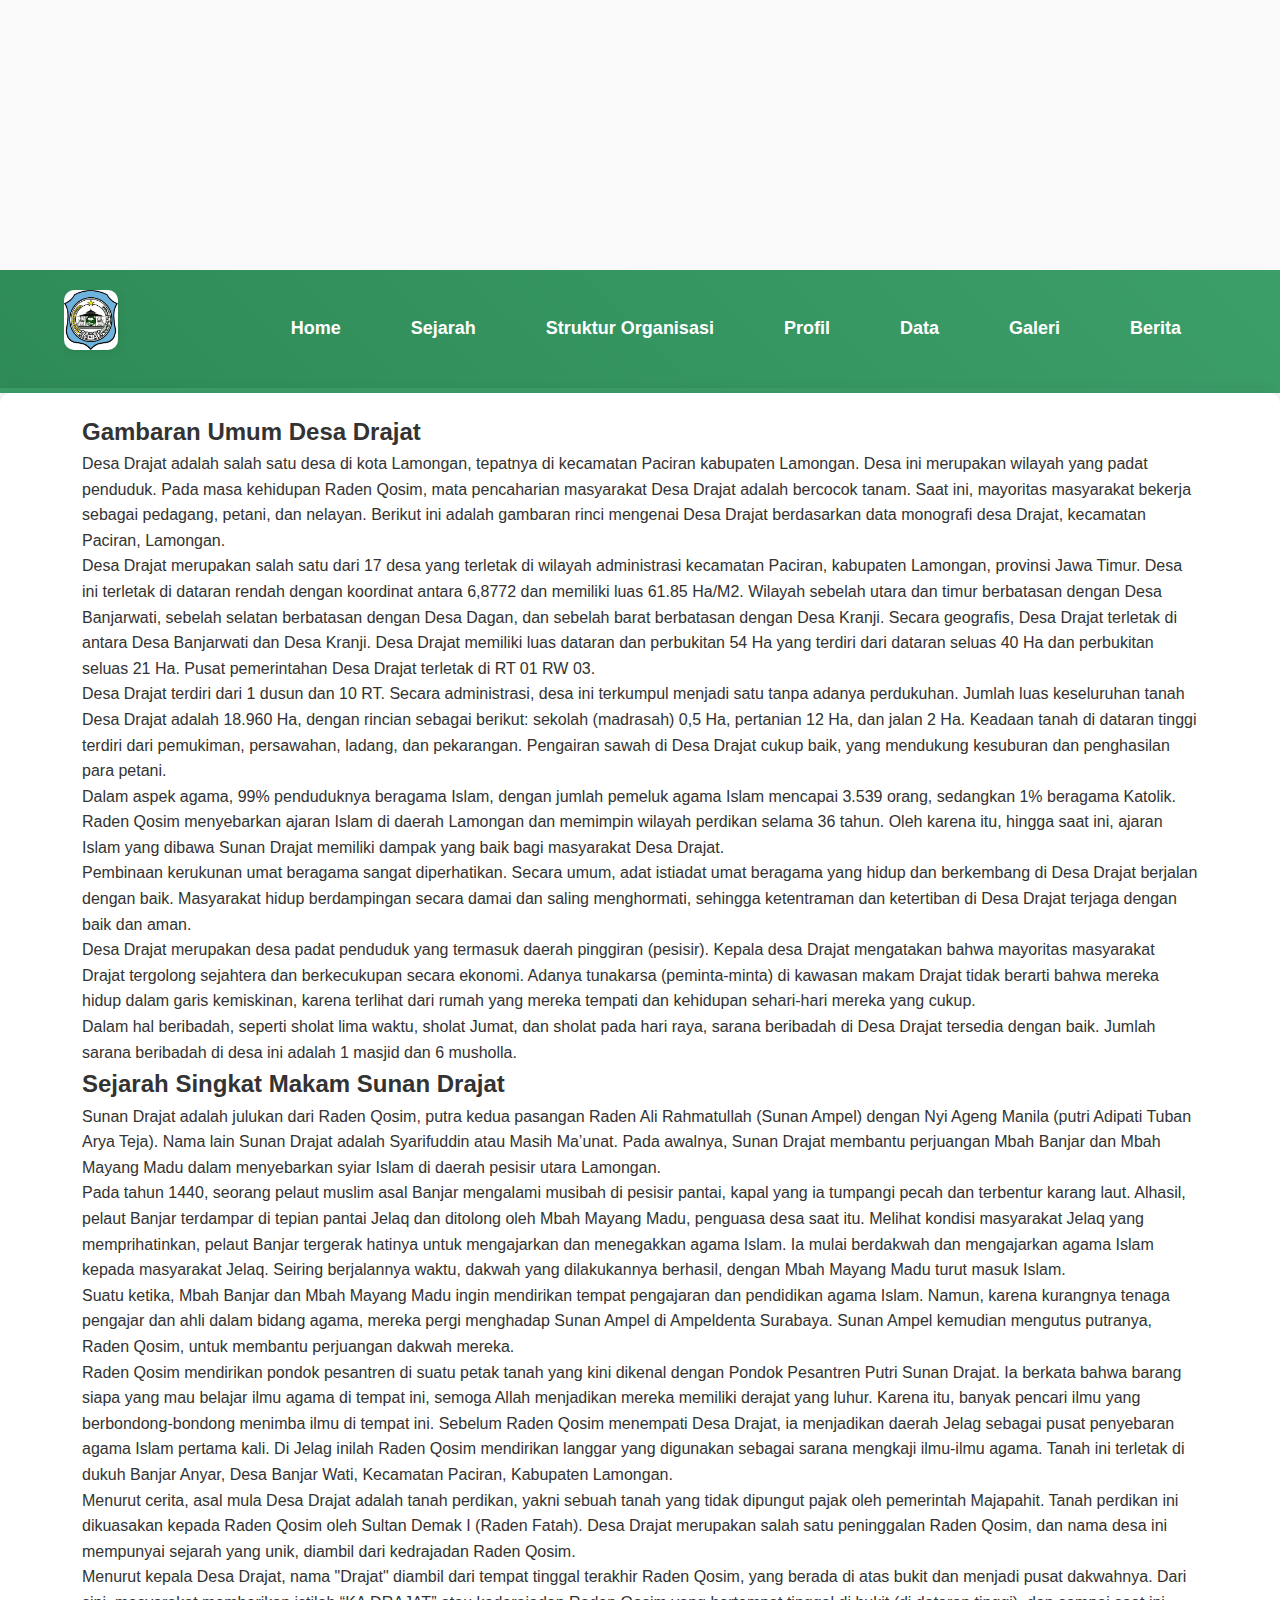
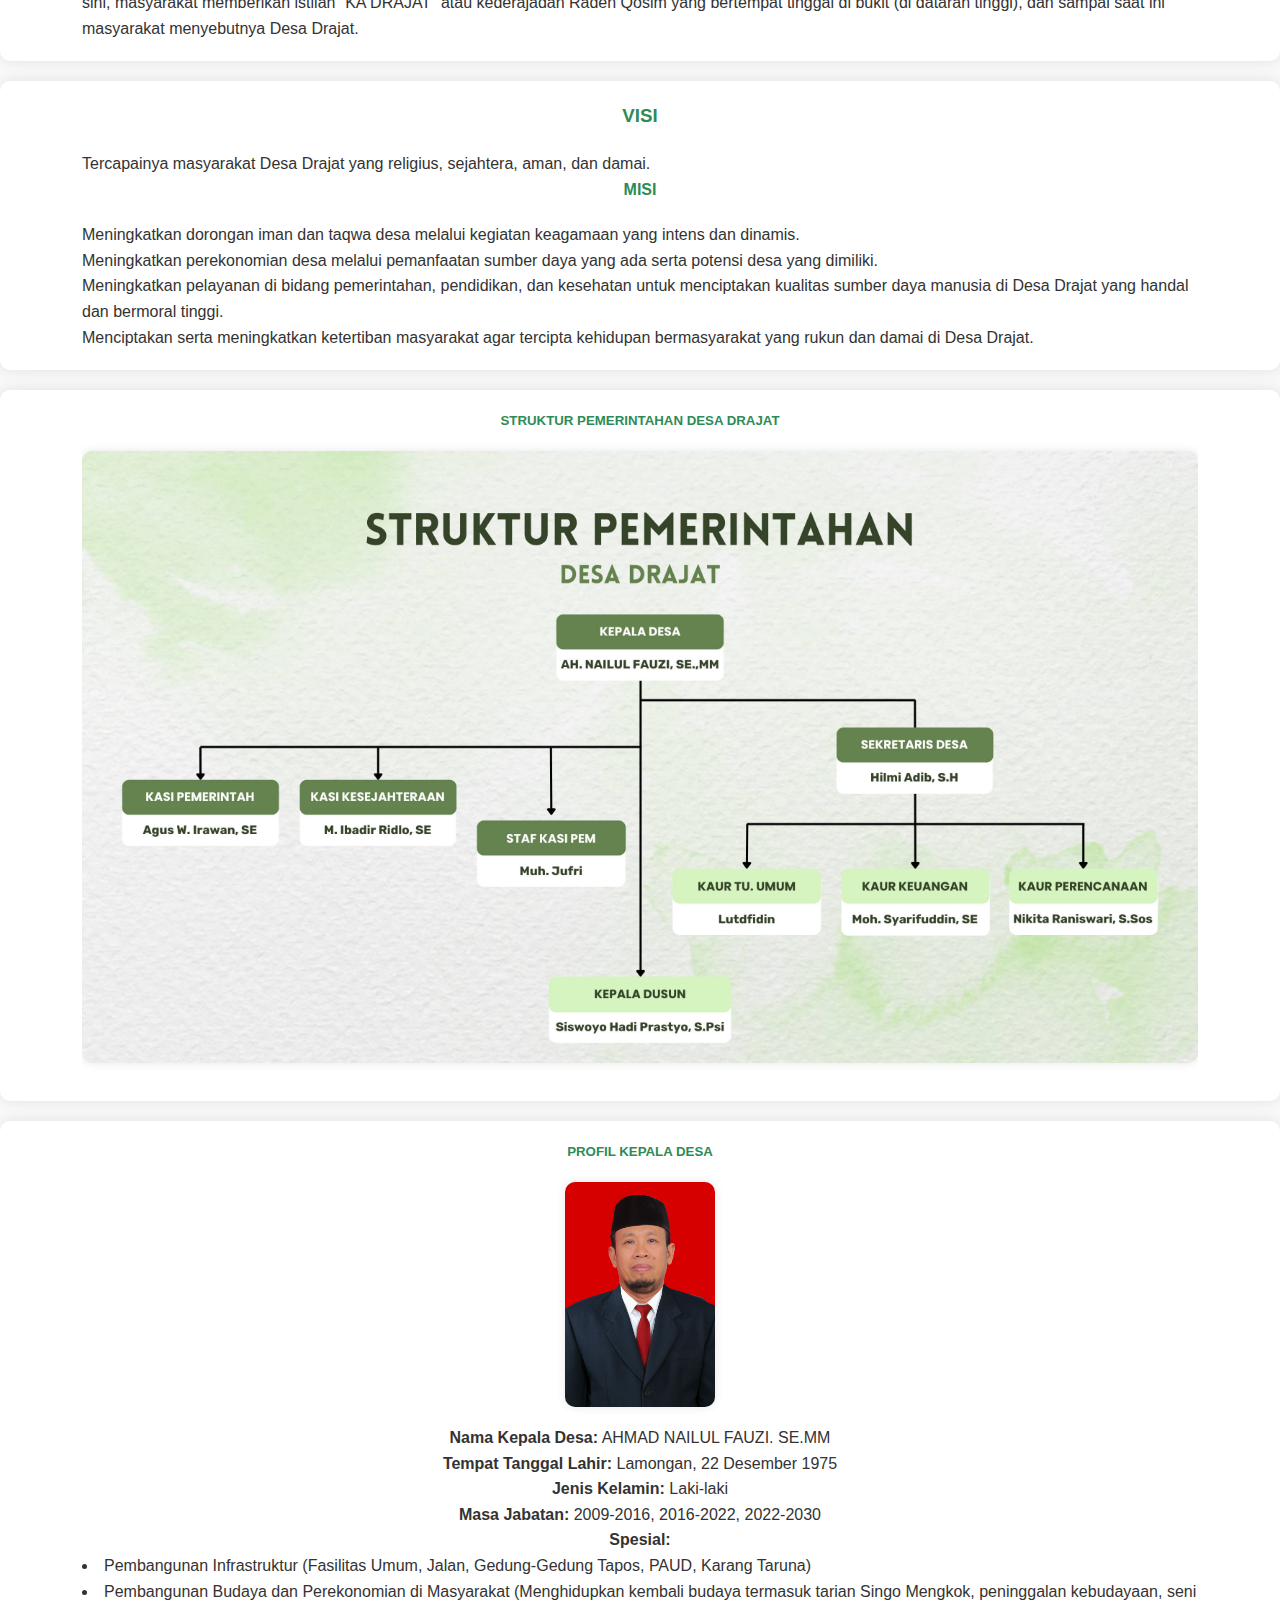
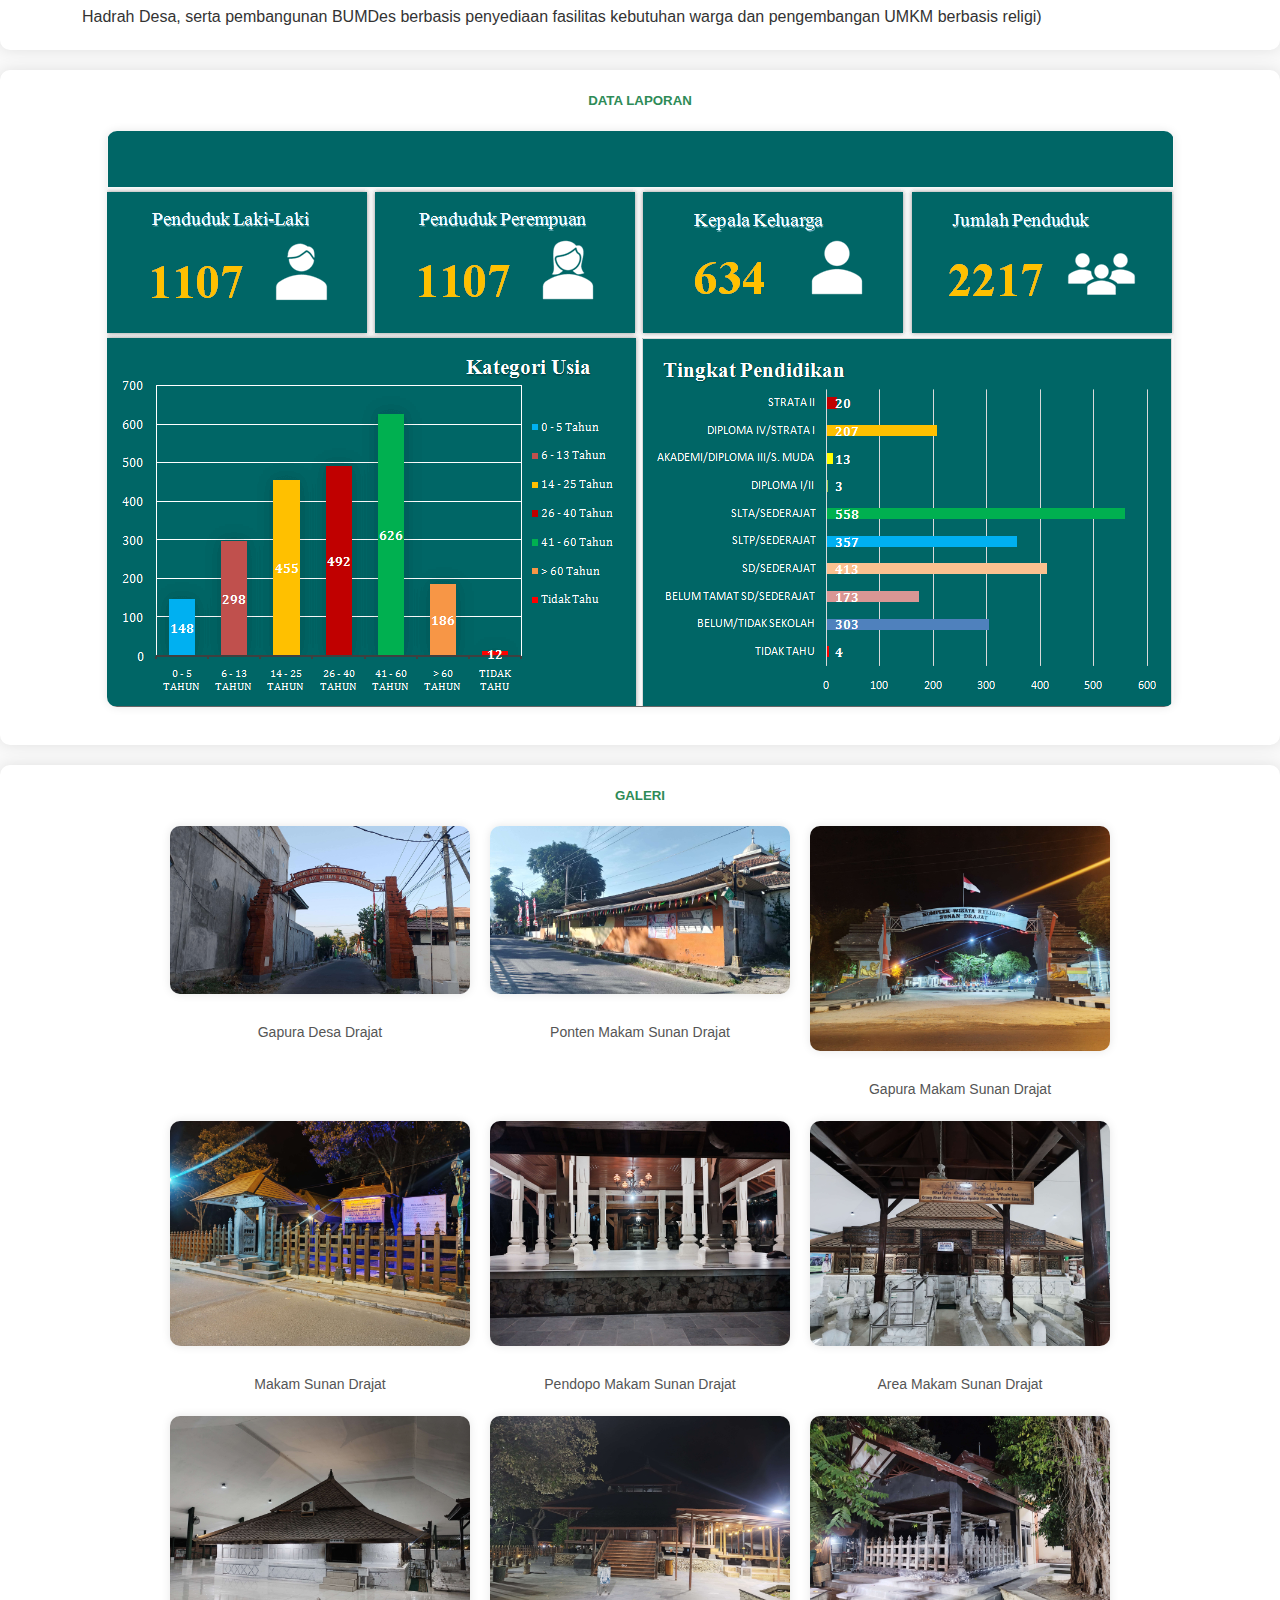
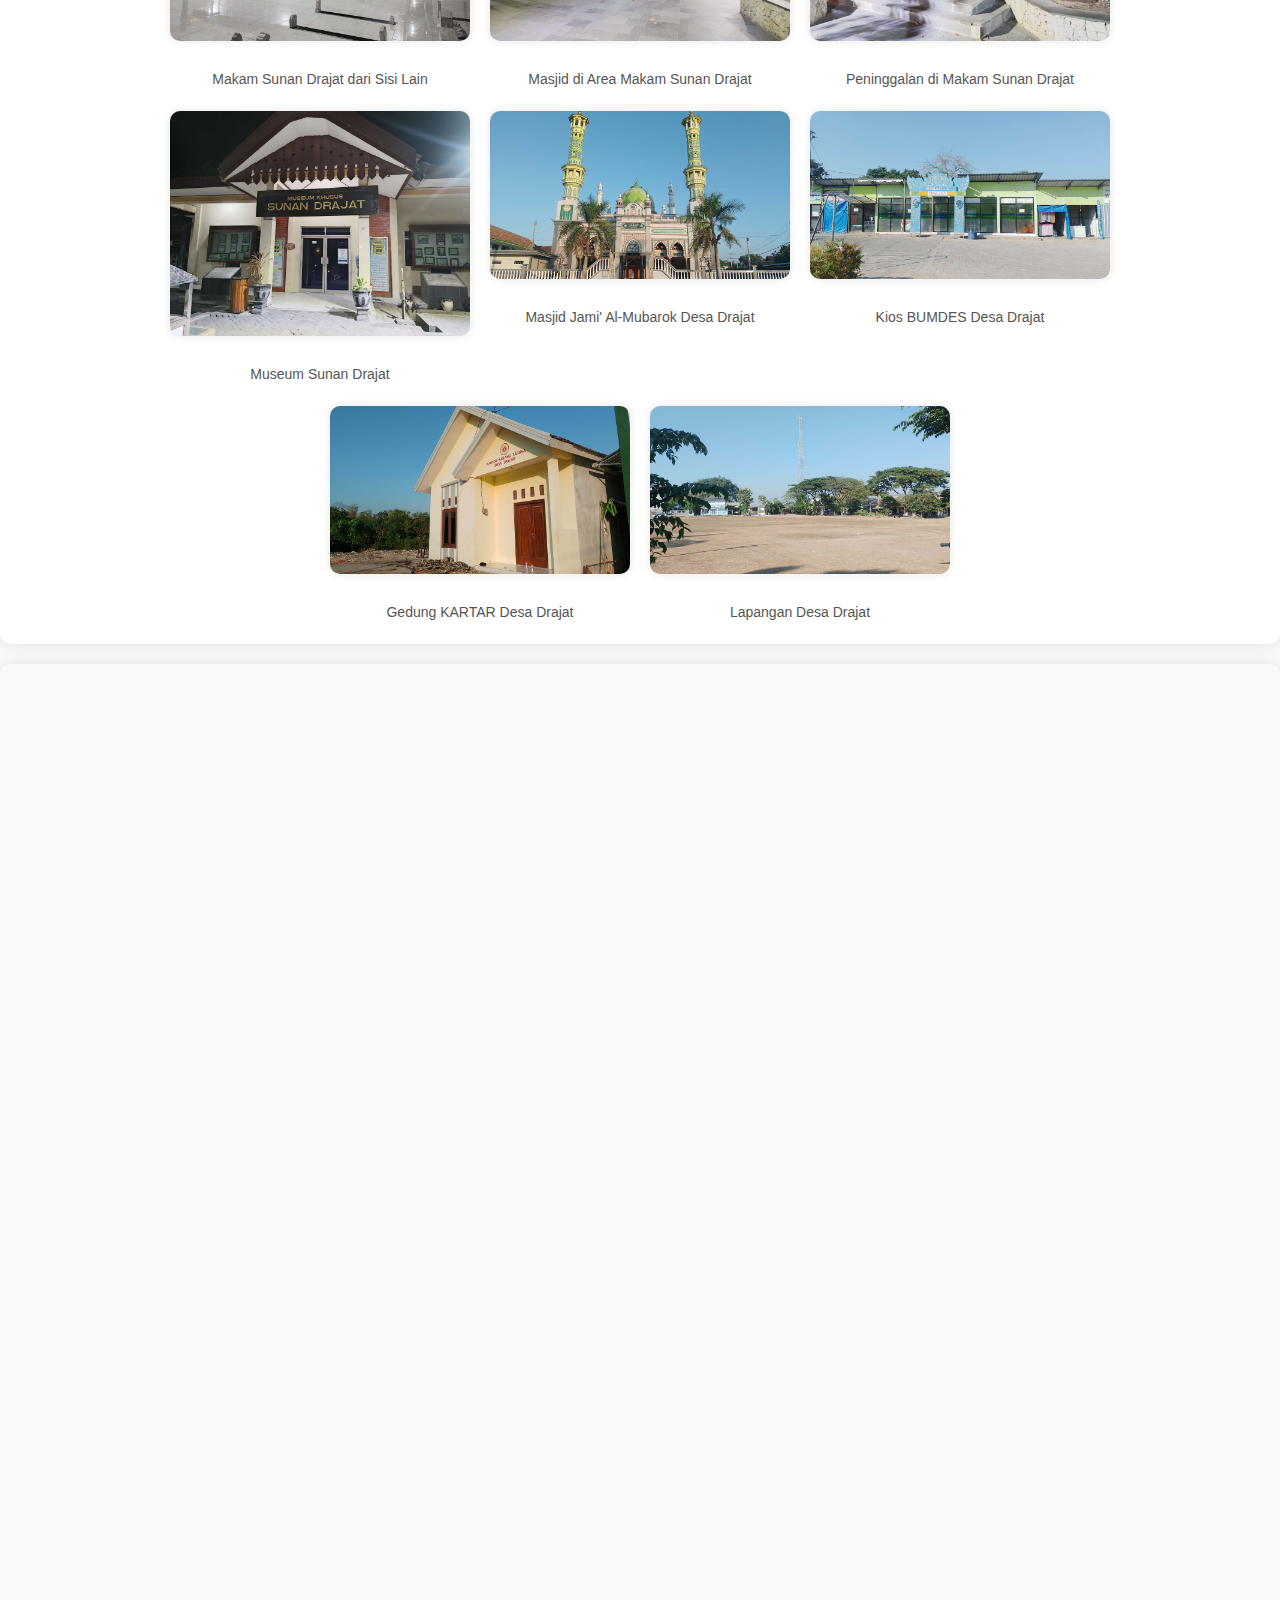
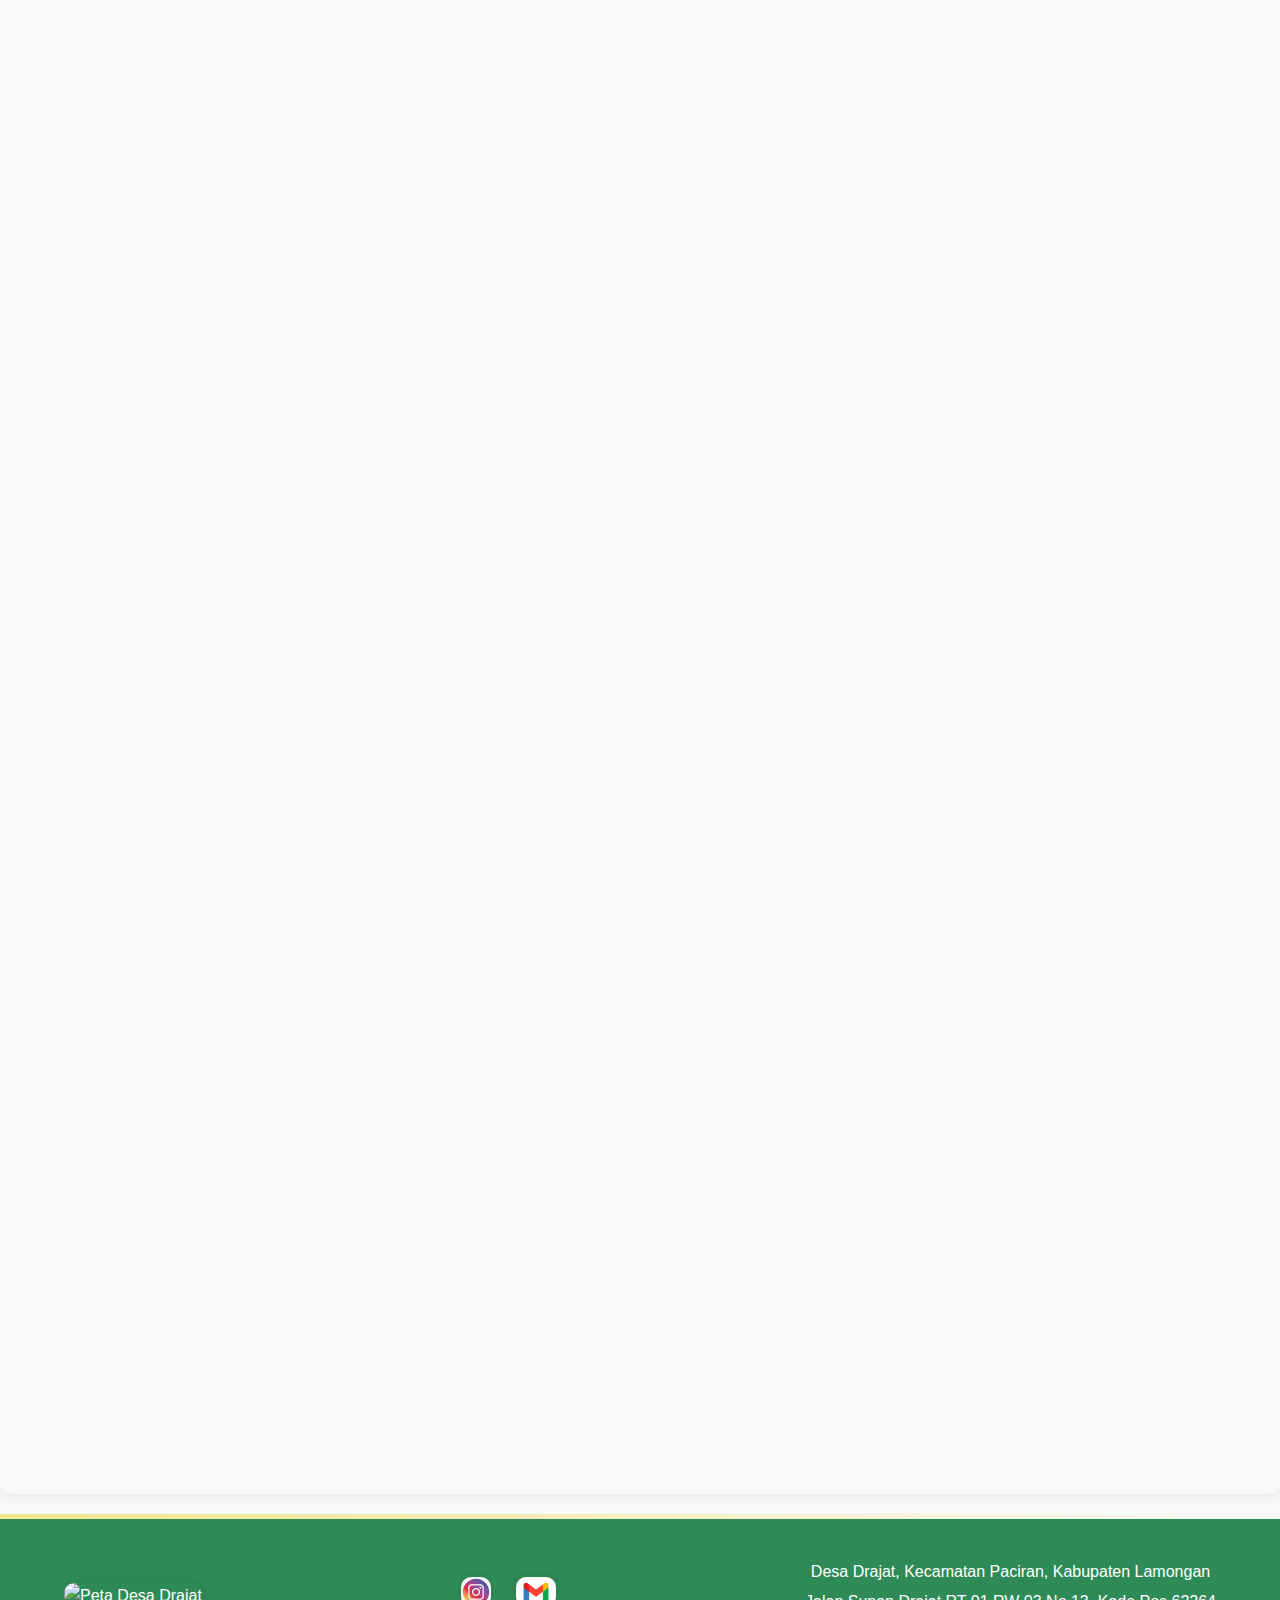
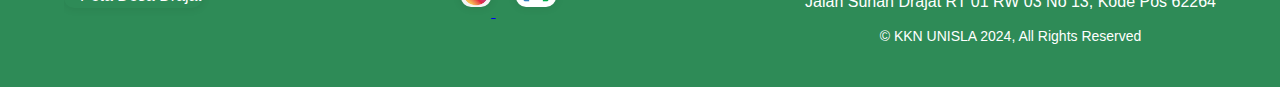
==== index.html @ 473a886b "upload pertama" ====
<!DOCTYPE html>
<html lang="id">
  <head>
    <meta charset="UTF-8" />
    <meta name="viewport" content="width=device-width, initial-scale=1.0" />
    <title>Desa Drajat - Situs Resmi Desa Drajat</title>

    <!-- Meta Deskripsi -->
    <meta
      name="description"
      content="Website resmi Desa Drajat, Kecamatan Paciran, Kabupaten Lamongan. Informasi tentang sejarah, visi dan misi, profil desa, galeri, berita terbaru, dan lebih banyak lagi."
    />

    <!-- Meta Kata Kunci -->
    <meta
      name="keywords"
      content="Desa Drajat, Paciran, Lamongan, Sejarah Desa, Visi Misi Desa, Profil Desa, Galeri, Berita Desa, Pemerintahan Desa"
    />

    <!-- Meta Author -->
    <meta name="author" content="Desa Drajat - KKN UNISLA 2024" />

    <!-- Open Graph Meta Tags for Social Media Sharing -->
    <meta property="og:title" content="Desa Drajat - Situs Resmi Desa Drajat" />
    <meta
      property="og:description"
      content="Website resmi Desa Drajat, Kecamatan Paciran, Kabupaten Lamongan. Temukan informasi lengkap tentang desa kami di sini."
    />
    <meta property="og:image" content="https://example.com/foto/logo.jpg" />
    <meta property="og:url" content="https://example.com" />
    <meta property="og:type" content="website" />

    <!-- Twitter Card Meta Tags -->
    <meta name="twitter:card" content="summary_large_image" />
    <meta
      name="twitter:title"
      content="Desa Drajat - Situs Resmi Desa Drajat"
    />
    <meta
      name="twitter:description"
      content="Website resmi Desa Drajat, Kecamatan Paciran, Kabupaten Lamongan. Informasi tentang sejarah, visi misi, profil desa, dan lebih banyak lagi."
    />
    <meta name="twitter:image" content="https://example.com/foto/logo.jpg" />

    <!-- Link to External CSS -->
    <link rel="stylesheet" type="text/css" href="css/style.css" />
  </head>
  <body>
    <!-- Banner -->
    <section class="banner"></section>

    <!-- Header -->
    <header>
      <div class="container">
        <div class="logo">
          <img src="foto/logo.jpg" alt="Logo Desa Drajat" />
        </div>
        <nav>
          <ul class="nav-links">
            <li><a href="index.html">Home</a></li>
            <li><a href="sejarah.html">Sejarah</a></li>
            <li><a href="struktur.html">Struktur Organisasi</a></li>
            <li><a href="profil.html">Profil</a></li>
            <li><a href="data.html">Data</a></li>
            <li><a href="galeri.html">Galeri</a></li>
            <li><a href="berita.html">Berita</a></li>
          </ul>
          <div class="menu-toggle">
            <span></span>
            <span></span>
            <span></span>
          </div>
        </nav>
      </div>
    </header>

    <!-- JavaScript untuk tombol hamburger -->
    <script>
      document
        .querySelector(".menu-toggle")
        .addEventListener("click", function () {
          this.classList.toggle("active");
          document.querySelector("nav").classList.toggle("active");
        });
    </script>

    <!-- Sejarah Desa -->
    <section class="sejarah">
      <div class="container">
        <h2>Gambaran Umum Desa Drajat</h2>
        <p>
          Desa Drajat adalah salah satu desa di kota Lamongan, tepatnya di
          kecamatan Paciran kabupaten Lamongan. Desa ini merupakan wilayah yang
          padat penduduk. Pada masa kehidupan Raden Qosim, mata pencaharian
          masyarakat Desa Drajat adalah bercocok tanam. Saat ini, mayoritas
          masyarakat bekerja sebagai pedagang, petani, dan nelayan. Berikut ini
          adalah gambaran rinci mengenai Desa Drajat berdasarkan data monografi
          desa Drajat, kecamatan Paciran, Lamongan.
        </p>
        <p>
          Desa Drajat merupakan salah satu dari 17 desa yang terletak di wilayah
          administrasi kecamatan Paciran, kabupaten Lamongan, provinsi Jawa
          Timur. Desa ini terletak di dataran rendah dengan koordinat antara
          6,8772 dan memiliki luas 61.85 Ha/M2. Wilayah sebelah utara dan timur
          berbatasan dengan Desa Banjarwati, sebelah selatan berbatasan dengan
          Desa Dagan, dan sebelah barat berbatasan dengan Desa Kranji. Secara
          geografis, Desa Drajat terletak di antara Desa Banjarwati dan Desa
          Kranji. Desa Drajat memiliki luas dataran dan perbukitan 54 Ha yang
          terdiri dari dataran seluas 40 Ha dan perbukitan seluas 21 Ha. Pusat
          pemerintahan Desa Drajat terletak di RT 01 RW 03.
        </p>
        <p>
          Desa Drajat terdiri dari 1 dusun dan 10 RT. Secara administrasi, desa
          ini terkumpul menjadi satu tanpa adanya perdukuhan. Jumlah luas
          keseluruhan tanah Desa Drajat adalah 18.960 Ha, dengan rincian sebagai
          berikut: sekolah (madrasah) 0,5 Ha, pertanian 12 Ha, dan jalan 2 Ha.
          Keadaan tanah di dataran tinggi terdiri dari pemukiman, persawahan,
          ladang, dan pekarangan. Pengairan sawah di Desa Drajat cukup baik,
          yang mendukung kesuburan dan penghasilan para petani.
        </p>
        <p>
          Dalam aspek agama, 99% penduduknya beragama Islam, dengan jumlah
          pemeluk agama Islam mencapai 3.539 orang, sedangkan 1% beragama
          Katolik. Raden Qosim menyebarkan ajaran Islam di daerah Lamongan dan
          memimpin wilayah perdikan selama 36 tahun. Oleh karena itu, hingga
          saat ini, ajaran Islam yang dibawa Sunan Drajat memiliki dampak yang
          baik bagi masyarakat Desa Drajat.
        </p>
        <p>
          Pembinaan kerukunan umat beragama sangat diperhatikan. Secara umum,
          adat istiadat umat beragama yang hidup dan berkembang di Desa Drajat
          berjalan dengan baik. Masyarakat hidup berdampingan secara damai dan
          saling menghormati, sehingga ketentraman dan ketertiban di Desa Drajat
          terjaga dengan baik dan aman.
        </p>
        <p>
          Desa Drajat merupakan desa padat penduduk yang termasuk daerah
          pinggiran (pesisir). Kepala desa Drajat mengatakan bahwa mayoritas
          masyarakat Drajat tergolong sejahtera dan berkecukupan secara ekonomi.
          Adanya tunakarsa (peminta-minta) di kawasan makam Drajat tidak berarti
          bahwa mereka hidup dalam garis kemiskinan, karena terlihat dari rumah
          yang mereka tempati dan kehidupan sehari-hari mereka yang cukup.
        </p>
        <p>
          Dalam hal beribadah, seperti sholat lima waktu, sholat Jumat, dan
          sholat pada hari raya, sarana beribadah di Desa Drajat tersedia dengan
          baik. Jumlah sarana beribadah di desa ini adalah 1 masjid dan 6
          musholla.
        </p>
        <h2>Sejarah Singkat Makam Sunan Drajat</h2>
        <p>
          Sunan Drajat adalah julukan dari Raden Qosim, putra kedua pasangan
          Raden Ali Rahmatullah (Sunan Ampel) dengan Nyi Ageng Manila (putri
          Adipati Tuban Arya Teja). Nama lain Sunan Drajat adalah Syarifuddin
          atau Masih Ma’unat. Pada awalnya, Sunan Drajat membantu perjuangan
          Mbah Banjar dan Mbah Mayang Madu dalam menyebarkan syiar Islam di
          daerah pesisir utara Lamongan.
        </p>
        <p>
          Pada tahun 1440, seorang pelaut muslim asal Banjar mengalami musibah
          di pesisir pantai, kapal yang ia tumpangi pecah dan terbentur karang
          laut. Alhasil, pelaut Banjar terdampar di tepian pantai Jelaq dan
          ditolong oleh Mbah Mayang Madu, penguasa desa saat itu. Melihat
          kondisi masyarakat Jelaq yang memprihatinkan, pelaut Banjar tergerak
          hatinya untuk mengajarkan dan menegakkan agama Islam. Ia mulai
          berdakwah dan mengajarkan agama Islam kepada masyarakat Jelaq. Seiring
          berjalannya waktu, dakwah yang dilakukannya berhasil, dengan Mbah
          Mayang Madu turut masuk Islam.
        </p>
        <p>
          Suatu ketika, Mbah Banjar dan Mbah Mayang Madu ingin mendirikan tempat
          pengajaran dan pendidikan agama Islam. Namun, karena kurangnya tenaga
          pengajar dan ahli dalam bidang agama, mereka pergi menghadap Sunan
          Ampel di Ampeldenta Surabaya. Sunan Ampel kemudian mengutus putranya,
          Raden Qosim, untuk membantu perjuangan dakwah mereka.
        </p>
        <p>
          Raden Qosim mendirikan pondok pesantren di suatu petak tanah yang kini
          dikenal dengan Pondok Pesantren Putri Sunan Drajat. Ia berkata bahwa
          barang siapa yang mau belajar ilmu agama di tempat ini, semoga Allah
          menjadikan mereka memiliki derajat yang luhur. Karena itu, banyak
          pencari ilmu yang berbondong-bondong menimba ilmu di tempat ini.
          Sebelum Raden Qosim menempati Desa Drajat, ia menjadikan daerah Jelag
          sebagai pusat penyebaran agama Islam pertama kali. Di Jelag inilah
          Raden Qosim mendirikan langgar yang digunakan sebagai sarana mengkaji
          ilmu-ilmu agama. Tanah ini terletak di dukuh Banjar Anyar, Desa Banjar
          Wati, Kecamatan Paciran, Kabupaten Lamongan.
        </p>
        <p>
          Menurut cerita, asal mula Desa Drajat adalah tanah perdikan, yakni
          sebuah tanah yang tidak dipungut pajak oleh pemerintah Majapahit.
          Tanah perdikan ini dikuasakan kepada Raden Qosim oleh Sultan Demak I
          (Raden Fatah). Desa Drajat merupakan salah satu peninggalan Raden
          Qosim, dan nama desa ini mempunyai sejarah yang unik, diambil dari
          kedrajadan Raden Qosim.
        </p>
        <p>
          Menurut kepala Desa Drajat, nama "Drajat" diambil dari tempat tinggal
          terakhir Raden Qosim, yang berada di atas bukit dan menjadi pusat
          dakwahnya. Dari sini, masyarakat memberikan istilah “KA DRAJAT” atau
          kederajadan Raden Qosim yang bertempat tinggal di bukit (di dataran
          tinggi), dan sampai saat ini masyarakat menyebutnya Desa Drajat.
        </p>
      </div>
    </section>

    <!-- Visi dan Misi -->
    <section class="visimisi">
      <div class="container">
        <h3>Visi</h3>
        <p>
          Tercapainya masyarakat Desa Drajat yang religius, sejahtera, aman, dan
          damai.
        </p>

        <h4>Misi</h4>
        <ul>
          <li>
            Meningkatkan dorongan iman dan taqwa desa melalui kegiatan keagamaan
            yang intens dan dinamis.
          </li>
          <li>
            Meningkatkan perekonomian desa melalui pemanfaatan sumber daya yang
            ada serta potensi desa yang dimiliki.
          </li>
          <li>
            Meningkatkan pelayanan di bidang pemerintahan, pendidikan, dan
            kesehatan untuk menciptakan kualitas sumber daya manusia di Desa
            Drajat yang handal dan bermoral tinggi.
          </li>
          <li>
            Menciptakan serta meningkatkan ketertiban masyarakat agar tercipta
            kehidupan bermasyarakat yang rukun dan damai di Desa Drajat.
          </li>
        </ul>
      </div>
    </section>

    <!-- Struktur Organisasi -->
    <section class="struktur">
      <div class="container">
        <h5><strong>Struktur Pemerintahan Desa Drajat</strong></h5>
        <center>
          <img src="foto/kj.jpg" alt="Struktur Organisasi Desa Drajat" />
        </center>
      </div>
    </section>

    <!-- Profil Kepala Desa -->
    <section class="profil">
      <div class="container">
        <h5><strong>Profil Kepala Desa</strong></h5>
        <center>
          <img
            src="foto/kades.JPG"
            alt="Kepala Desa Ahmad Nailul Fauzi"
            width="150px"
          />
          <p><strong>Nama Kepala Desa:</strong> AHMAD NAILUL FAUZI. SE.MM</p>
          <p>
            <strong>Tempat Tanggal Lahir:</strong> Lamongan, 22 Desember 1975
          </p>
          <p><strong>Jenis Kelamin:</strong> Laki-laki</p>
          <p><strong>Masa Jabatan:</strong> 2009-2016, 2016-2022, 2022-2030</p>
          <p><strong>Spesial:</strong></p>
          <ul
            style="
              list-style-position: inside;
              text-align: left;
              display: inline-block;
            "
          >
            <li>
              Pembangunan Infrastruktur (Fasilitas Umum, Jalan, Gedung-Gedung
              Tapos, PAUD, Karang Taruna)
            </li>
            <li>
              Pembangunan Budaya dan Perekonomian di Masyarakat (Menghidupkan
              kembali budaya termasuk tarian Singo Mengkok, peninggalan
              kebudayaan, seni Hadrah Desa, serta pembangunan BUMDes berbasis
              penyediaan fasilitas kebutuhan warga dan pengembangan UMKM
              berbasis religi)
            </li>
          </ul>
        </center>
      </div>
    </section>

    <!-- Data Laporan -->
    <section class="data">
      <div class="container">
        <h5><strong>Data Laporan</strong></h5>
        <center>
          <img src="foto/sds.PNG" alt="Data Laporan Desa Drajat" />
        </center>
      </div>
    </section>

    <!-- Galeri -->
    <section class="galeri">
      <div class="container">
        <h5><strong>Galeri</strong></h5>
        <div class="gallery-grid">
          <figure>
            <img src="foto/gpr.jpg" alt="Gapura Desa Drajat" width="300px" />
            <figcaption>Gapura Desa Drajat</figcaption>
          </figure>
          <figure>
            <img
              src="foto/pont.jpg"
              alt="Ponten Makam Sunan Drajat"
              width="300px"
            />
            <figcaption>Ponten Makam Sunan Drajat</figcaption>
          </figure>
          <figure>
            <img
              src="foto/gapura.jpg"
              alt="Gapura Makam Sunan Drajat"
              width="300px"
            />
            <figcaption>Gapura Makam Sunan Drajat</figcaption>
          </figure>
          <figure>
            <img src="foto/makam.jpg" alt="Makam Sunan Drajat" width="300px" />
            <figcaption>Makam Sunan Drajat</figcaption>
          </figure>
          <figure>
            <img
              src="foto/pendopo.jpg"
              alt="Pendopo Makam Sunan Drajat"
              width="300px"
            />
            <figcaption>Pendopo Makam Sunan Drajat</figcaption>
          </figure>
          <figure>
            <img
              src="foto/makam2.jpg"
              alt="Area Makam Sunan Drajat"
              width="300px"
            />
            <figcaption>Area Makam Sunan Drajat</figcaption>
          </figure>
          <figure>
            <img
              src="foto/makam3.jpg"
              alt="Makam Sunan Drajat dari Sisi Lain"
              width="300px"
            />
            <figcaption>Makam Sunan Drajat dari Sisi Lain</figcaption>
          </figure>
          <figure>
            <img
              src="foto/masjid.jpg"
              alt="Masjid di Area Makam Sunan Drajat"
              width="300px"
            />
            <figcaption>Masjid di Area Makam Sunan Drajat</figcaption>
          </figure>
          <figure>
            <img
              src="foto/pngl.jpg"
              alt="Peninggalan di Makam Sunan Drajat"
              width="300px"
            />
            <figcaption>Peninggalan di Makam Sunan Drajat</figcaption>
          </figure>
          <figure>
            <img
              src="foto/museum.jpg"
              alt="Museum Sunan Drajat"
              width="300px"
            />
            <figcaption>Museum Sunan Drajat</figcaption>
          </figure>
          <figure>
            <img src="foto/masjid a.jpg" alt="Alun-alun Drajat" width="300px" />
            <figcaption>Masjid Jami' Al-Mubarok Desa Drajat</figcaption>
          </figure>
          <figure>
            <img src="foto/kios.jpg" alt="Kios Bumdes" width="300px" />
            <figcaption>Kios BUMDES Desa Drajat</figcaption>
          </figure>
          <figure>
            <img src="foto/kar.jpg" alt="Gedung KARTAR" width="300px" />
            <figcaption>Gedung KARTAR Desa Drajat</figcaption>
          </figure>
          <figure>
            <img src="foto/lpg.jpg" alt="Lapangan Desa Drajat" width="300px" />
            <figcaption>Lapangan Desa Drajat</figcaption>
          </figure>
        </div>
      </div>
    </section>

    <!-- Berita -->
    <section class="berita">
      <div class="container">
        <h2>Berita Desa Drajat</h2>

        <!-- Artikel Berita -->
        <article class="news-item">
          <h3>
            Kisah Sunan Drajat, Selamat Dihantam Ombak Hingga Merubah Desa Mati
            Menjadi Ramai
          </h3>
          <p>Tanggal Publikasi: 2 Juli 2021</p>
          <img
            src="foto/b1 (1).png"
            alt="Gambar Berita Pertama"
            width="300px"
          />
          <p>
            Pada saat Sunan Bonang baru menginjak usia lima tahun, lahirlah adik
            laki-lakinya pada tahun 1470 masehi, bayi tersebut diberinama Raden
            Qasim.
          </p>
          <a
            href="https://www.akurat.co/khazanah-islam/1302301356/Kisah-Sunan-Drajat-Selamat-Dihantam-Ombak-Hingga-Merubah-Desa-Mati-Menjadi-Ramai"
            >Baca selengkapnya</a
          >
        </article>

        <article class="news-item">
          <h3>
            Kisah Pertemuan Sunan Sendangduwur dengan Sunan Drajat Paciran
            Lamongan
          </h3>
          <p>Tanggal Publikasi: 3 Desember 2022</p>
          <img
            src="foto/b1 (2).png"
            alt="Gambar Berita Pertama"
            width="300px"
          />
          <p>
            Selain Makam Sunan Drajat, di Paciran Lamongan juga terdapat
            destinasi wisata religi yaitu Makam Sunan Sendang. Sunan Sendang
            adalah seorang wali yang menyebarkan Islam di Desa Sendangduwur,
            Kecamatan Paciran, Lamongan.
          </p>
          <a
            href="https://beritajatim.com/kisah-pertemuan-sunan-sendangduwur-dengan-sunan-drajat-paciran-lamongan"
            >Baca selengkapnya</a
          >
        </article>

        <article class="news-item">
          <h3>Pembukaan KKN Mahasiswa Unisla di Desa Drajat</h3>
          <p>Tanggal Publikasi: 12 Agustus 2024</p>
          <img
            src="foto/pmb kkn.JPG"
            alt="Gambar Berita Pertama"
            width="300px"
          />
          <p>
            Pembukaan Kuliah Kerja Nyata (KKN) Mahasiswa Universitas Islam
            Lamongan (UNISLA) kelompok 22 dilaksanakan di Kantor Desa Drajat,
            Senin, 5 Agustus 2024., Kegiatan ini dilaksanakan pagi hari.
            Bertempat di Balai Desa Drajat
          </p>
          <a
            href="https://www.kompasiana.com/akhmadrifqi2927/66b985f0ed641549ff1d5054/pembukaan-kkn-mahasiswa-unisla-di-desa-drajat-bumi-wali?utm_source=Whatsapp&utm_medium=Refferal&utm_campaign=Sharing_Mobile"
            >Baca selengkapnya</a
          >
        </article>

        <hr />

        <article class="news-item">
          <h3>
            MALAM TASYAKURAN DIRGAHAYU REPUBLIK INDONESIA KE 79 DESA DRAJAT
          </h3>
          <p>Tanggal Publikasi: 16 Agustus 2024</p>
          <img src="foto/tsy.jpg" alt="Gambar Berita Kedua" width="300px" />
          <p>
            Mahasiswa Kuliah Kerja Nyata (KKN) Universitas Islam Lamongan
            kelompok 22, turut serta dalam tasyakuran peringatan malam 17
            agustus yang diadakan oleh pemerintah desa Drajat, yang bertempat di
            Alun-Alun Desa Drajat, Jum'at 16 Agustus 2024.
          </p>
          <a
            href="https://www.kompasiana.com/akhmadrifqi2927/66bf7da2c925c415fe04c332/malam-tasyakuran-dirgahayu-republik-indonesia-ke-79-desa-drajat-bersama-karang-taruna-mahasiswa-kkn-22-unisla?utm_source=Whatsapp&utm_medium=Refferal&utm_campaign=Sharing_Mobile"
            >Baca selengkapnya</a
          >
        </article>

        <!-- Tambahkan lebih banyak artikel berita sesuai kebutuhan -->
      </div>
    </section>

    <!-- Footer -->
    <footer>
      <div class="container">
        <div class="footer-content">
          <!-- Footer Logo and Map -->
          <div class="footer-logo">
            <img src="foto/Peta.png" alt="Peta Desa Drajat" width="200px" />
          </div>
          <!-- Footer Links -->
          <div class="footer-links">
            <a
              href="https://www.instagram.com/desadrajat?igsh=cGlseHNjZDlpbzVk"
              target="_blank"
            >
              <img src="foto/ig.jpeg" alt="Instagram" width="30px" />
            </a>
            <a href="mailto:desadrajat01@gmail.com">
              <img src="foto/gmail.jpg" alt="Email" width="40px" />
            </a>
          </div>
          <!-- Footer Text -->
          <div class="footer-text">
            <p>Desa Drajat, Kecamatan Paciran, Kabupaten Lamongan</p>
            <p>Jalan Sunan Drajat RT 01 RW 03 No 13, Kode Pos 62264</p>
            <small>&copy; KKN UNISLA 2024, All Rights Reserved</small>
          </div>
        </div>
      </div>
    </footer>
  </body>
</html>
---- css/style.css ----
/* Reset CSS */
* {
  margin: 0;
  padding: 0;
  box-sizing: border-box;
  font-family: "Segoe UI", Tahoma, Geneva, Verdana, sans-serif;
}

/* Body */
body {
  background-color: #f9f9f9;
  color: #333;
  line-height: 1.6;
  font-size: 16px;
  scroll-behavior: smooth; /* Smooth scrolling */
}

/* Container */
.container {
  width: 90%;
  max-width: 1200px;
  margin: auto;
  overflow: hidden;
}

/* Header */
header {
  background: linear-gradient(
    45deg,
    #2e8b57,
    #3c9e69
  ); /* Gradient background */
  color: #fff;
  padding: 20px 0;
  border-bottom: 5px solid #3c9e69;
}

header .container {
  display: flex;
  align-items: center;
  justify-content: space-between;
}

header .logo img {
  height: 60px; /* Atur sesuai ukuran logo */
  width: auto;
}

header nav ul {
  list-style: none;
  display: flex;
  justify-content: center;
  flex-wrap: wrap;
  padding: 0;
}

header nav ul li {
  margin: 10px 15px;
  position: relative;
}

header nav ul li a {
  color: #fff;
  text-decoration: none;
  font-size: 18px;
  font-weight: bold;
  padding: 10px 20px;
  display: block;
  transition: color 0.3s ease; /* Smooth color transition */
}

header nav ul li a:hover {
  color: #f0e68c;
}

/* Dropdown Menu */
header nav ul .dropdown-content {
  display: none;
  position: absolute;
  background-color: #f9f9f9;
  min-width: 160px;
  box-shadow: 0px 8px 16px 0px rgba(0, 0, 0, 0.2);
  z-index: 1;
}

header nav ul .dropdown-content li {
  display: block;
}

header nav ul .dropdown-content li a {
  color: #333; /* Text color in dropdown */
  padding: 12px 16px;
  text-decoration: none;
  display: block;
}

header nav ul .dropdown-content li a:hover {
  background-color: #ddd;
}

header nav ul .dropdown:hover .dropdown-content {
  display: block;
}

/* General Header Styles */
header {
  background: linear-gradient(45deg, #2e8b57, #3c9e69);
  color: #fff;
  padding: 20px 0;
  border-bottom: 5px solid #3c9e69;
}

header .container {
  display: flex;
  align-items: center;
  justify-content: space-between;
}

header .logo img {
  height: 60px;
  width: auto;
}

header nav {
  position: relative;
}

header .nav-links {
  list-style: none;
  display: flex;
  justify-content: center;
  flex-wrap: wrap;
  padding: 0;
  margin: 0;
}

header .nav-links li {
  margin: 10px 15px;
}

header .nav-links li a {
  color: #fff;
  text-decoration: none;
  font-size: 18px;
  font-weight: bold;
  transition: color 0.3s ease;
}

header .nav-links li a:hover {
  color: #f0e68c;
}

/* Menu Toggle for Mobile */
header .menu-toggle {
  display: none;
  flex-direction: column;
  cursor: pointer;
}

header .menu-toggle span {
  background: #fff;
  width: 25px;
  height: 3px;
  margin: 4px 0;
  transition: all 0.3s ease;
}

/* Mobile Styles */
@media (max-width: 768px) {
  header .nav-links {
    display: none;
    flex-direction: column;
    width: 100%;
    background-color: #2e8b57;
    position: absolute;
    top: 100%;
    left: 0;
    padding: 10px 0;
  }

  header .nav-links li {
    text-align: center;
    margin: 10px 0;
  }

  header .menu-toggle {
    display: flex;
  }

  /* Menu Toggle Active State */
  header .menu-toggle.active span:nth-child(1) {
    transform: translateY(7px) rotate(45deg);
  }

  header .menu-toggle.active span:nth-child(2) {
    opacity: 0;
  }

  header .menu-toggle.active span:nth-child(3) {
    transform: translateY(-7px) rotate(-45deg);
  }

  header nav.active .nav-links {
    display: flex;
  }
}

/* Banner */
.banner {
  background: url("banner.jpg") no-repeat center center/cover;
  height: 250px;
  color: #fff;
  text-align: center;
  padding-top: 100px;
  opacity: 0; /* Start with hidden banner */
  animation: fadeIn 2s forwards; /* Fade-in animation */
  border-radius: 10px;
}

@keyframes fadeIn {
  to {
    opacity: 1;
  }
}

.banner h1 {
  margin: 0;
  font-size: 36px;
}

/* Sections */
section {
  padding: 20px 0;
  background: #fff;
  margin-bottom: 20px;
  border-radius: 10px;
  box-shadow: 0 0 15px rgba(0, 0, 0, 0.1); /* Slightly stronger shadow */
  transition: transform 0.3s ease, box-shadow 0.3s ease;
}

section:hover {
  transform: translateY(-5px); /* Lift effect on hover */
  box-shadow: 0 0 25px rgba(0, 0, 0, 0.15); /* Stronger shadow on hover */
}

.sejarah,
.visimisi,
.struktur,
.profil,
.data,
.galeri {
  padding: 20px;
}

h3,
h4,
h5 {
  color: #2e8b57;
  margin-bottom: 20px;
  text-align: center;
  font-weight: bold;
  text-transform: uppercase; /* Added uppercase for headings */
}

/* Images */
img {
  max-width: 100%;
  height: auto;
  border-radius: 10px;
  box-shadow: 0 0 10px rgba(0, 0, 0, 0.1);
  margin-bottom: 10px;
  transition: transform 0.3s ease, box-shadow 0.3s ease;
}

img:hover {
  transform: scale(1.05); /* Slight zoom on hover */
  box-shadow: 0 0 20px rgba(0, 0, 0, 0.15);
}

/* Galeri */
.gallery-grid {
  display: flex;
  flex-wrap: wrap;
  gap: 20px;
  justify-content: center;
}

figure {
  margin: 0;
  text-align: center;
}

figcaption {
  margin-top: 10px;
  font-size: 14px;
  color: #555;
}

/* Footer */
footer {
  background: #2e8b57;
  color: #fff;
  text-align: center;
  padding: 20px 0;
  margin-top: 20px;
  position: relative;
}

footer::before {
  content: "";
  position: absolute;
  top: 0;
  left: 0;
  width: 100%;
  height: 5px;
  background: linear-gradient(to right, #f0e68c, #f9f9f9); /* Decorative line */
}

footer small {
  display: block;
  margin-top: 10px;
  font-size: 14px;
}

/* Media Queries */
@media (max-width: 768px) {
  header ul {
    flex-direction: column;
    text-align: center;
  }

  header ul li {
    margin: 10px 0;
  }

  .container {
    width: 100%;
    padding: 0 10px;
  }

  .banner {
    height: 150px;
    padding-top: 40px;
    background-size: cover;
  }

  .banner h1 {
    font-size: 24px;
  }

  section {
    margin-bottom: 15px;
    padding: 15px 10px;
  }

  h3,
  h4,
  h5 {
    font-size: 18px;
  }

  img {
    margin-bottom: 8px;
  }
}

/* Berita Section */
.berita {
  padding: 50px 0;
  background-color: #f9f9f9;
}

.berita .container {
  max-width: 1200px;
  margin: 0 auto;
  padding: 0 15px;
  opacity: 0; /* Start with hidden container */
  animation: slideUp 1s 0.5s forwards; /* Slide-up animation */
}

@keyframes slideUp {
  from {
    transform: translateY(20px);
  }
  to {
    transform: translateY(0);
    opacity: 1;
  }
}

.berita h2 {
  text-align: center;
  font-size: 36px;
  margin-bottom: 30px;
  color: #2e8b57;
  font-weight: bold;
}

.news-item {
  margin-bottom: 40px;
  background-color: #fff;
  padding: 20px;
  border-radius: 10px;
  box-shadow: 0 0 10px rgba(0, 0, 0, 0.1);
  opacity: 0; /* Start with hidden news items */
  animation: slideUp 1s forwards; /* Slide-up animation */
  transition: transform 0.3s ease, box-shadow 0.3s ease;
}

.news-item:hover {
  transform: translateY(-5px);
  box-shadow: 0 0 20px rgba(0, 0, 0, 0.1);
}

.news-item h3 {
  font-size: 28px;
  margin-bottom: 10px;
  color: #2e8b57;
}

.news-item p {
  font-size: 16px;
  color: #555;
  line-height: 1.6;
}

.news-item img {
  display: block;
  margin: 15px 0;
  width: 100%;
  height: auto;
  border-radius: 10px;
  object-fit: cover;
}

.news-item a {
  display: inline-block;
  margin-top: 10px;
  font-size: 16px;
  color: #007bff;
  text-decoration: none;
  font-weight: bold;
  transition: color 0.3s ease, transform 0.3s ease;
}

.news-item a:hover {
  color: #0056b3;
  transform: scale(1.1); /* Slightly enlarge link on hover */
  text-decoration: underline;
}

hr {
  border: 0;
  height: 1px;
  background: #ccc;
  margin: 40px 0;
}

/* Responsive News Section */
@media (max-width: 768px) {
  .news-item h3 {
    font-size: 22px;
  }

  .news-item p {
    font-size: 14px;
  }

  .news-item img {
    margin-bottom: 10px;
  }

  .news-item a {
    font-size: 14px;
  }

  .berita h2 {
    font-size: 28px;
  }
}

@media (min-width: 769px) {
  .berita .container {
    display: flex;
    flex-wrap: wrap;
    gap: 20px;
  }

  .news-item {
    flex: 1 1 calc(50% - 40px);
    max-width: calc(50% - 40px);
  }
}

/* Footer */
.footer-content {
  display: flex;
  justify-content: space-between;
  align-items: center;
  flex-wrap: wrap;
  padding: 20px 0;
}

.footer-logo img {
  margin-right: 10px;
}

.footer-links a {
  margin: 0 10px;
}

.footer-text {
  text-align: center;
}

.footer-text p {
  margin: 5px 0;
}
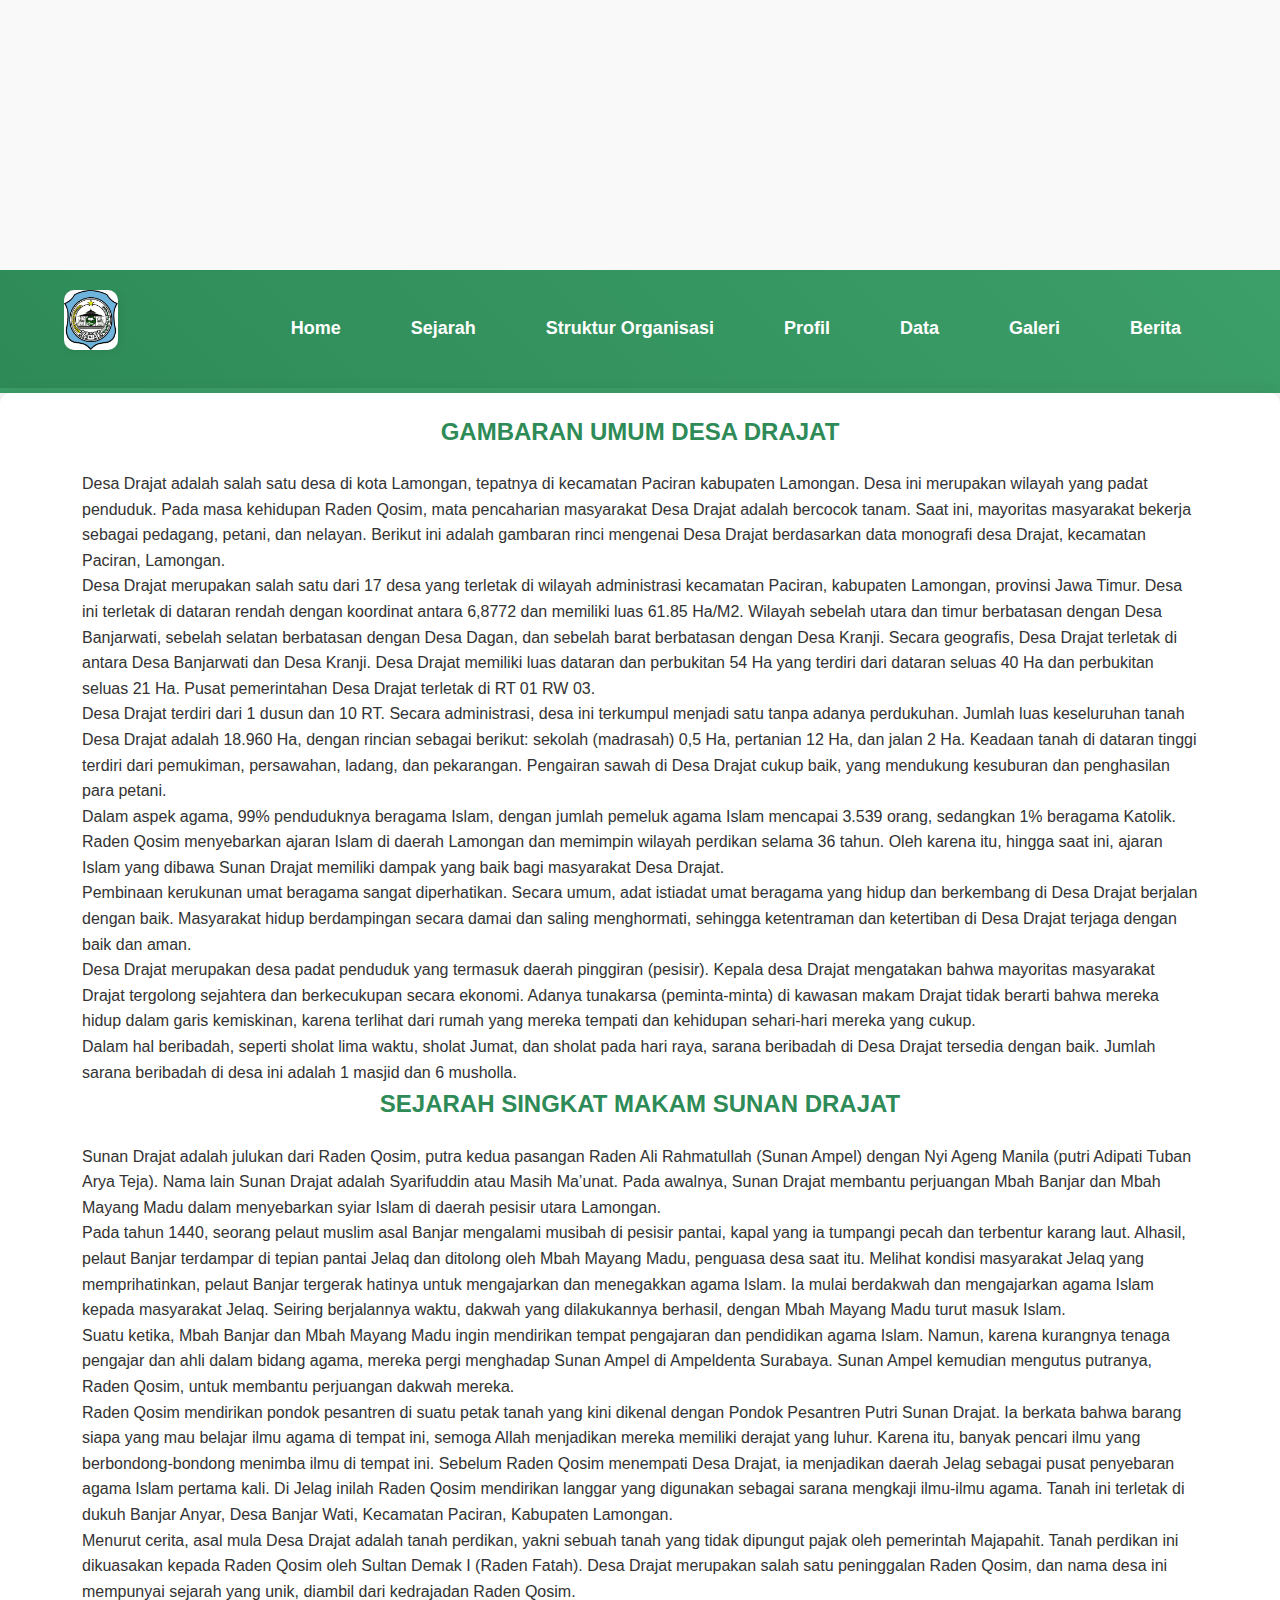
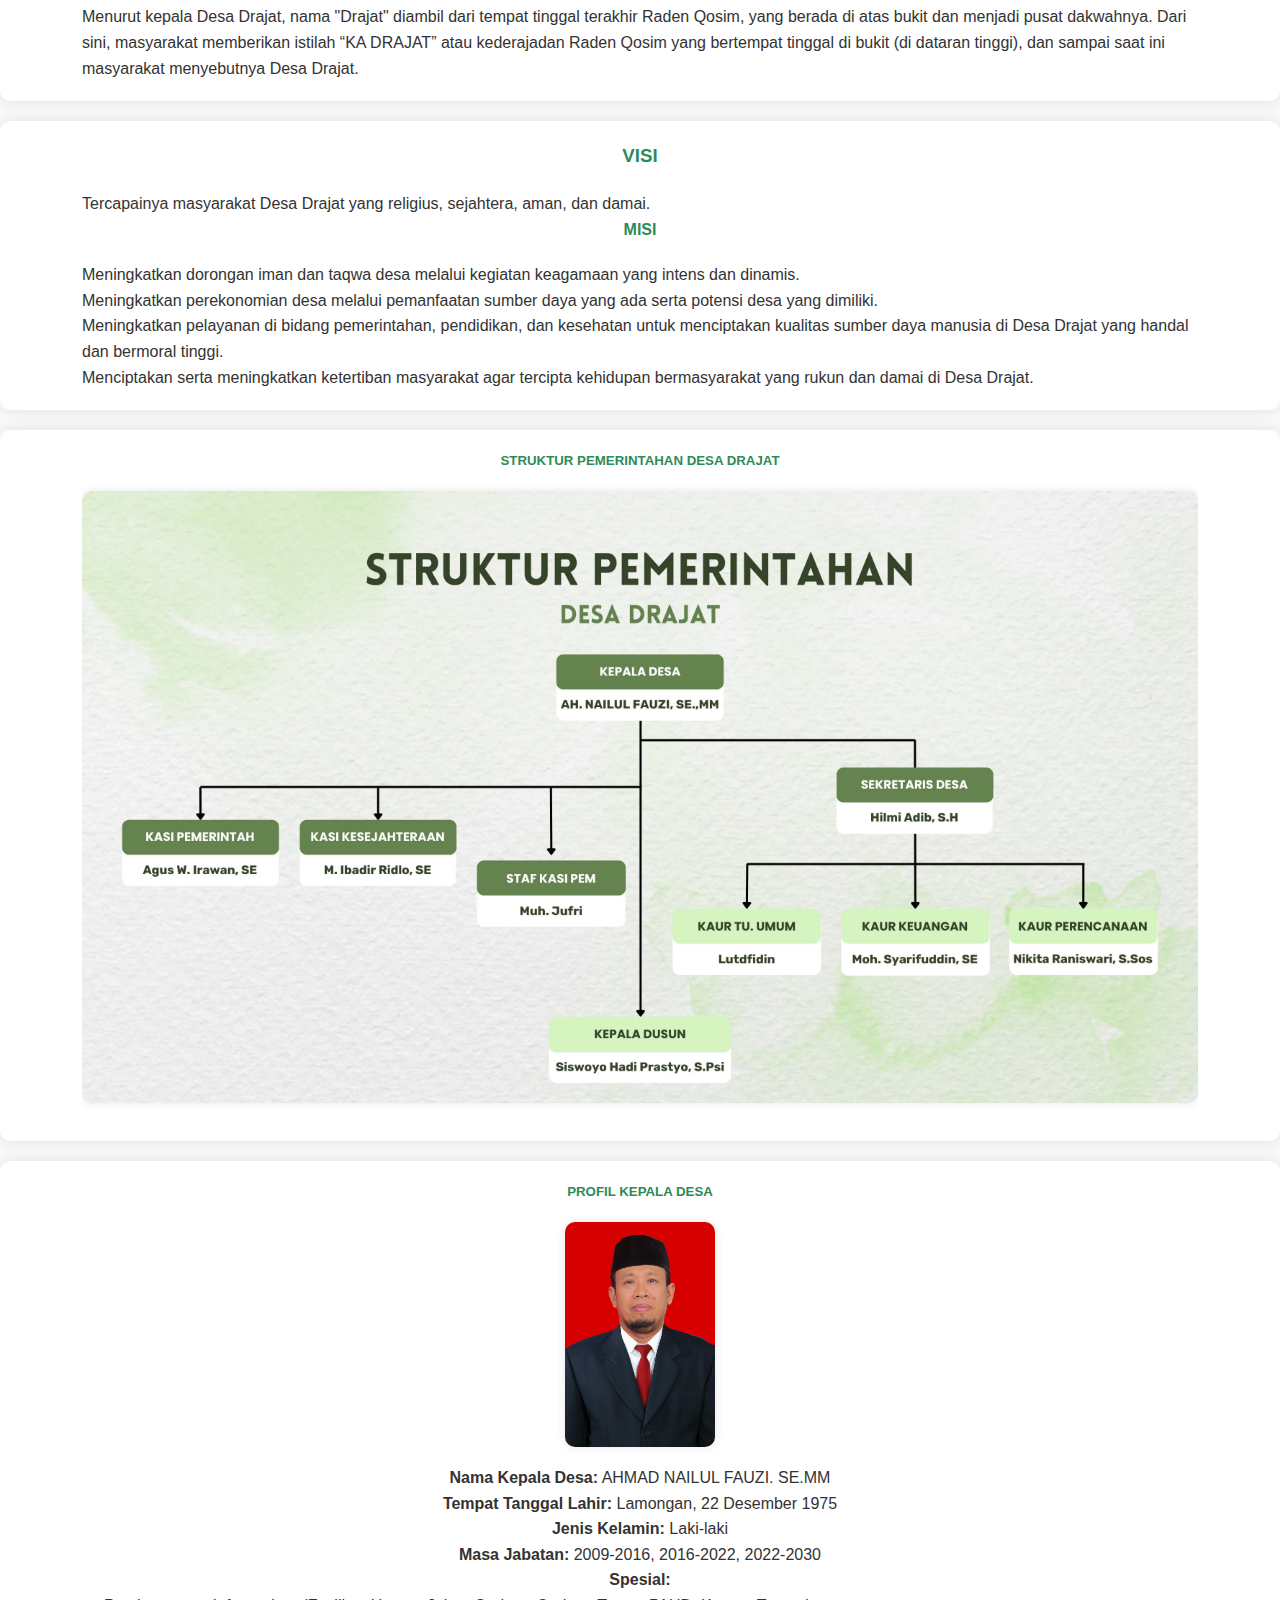
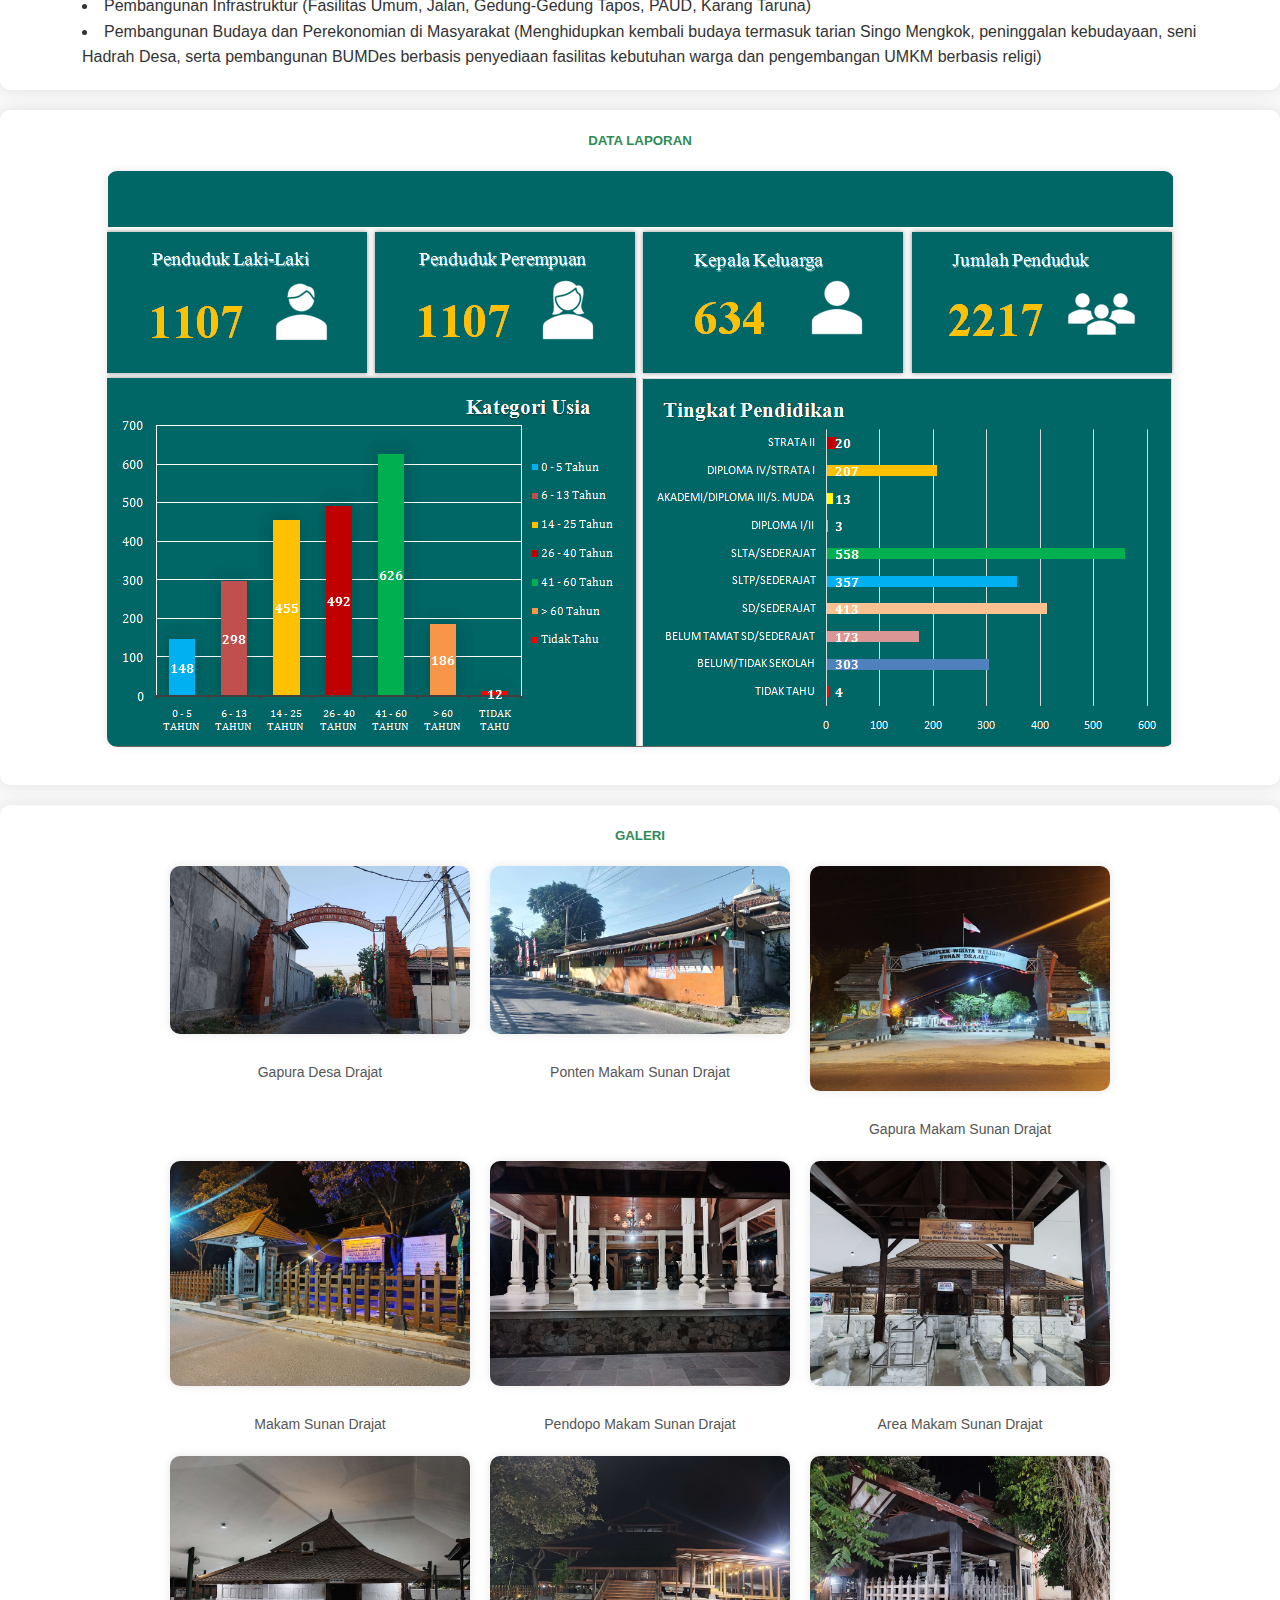
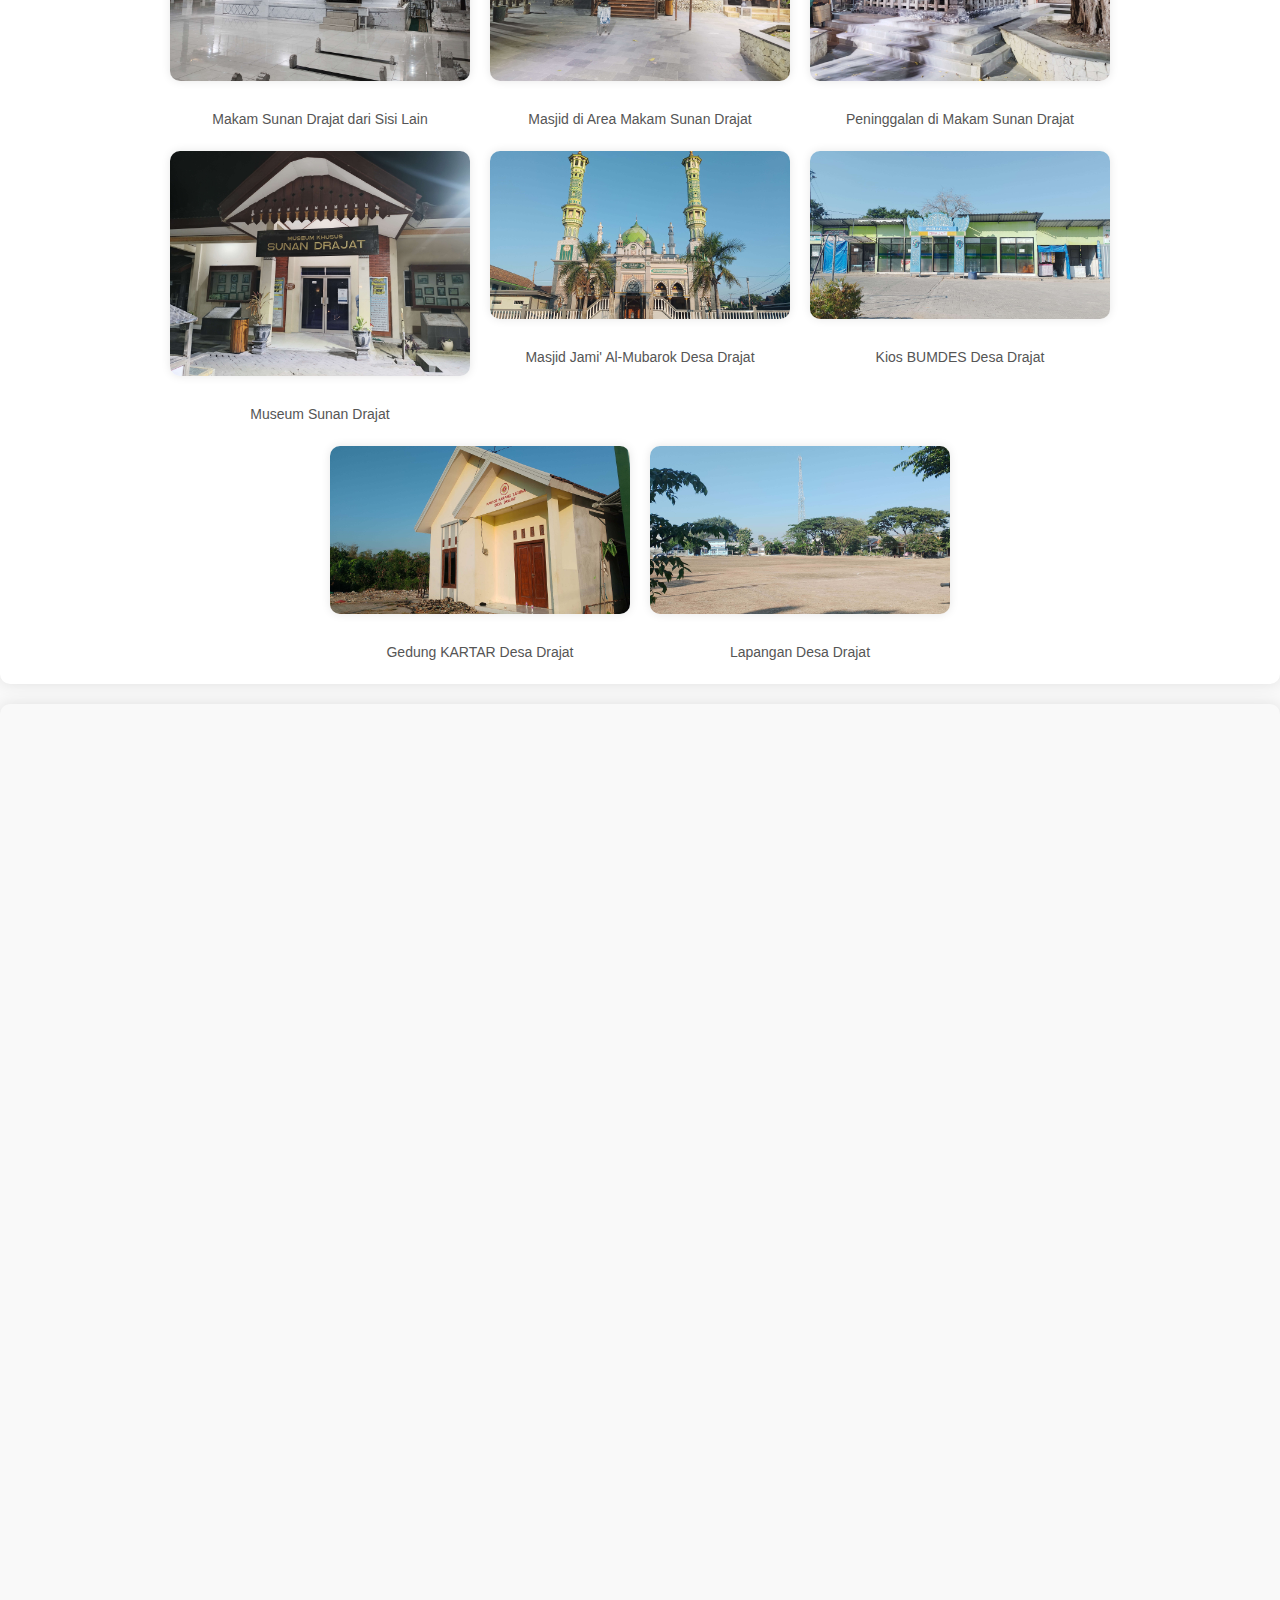
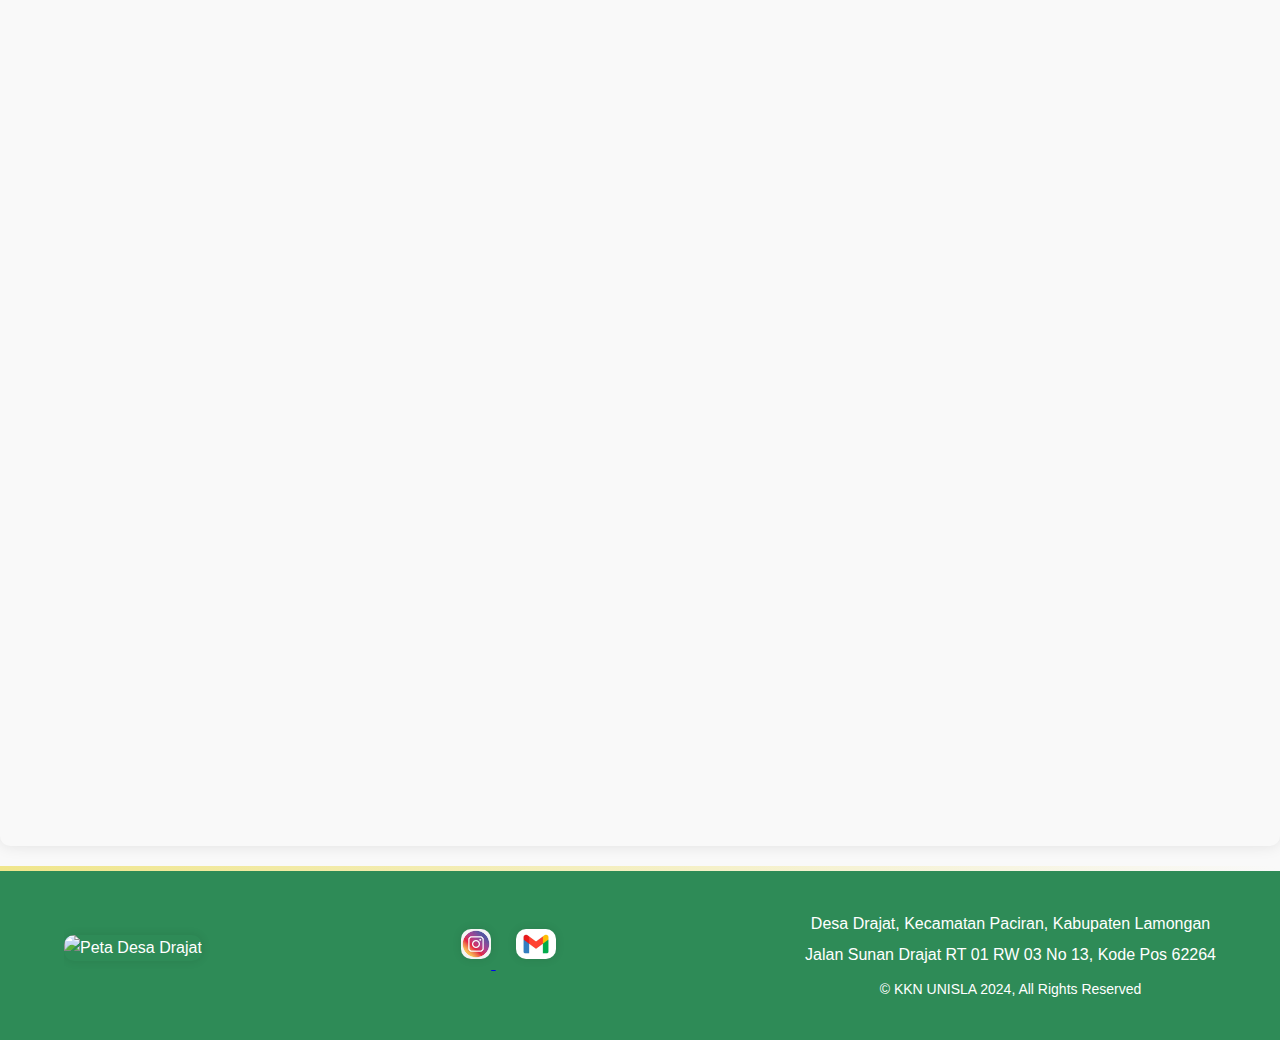
==== commit 6aa6510a: "fix menu" ====
--- a/index.html
+++ b/index.html
@@ -74,15 +74,6 @@
       </div>
     </header>
 
-    <!-- JavaScript untuk tombol hamburger -->
-    <script>
-      document
-        .querySelector(".menu-toggle")
-        .addEventListener("click", function () {
-          this.classList.toggle("active");
-          document.querySelector("nav").classList.toggle("active");
-        });
-    </script>
 
     <!-- Sejarah Desa -->
     <section class="sejarah">
@@ -396,8 +387,10 @@
     <!-- Berita -->
     <section class="berita">
       <div class="container">
+
         <h2>Berita Desa Drajat</h2>
-
+      </div>
+      <div class="container">
         <!-- Artikel Berita -->
         <article class="news-item">
           <h3>
@@ -518,4 +511,5 @@
       </div>
     </footer>
   </body>
+  <script src="css/script.js"></script>
 </html>
--- a/css/style.css
+++ b/css/style.css
@@ -201,7 +201,7 @@
   }
 
   header nav.active .nav-links {
-    display: flex;
+    display: contents;
   }
 }
 
@@ -252,6 +252,7 @@
   padding: 20px;
 }
 
+h2,
 h3,
 h4,
 h5 {
@@ -516,3 +517,4 @@
 .footer-text p {
   margin: 5px 0;
 }
+
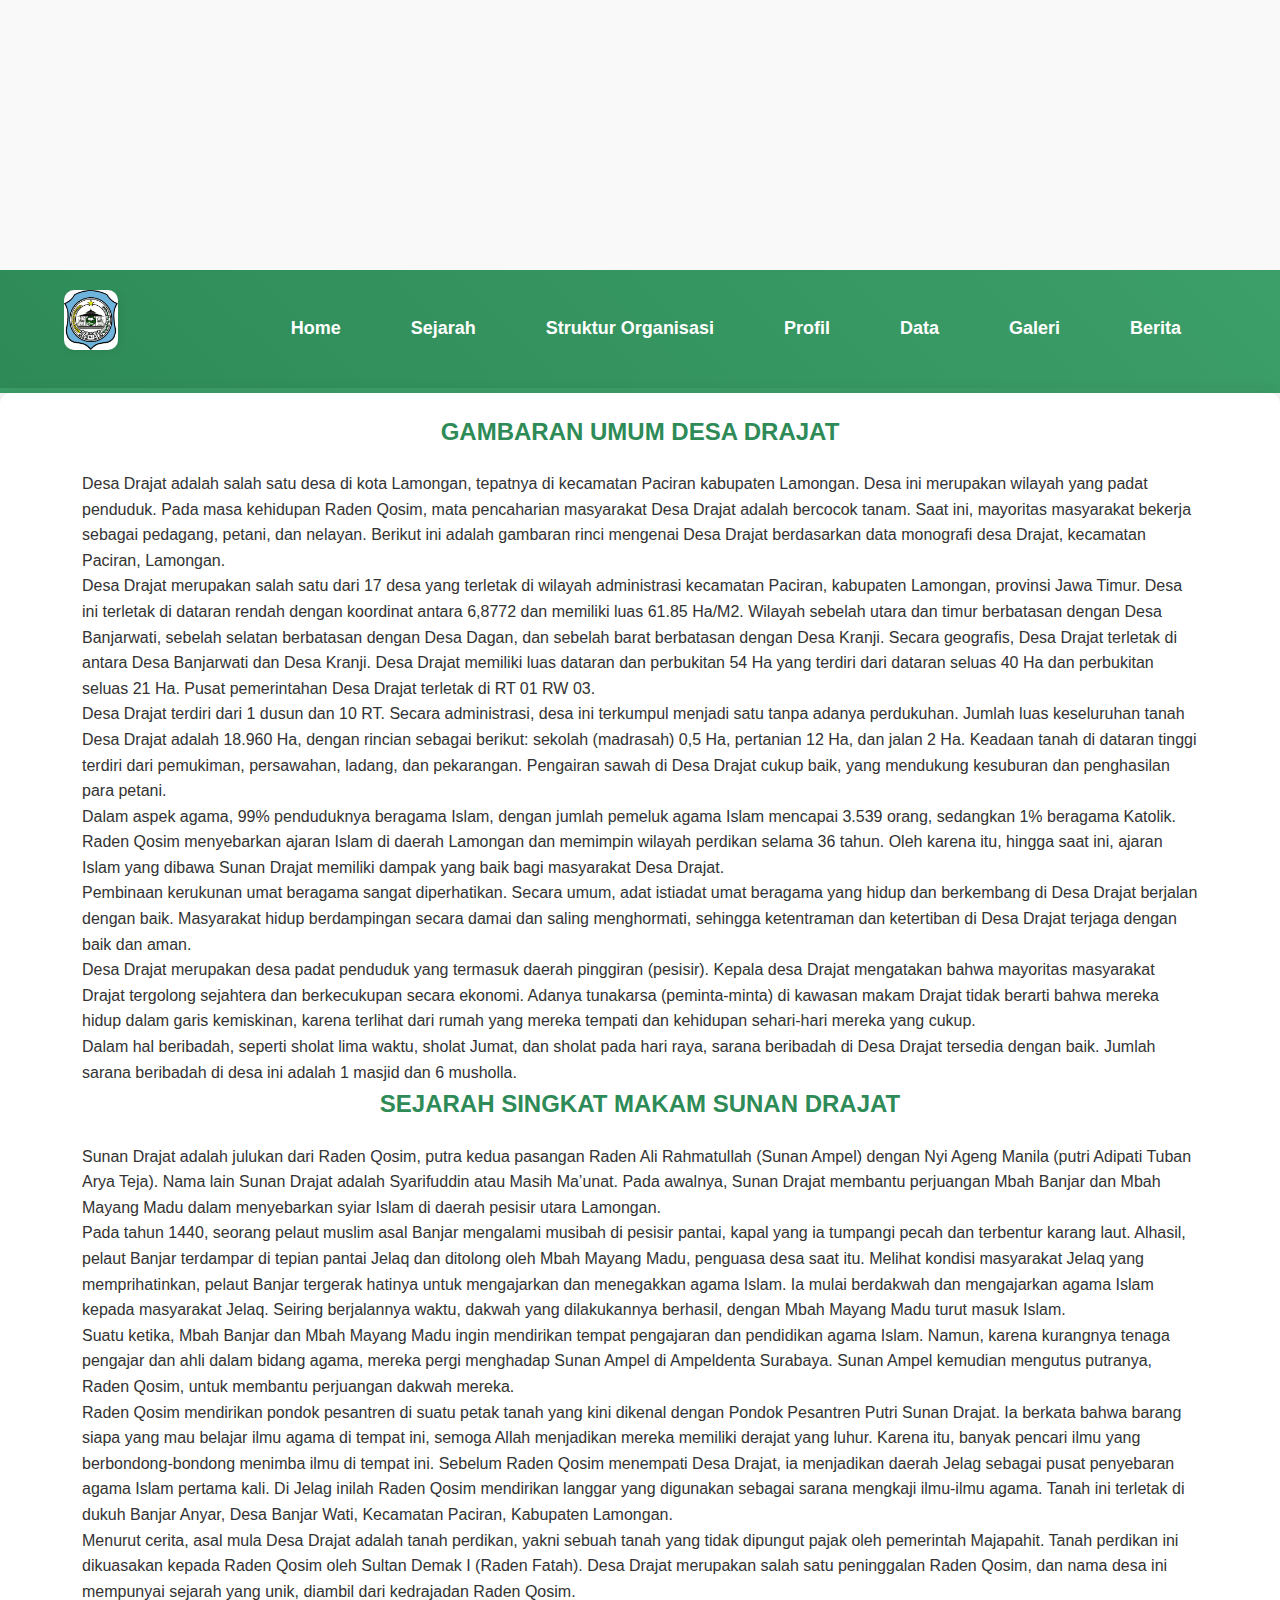
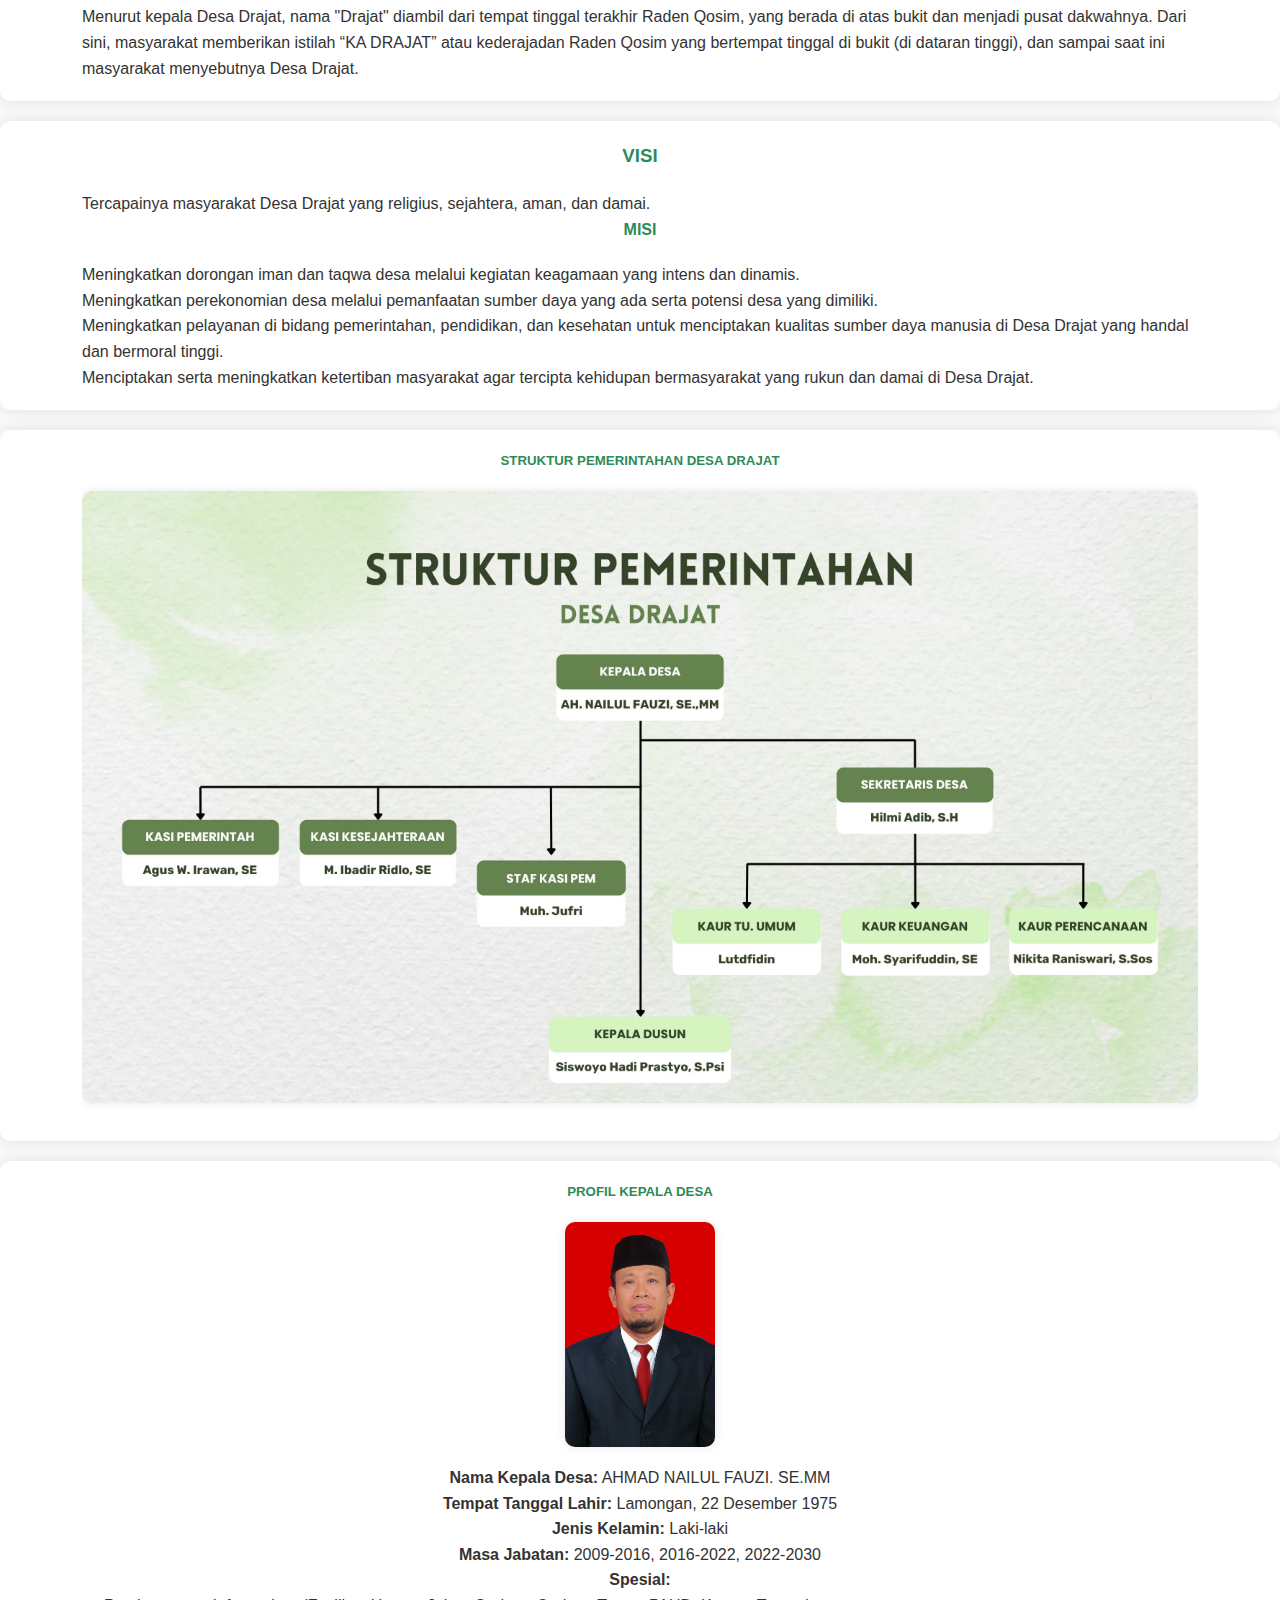
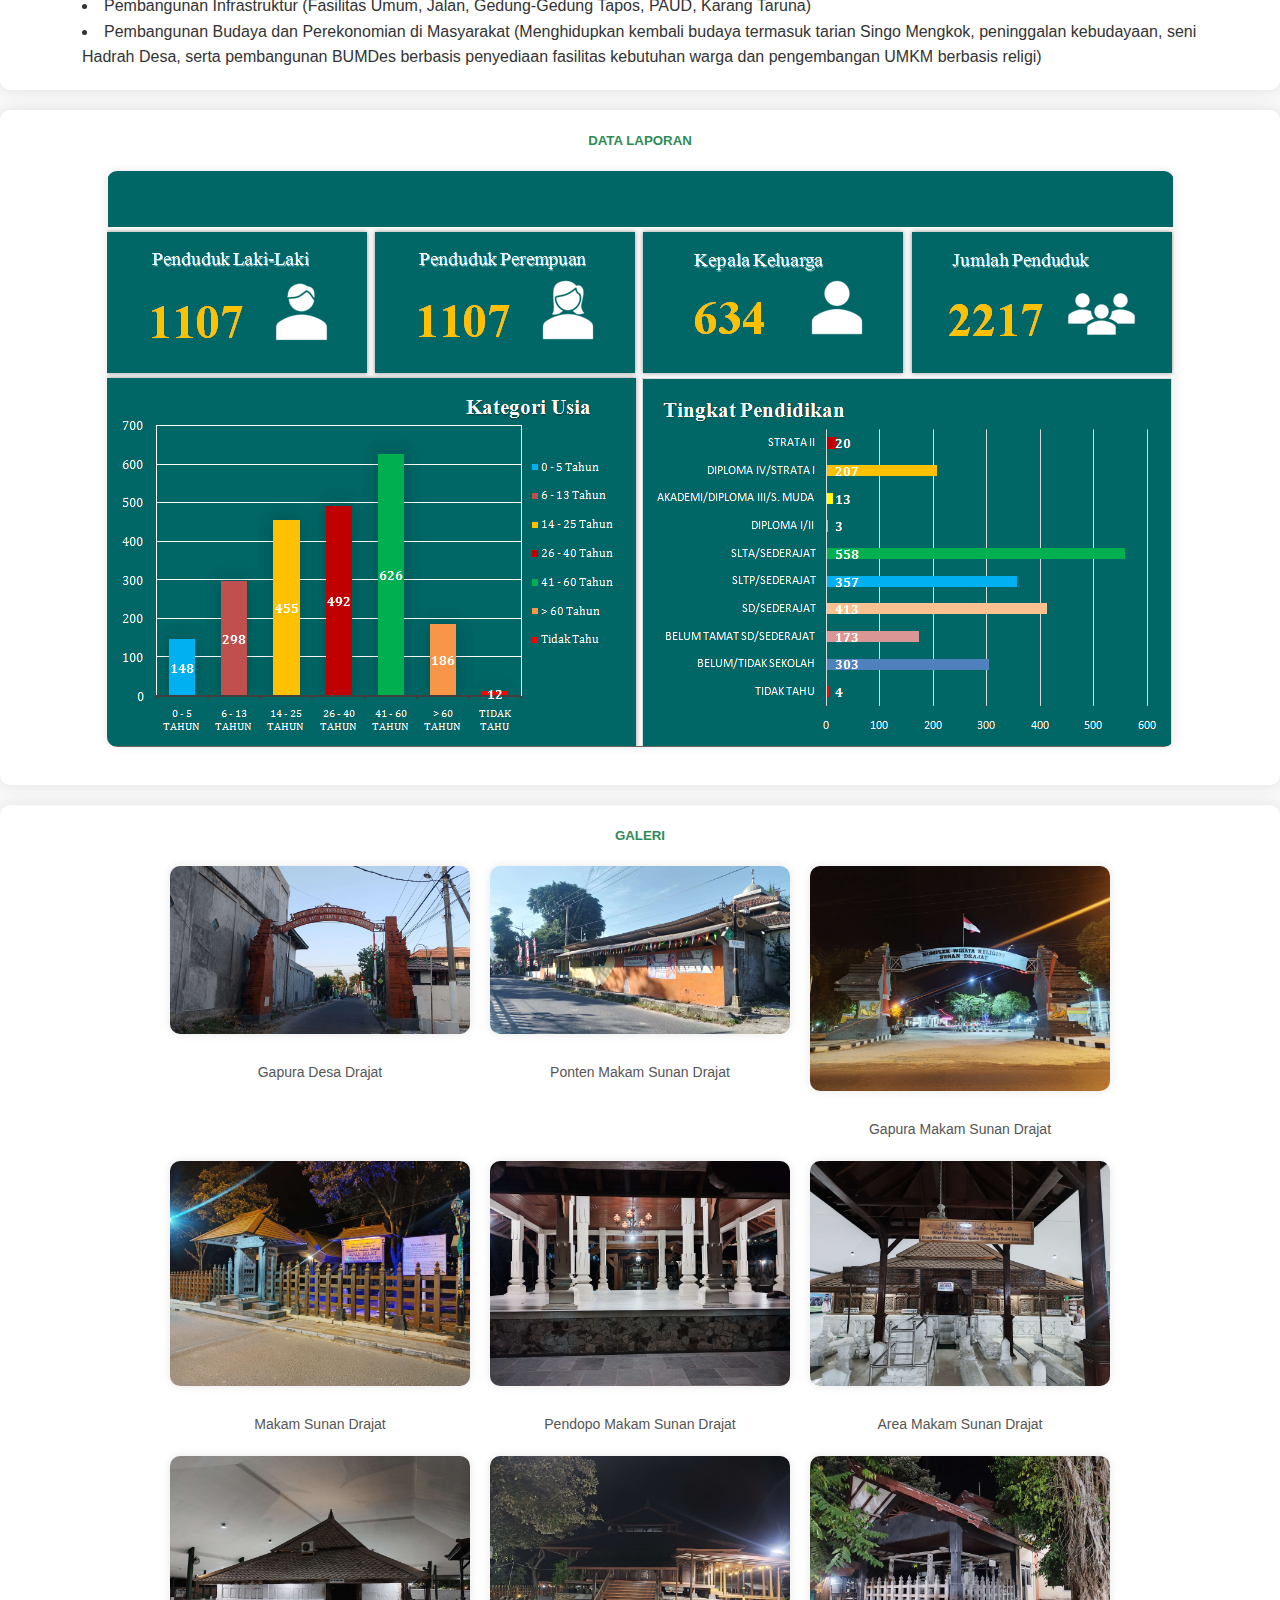
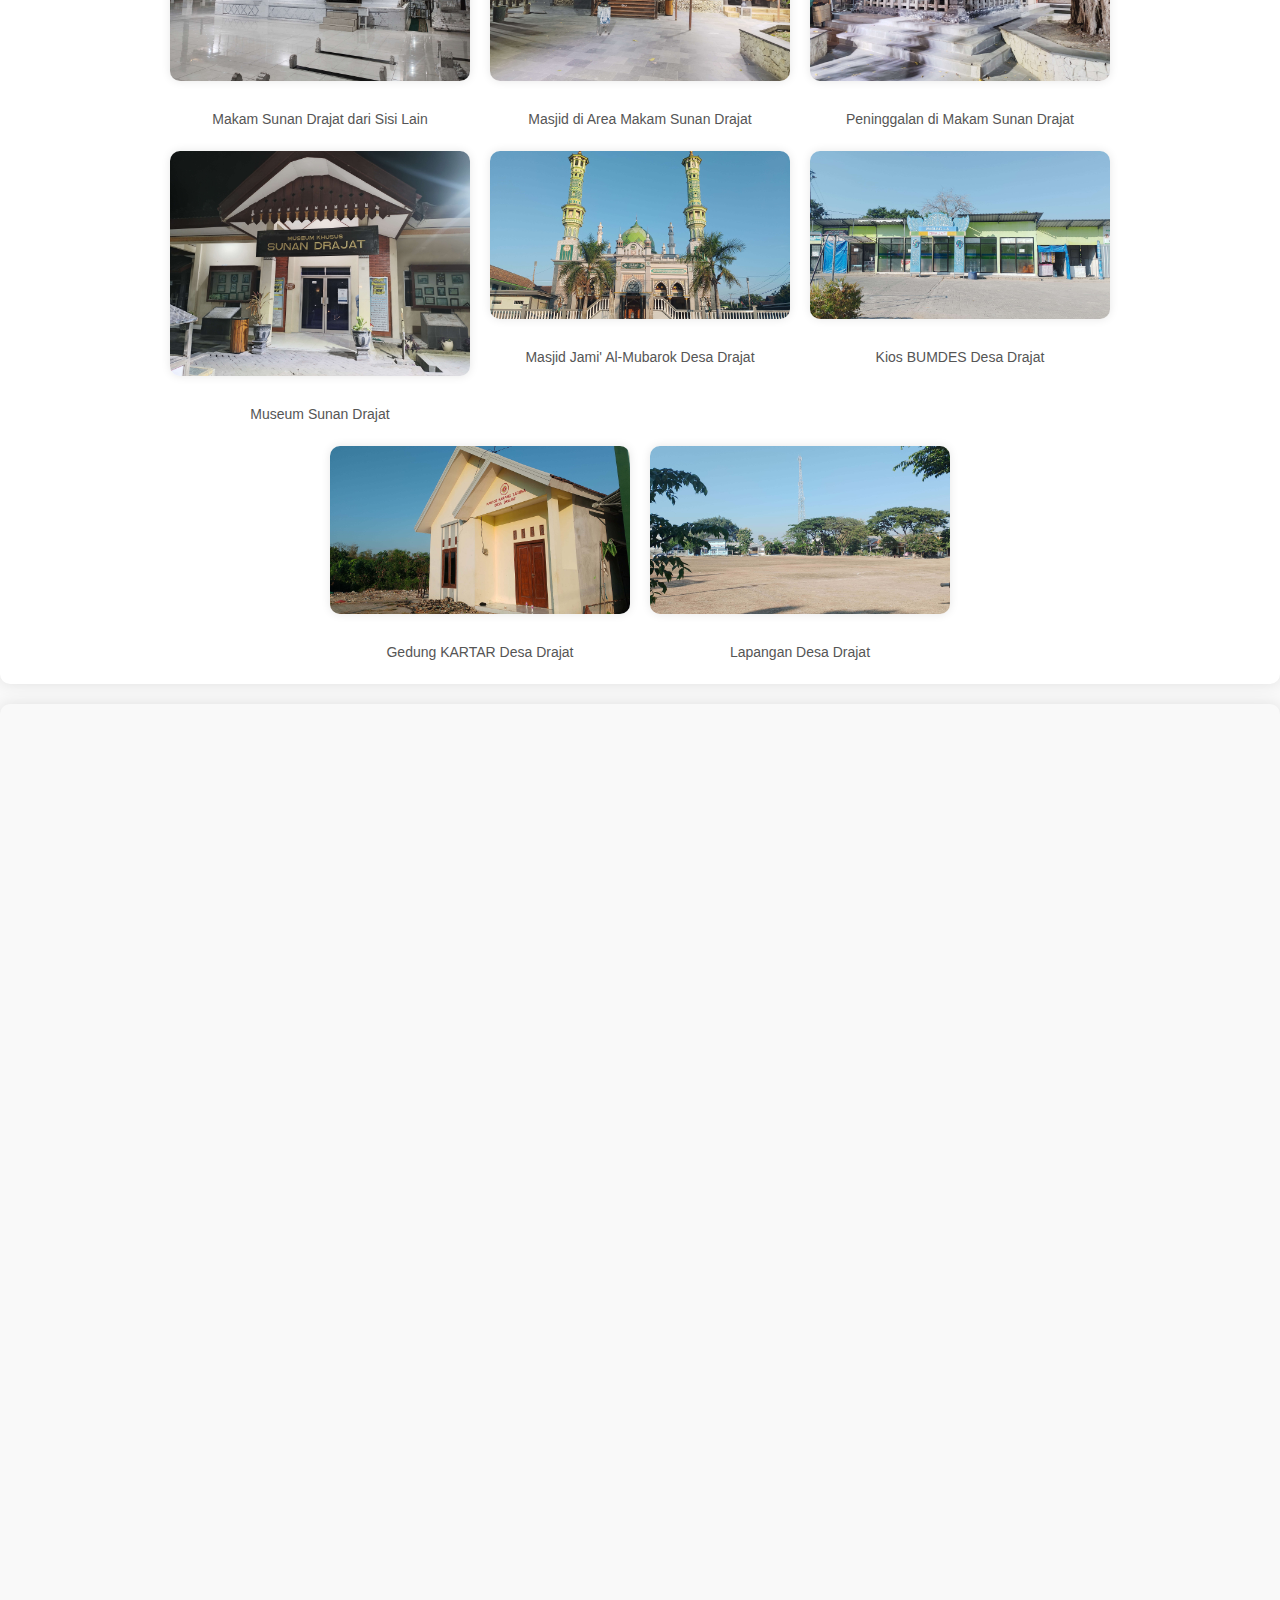
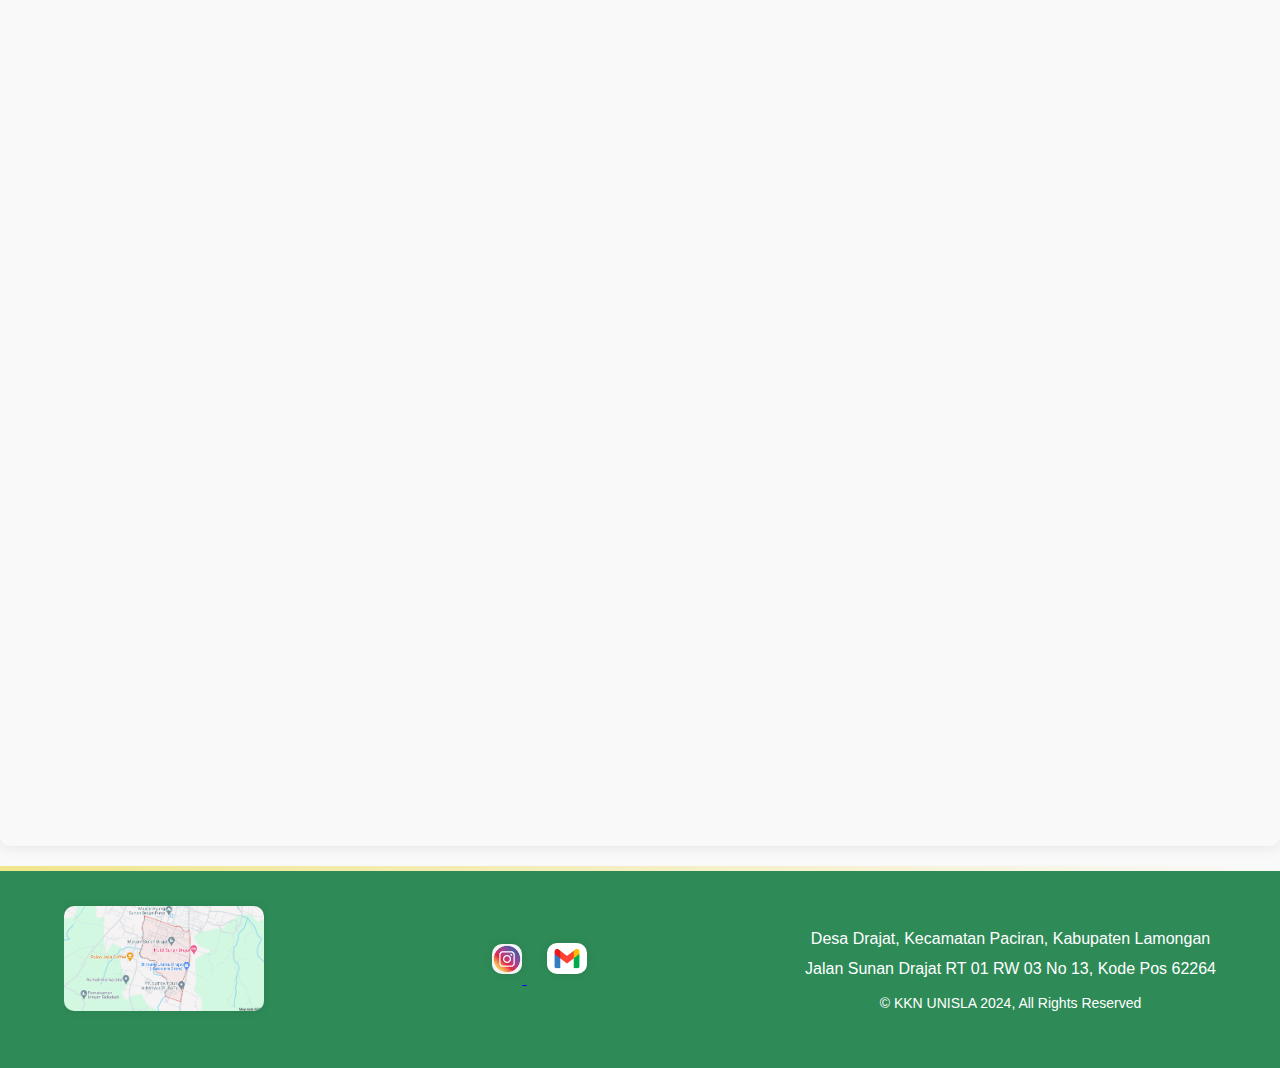
==== commit cca106fd: "Update index.html" ====
--- a/index.html
+++ b/index.html
@@ -16,6 +16,10 @@
       name="keywords"
       content="Desa Drajat, Paciran, Lamongan, Sejarah Desa, Visi Misi Desa, Profil Desa, Galeri, Berita Desa, Pemerintahan Desa"
     />
+
+        <!-- Favicon -->
+        <link rel="icon" href="favicon.png" type="image/x-icon" />
+
 
     <!-- Meta Author -->
     <meta name="author" content="Desa Drajat - KKN UNISLA 2024" />
@@ -441,7 +445,7 @@
           <h3>Pembukaan KKN Mahasiswa Unisla di Desa Drajat</h3>
           <p>Tanggal Publikasi: 12 Agustus 2024</p>
           <img
-            src="foto/pmb kkn.JPG"
+            src="foto/pmb kkn.jpeg"
             alt="Gambar Berita Pertama"
             width="300px"
           />
@@ -487,7 +491,7 @@
         <div class="footer-content">
           <!-- Footer Logo and Map -->
           <div class="footer-logo">
-            <img src="foto/Peta.png" alt="Peta Desa Drajat" width="200px" />
+            <img src="foto/peta.png" alt="Peta Desa Drajat" width="200px" />
           </div>
           <!-- Footer Links -->
           <div class="footer-links">
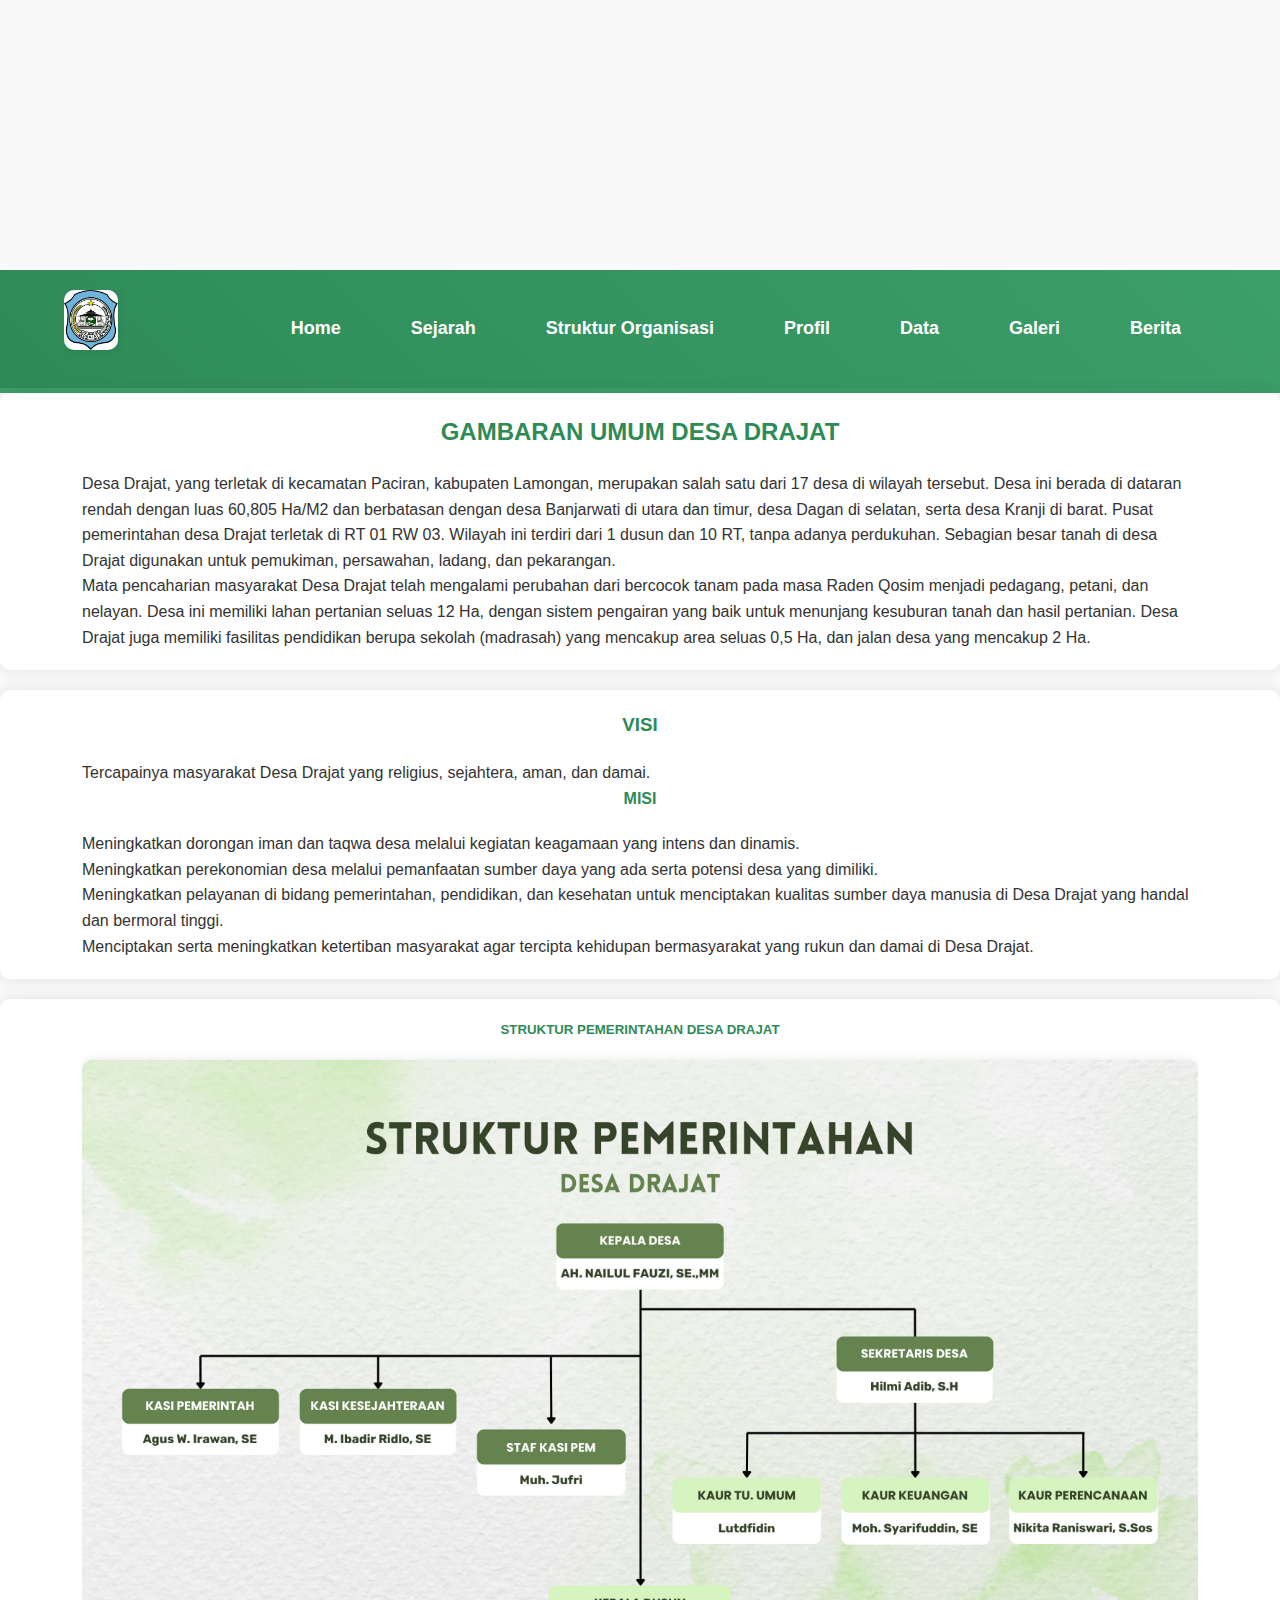
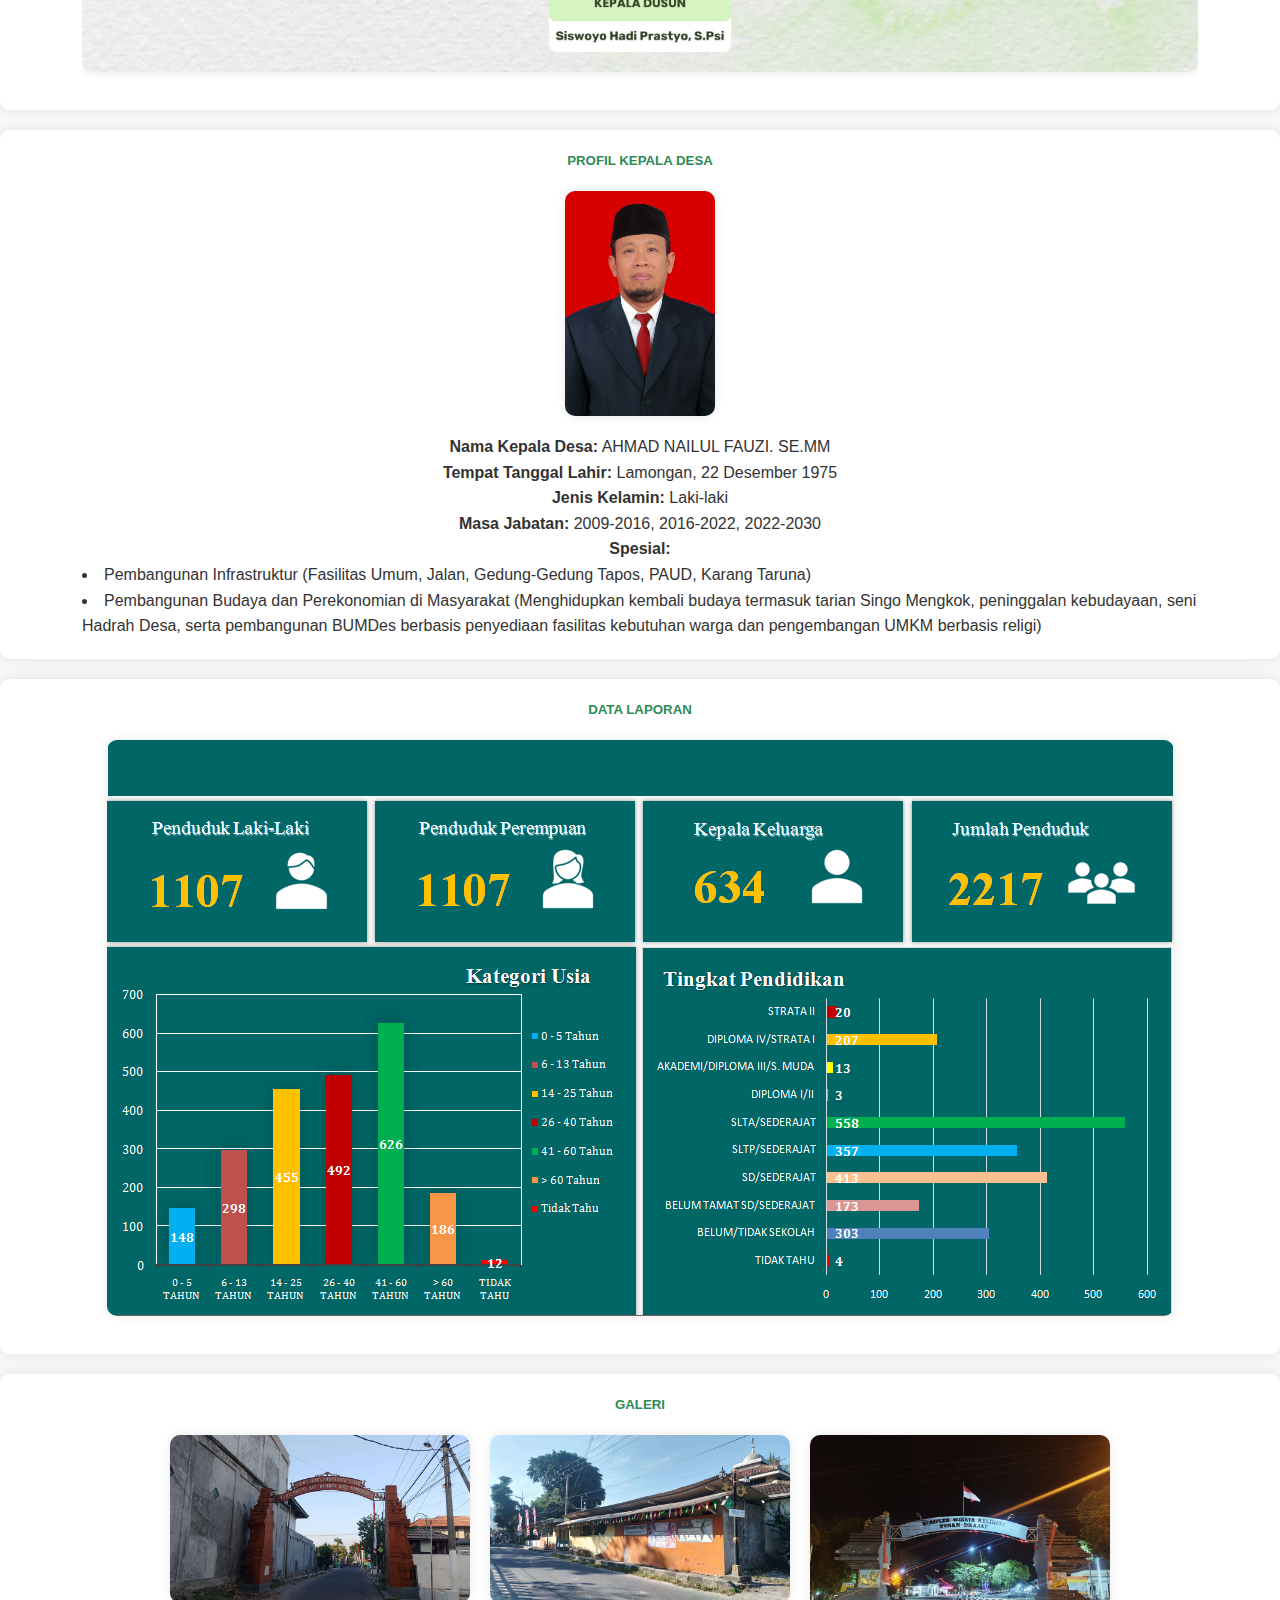
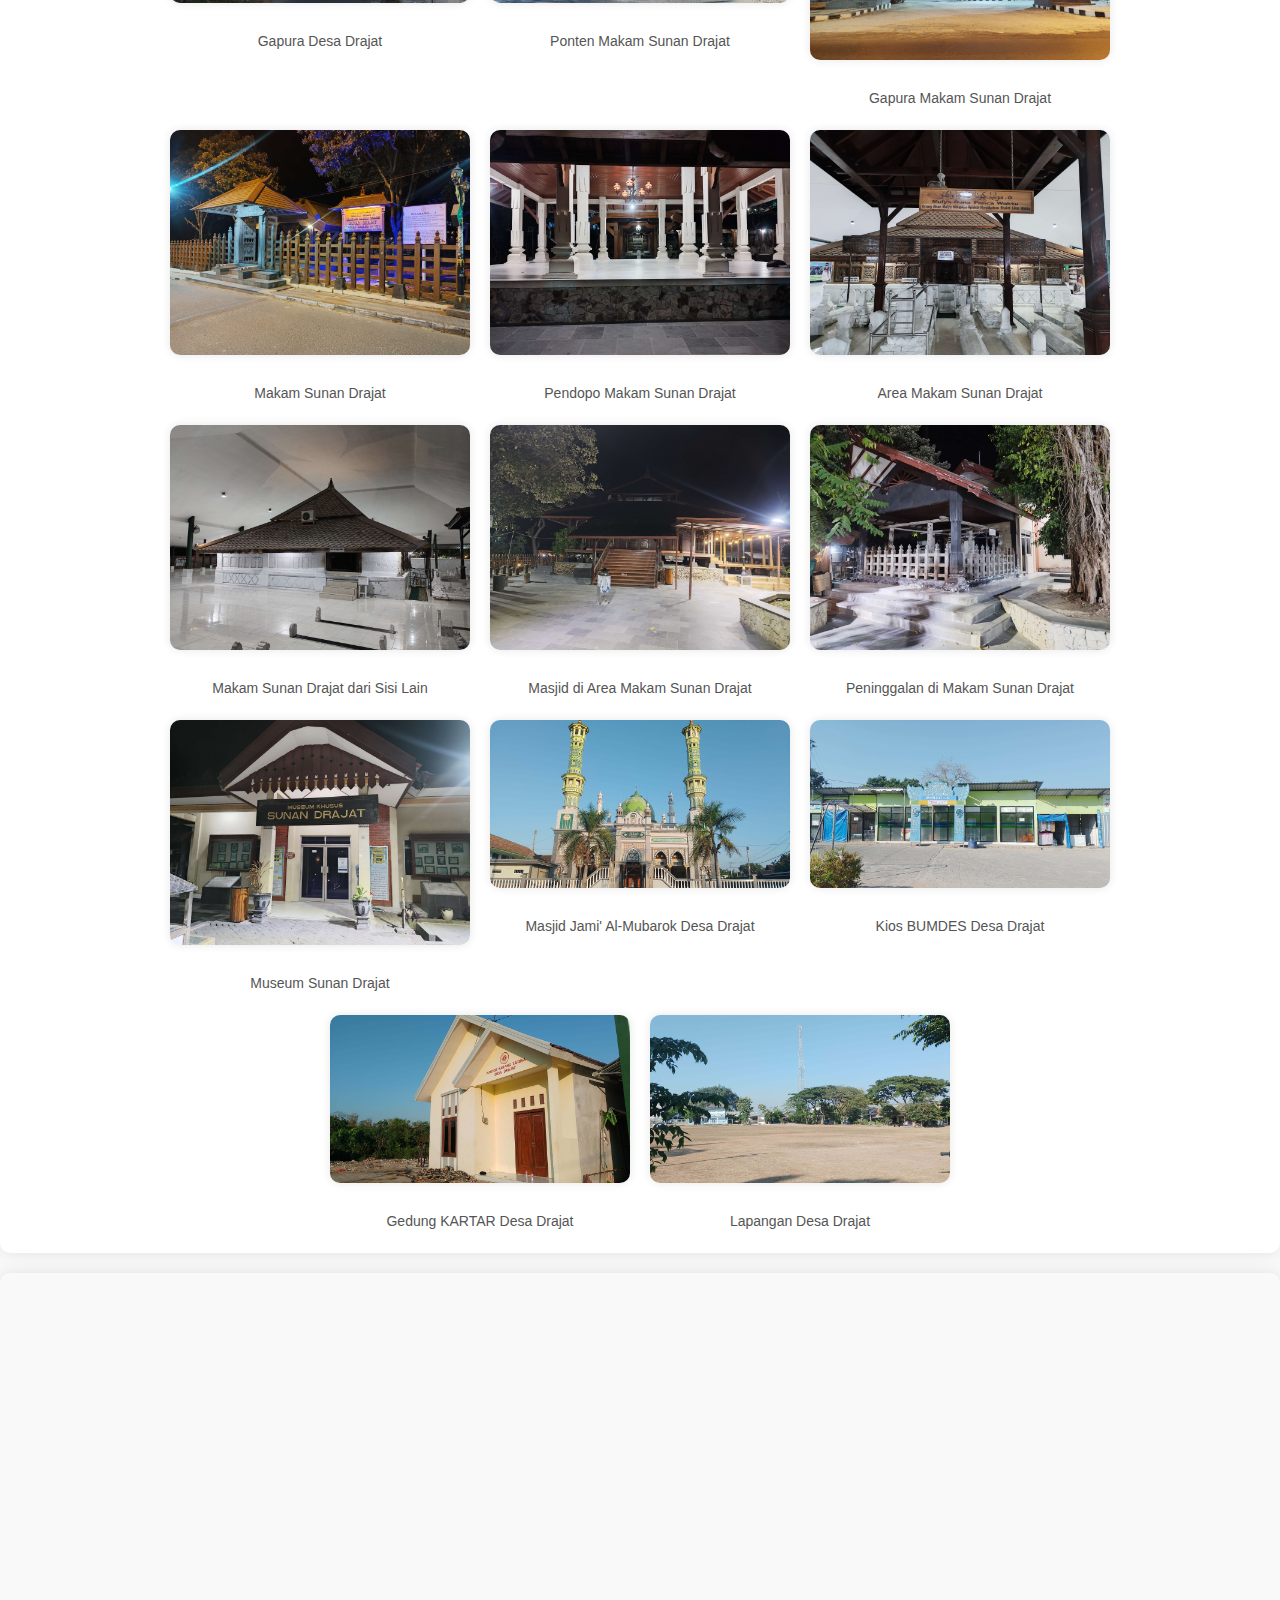
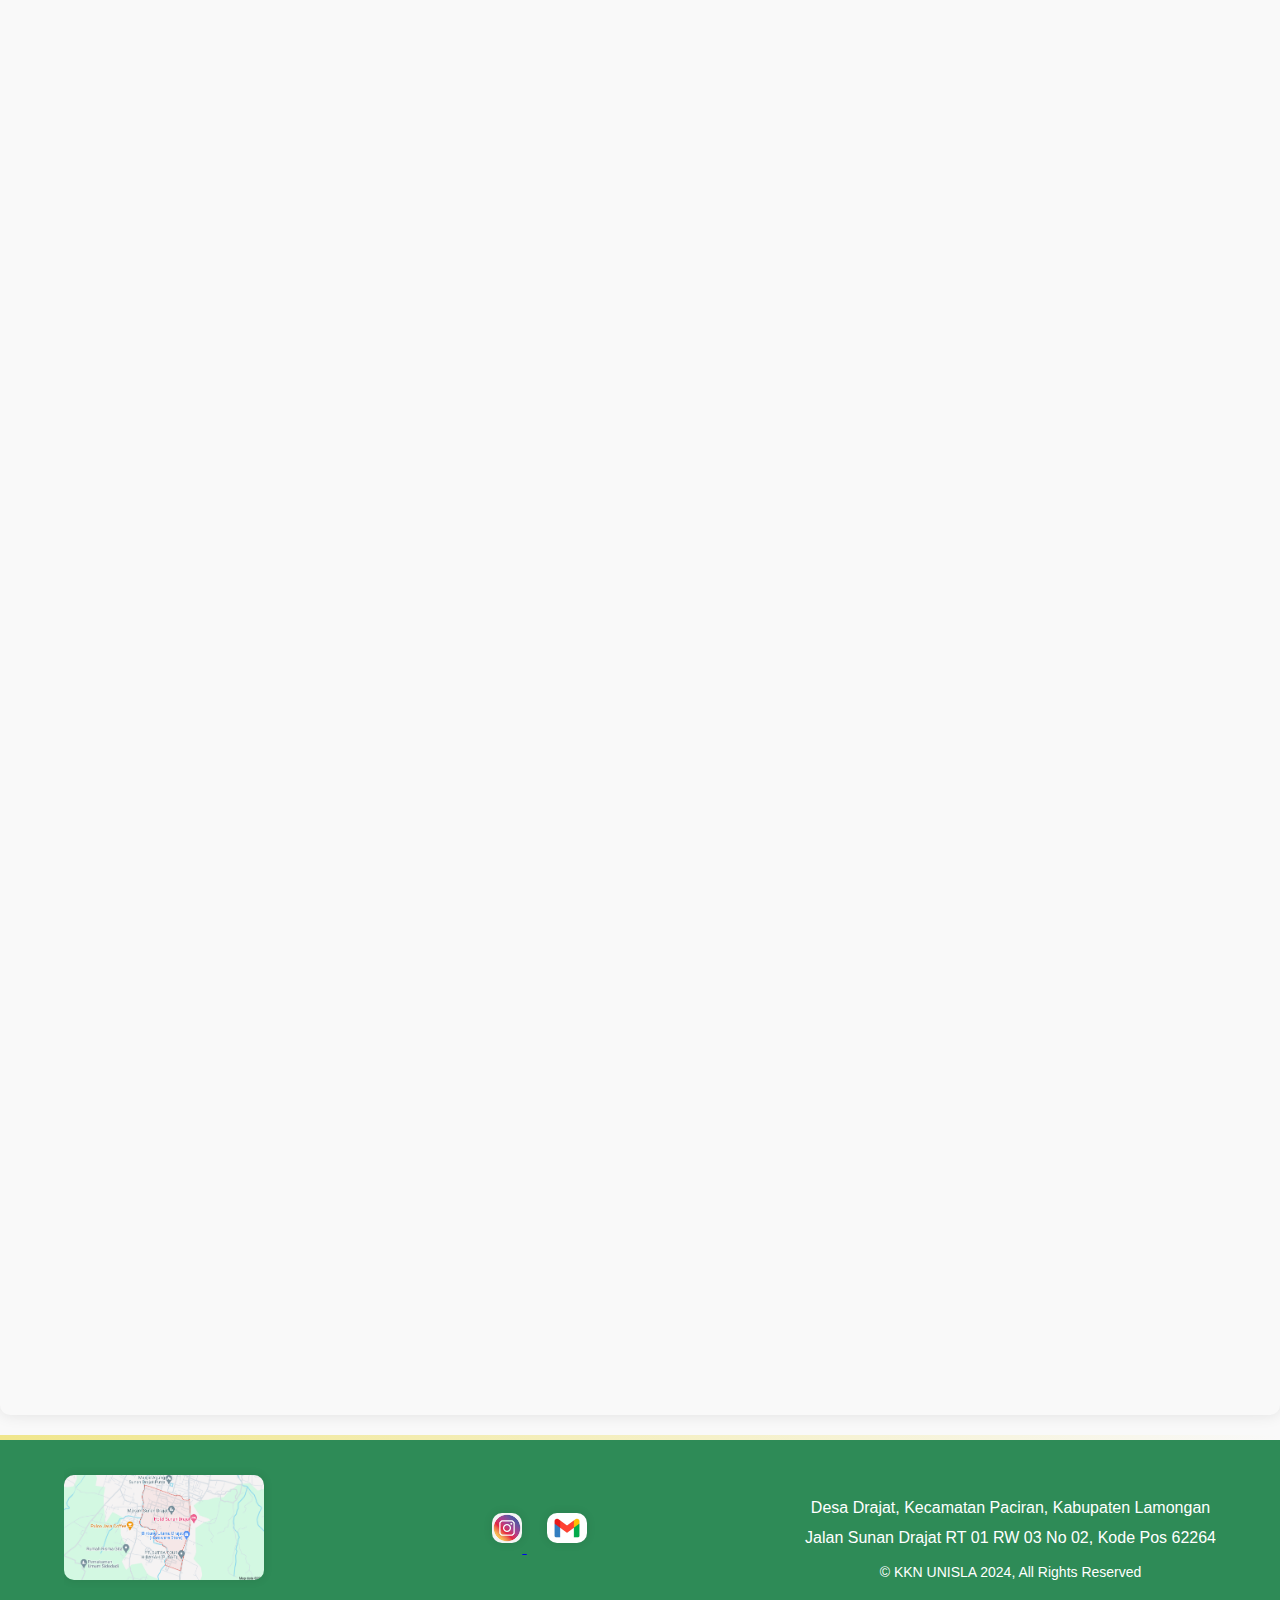
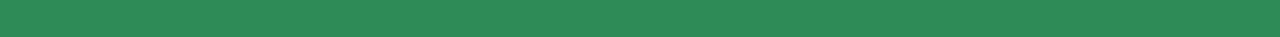
==== commit 33f66d28: "Update index.html" ====
--- a/index.html
+++ b/index.html
@@ -83,118 +83,24 @@
     <section class="sejarah">
       <div class="container">
         <h2>Gambaran Umum Desa Drajat</h2>
-        <p>
-          Desa Drajat adalah salah satu desa di kota Lamongan, tepatnya di
-          kecamatan Paciran kabupaten Lamongan. Desa ini merupakan wilayah yang
-          padat penduduk. Pada masa kehidupan Raden Qosim, mata pencaharian
-          masyarakat Desa Drajat adalah bercocok tanam. Saat ini, mayoritas
-          masyarakat bekerja sebagai pedagang, petani, dan nelayan. Berikut ini
-          adalah gambaran rinci mengenai Desa Drajat berdasarkan data monografi
-          desa Drajat, kecamatan Paciran, Lamongan.
+         <p>
+          Desa Drajat, yang terletak di kecamatan Paciran, kabupaten Lamongan,
+          merupakan salah satu dari 17 desa di wilayah tersebut. Desa ini berada
+          di dataran rendah dengan luas 60,805 Ha/M2 dan berbatasan dengan desa
+          Banjarwati di utara dan timur, desa Dagan di selatan, serta desa
+          Kranji di barat. Pusat pemerintahan desa Drajat terletak di RT 01 RW
+          03. Wilayah ini terdiri dari 1 dusun dan 10 RT, tanpa adanya
+          perdukuhan. Sebagian besar tanah di desa Drajat digunakan untuk
+          pemukiman, persawahan, ladang, dan pekarangan. 
         </p>
         <p>
-          Desa Drajat merupakan salah satu dari 17 desa yang terletak di wilayah
-          administrasi kecamatan Paciran, kabupaten Lamongan, provinsi Jawa
-          Timur. Desa ini terletak di dataran rendah dengan koordinat antara
-          6,8772 dan memiliki luas 61.85 Ha/M2. Wilayah sebelah utara dan timur
-          berbatasan dengan Desa Banjarwati, sebelah selatan berbatasan dengan
-          Desa Dagan, dan sebelah barat berbatasan dengan Desa Kranji. Secara
-          geografis, Desa Drajat terletak di antara Desa Banjarwati dan Desa
-          Kranji. Desa Drajat memiliki luas dataran dan perbukitan 54 Ha yang
-          terdiri dari dataran seluas 40 Ha dan perbukitan seluas 21 Ha. Pusat
-          pemerintahan Desa Drajat terletak di RT 01 RW 03.
-        </p>
-        <p>
-          Desa Drajat terdiri dari 1 dusun dan 10 RT. Secara administrasi, desa
-          ini terkumpul menjadi satu tanpa adanya perdukuhan. Jumlah luas
-          keseluruhan tanah Desa Drajat adalah 18.960 Ha, dengan rincian sebagai
-          berikut: sekolah (madrasah) 0,5 Ha, pertanian 12 Ha, dan jalan 2 Ha.
-          Keadaan tanah di dataran tinggi terdiri dari pemukiman, persawahan,
-          ladang, dan pekarangan. Pengairan sawah di Desa Drajat cukup baik,
-          yang mendukung kesuburan dan penghasilan para petani.
-        </p>
-        <p>
-          Dalam aspek agama, 99% penduduknya beragama Islam, dengan jumlah
-          pemeluk agama Islam mencapai 3.539 orang, sedangkan 1% beragama
-          Katolik. Raden Qosim menyebarkan ajaran Islam di daerah Lamongan dan
-          memimpin wilayah perdikan selama 36 tahun. Oleh karena itu, hingga
-          saat ini, ajaran Islam yang dibawa Sunan Drajat memiliki dampak yang
-          baik bagi masyarakat Desa Drajat.
-        </p>
-        <p>
-          Pembinaan kerukunan umat beragama sangat diperhatikan. Secara umum,
-          adat istiadat umat beragama yang hidup dan berkembang di Desa Drajat
-          berjalan dengan baik. Masyarakat hidup berdampingan secara damai dan
-          saling menghormati, sehingga ketentraman dan ketertiban di Desa Drajat
-          terjaga dengan baik dan aman.
-        </p>
-        <p>
-          Desa Drajat merupakan desa padat penduduk yang termasuk daerah
-          pinggiran (pesisir). Kepala desa Drajat mengatakan bahwa mayoritas
-          masyarakat Drajat tergolong sejahtera dan berkecukupan secara ekonomi.
-          Adanya tunakarsa (peminta-minta) di kawasan makam Drajat tidak berarti
-          bahwa mereka hidup dalam garis kemiskinan, karena terlihat dari rumah
-          yang mereka tempati dan kehidupan sehari-hari mereka yang cukup.
-        </p>
-        <p>
-          Dalam hal beribadah, seperti sholat lima waktu, sholat Jumat, dan
-          sholat pada hari raya, sarana beribadah di Desa Drajat tersedia dengan
-          baik. Jumlah sarana beribadah di desa ini adalah 1 masjid dan 6
-          musholla.
-        </p>
-        <h2>Sejarah Singkat Makam Sunan Drajat</h2>
-        <p>
-          Sunan Drajat adalah julukan dari Raden Qosim, putra kedua pasangan
-          Raden Ali Rahmatullah (Sunan Ampel) dengan Nyi Ageng Manila (putri
-          Adipati Tuban Arya Teja). Nama lain Sunan Drajat adalah Syarifuddin
-          atau Masih Ma’unat. Pada awalnya, Sunan Drajat membantu perjuangan
-          Mbah Banjar dan Mbah Mayang Madu dalam menyebarkan syiar Islam di
-          daerah pesisir utara Lamongan.
-        </p>
-        <p>
-          Pada tahun 1440, seorang pelaut muslim asal Banjar mengalami musibah
-          di pesisir pantai, kapal yang ia tumpangi pecah dan terbentur karang
-          laut. Alhasil, pelaut Banjar terdampar di tepian pantai Jelaq dan
-          ditolong oleh Mbah Mayang Madu, penguasa desa saat itu. Melihat
-          kondisi masyarakat Jelaq yang memprihatinkan, pelaut Banjar tergerak
-          hatinya untuk mengajarkan dan menegakkan agama Islam. Ia mulai
-          berdakwah dan mengajarkan agama Islam kepada masyarakat Jelaq. Seiring
-          berjalannya waktu, dakwah yang dilakukannya berhasil, dengan Mbah
-          Mayang Madu turut masuk Islam.
-        </p>
-        <p>
-          Suatu ketika, Mbah Banjar dan Mbah Mayang Madu ingin mendirikan tempat
-          pengajaran dan pendidikan agama Islam. Namun, karena kurangnya tenaga
-          pengajar dan ahli dalam bidang agama, mereka pergi menghadap Sunan
-          Ampel di Ampeldenta Surabaya. Sunan Ampel kemudian mengutus putranya,
-          Raden Qosim, untuk membantu perjuangan dakwah mereka.
-        </p>
-        <p>
-          Raden Qosim mendirikan pondok pesantren di suatu petak tanah yang kini
-          dikenal dengan Pondok Pesantren Putri Sunan Drajat. Ia berkata bahwa
-          barang siapa yang mau belajar ilmu agama di tempat ini, semoga Allah
-          menjadikan mereka memiliki derajat yang luhur. Karena itu, banyak
-          pencari ilmu yang berbondong-bondong menimba ilmu di tempat ini.
-          Sebelum Raden Qosim menempati Desa Drajat, ia menjadikan daerah Jelag
-          sebagai pusat penyebaran agama Islam pertama kali. Di Jelag inilah
-          Raden Qosim mendirikan langgar yang digunakan sebagai sarana mengkaji
-          ilmu-ilmu agama. Tanah ini terletak di dukuh Banjar Anyar, Desa Banjar
-          Wati, Kecamatan Paciran, Kabupaten Lamongan.
-        </p>
-        <p>
-          Menurut cerita, asal mula Desa Drajat adalah tanah perdikan, yakni
-          sebuah tanah yang tidak dipungut pajak oleh pemerintah Majapahit.
-          Tanah perdikan ini dikuasakan kepada Raden Qosim oleh Sultan Demak I
-          (Raden Fatah). Desa Drajat merupakan salah satu peninggalan Raden
-          Qosim, dan nama desa ini mempunyai sejarah yang unik, diambil dari
-          kedrajadan Raden Qosim.
-        </p>
-        <p>
-          Menurut kepala Desa Drajat, nama "Drajat" diambil dari tempat tinggal
-          terakhir Raden Qosim, yang berada di atas bukit dan menjadi pusat
-          dakwahnya. Dari sini, masyarakat memberikan istilah “KA DRAJAT” atau
-          kederajadan Raden Qosim yang bertempat tinggal di bukit (di dataran
-          tinggi), dan sampai saat ini masyarakat menyebutnya Desa Drajat.
+          Mata pencaharian
+          masyarakat Desa Drajat telah mengalami perubahan dari bercocok tanam
+          pada masa Raden Qosim menjadi pedagang, petani, dan nelayan. Desa ini
+          memiliki lahan pertanian seluas 12 Ha, dengan sistem pengairan yang
+          baik untuk menunjang kesuburan tanah dan hasil pertanian. Desa Drajat
+          juga memiliki fasilitas pendidikan berupa sekolah (madrasah) yang
+          mencakup area seluas 0,5 Ha, dan jalan desa yang mencakup 2 Ha.
         </p>
       </div>
     </section>
@@ -508,7 +414,7 @@
           <!-- Footer Text -->
           <div class="footer-text">
             <p>Desa Drajat, Kecamatan Paciran, Kabupaten Lamongan</p>
-            <p>Jalan Sunan Drajat RT 01 RW 03 No 13, Kode Pos 62264</p>
+            <p>Jalan Sunan Drajat RT 01 RW 03 No 02, Kode Pos 62264</p>
             <small>&copy; KKN UNISLA 2024, All Rights Reserved</small>
           </div>
         </div>
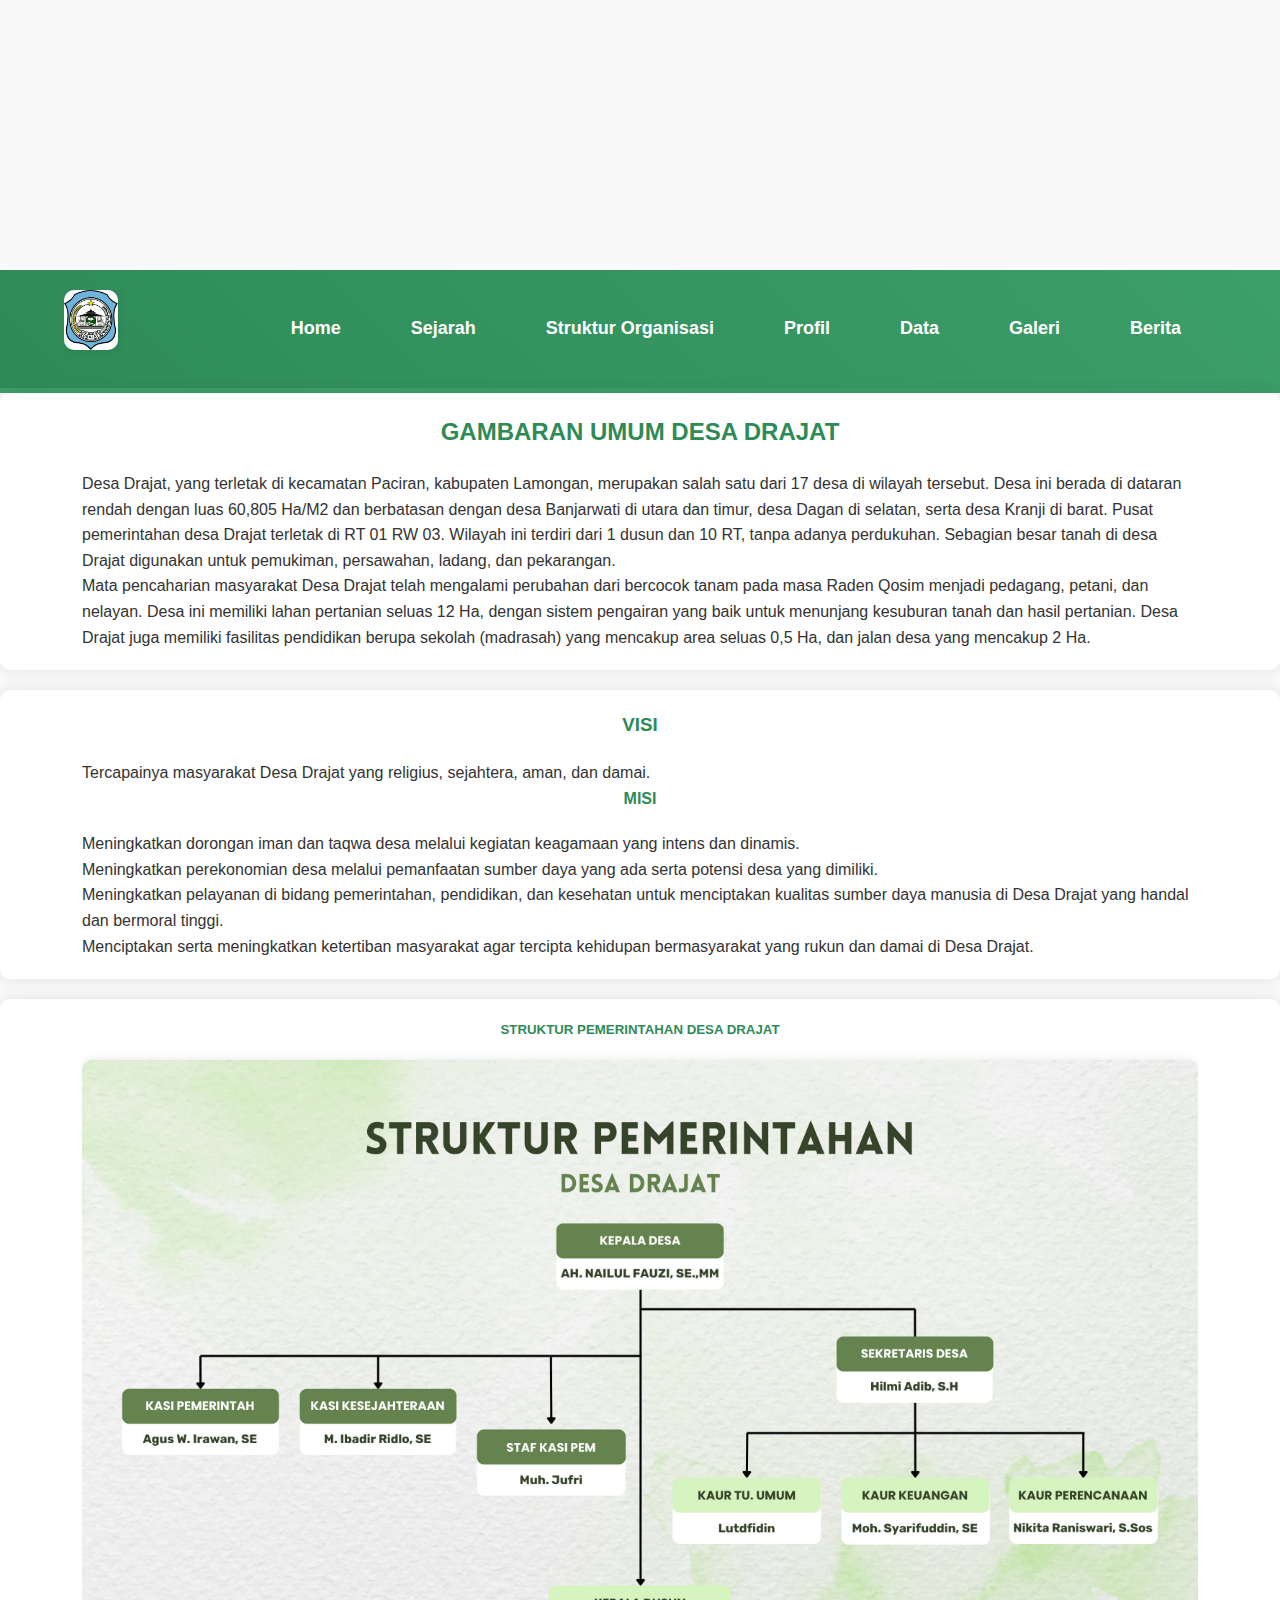
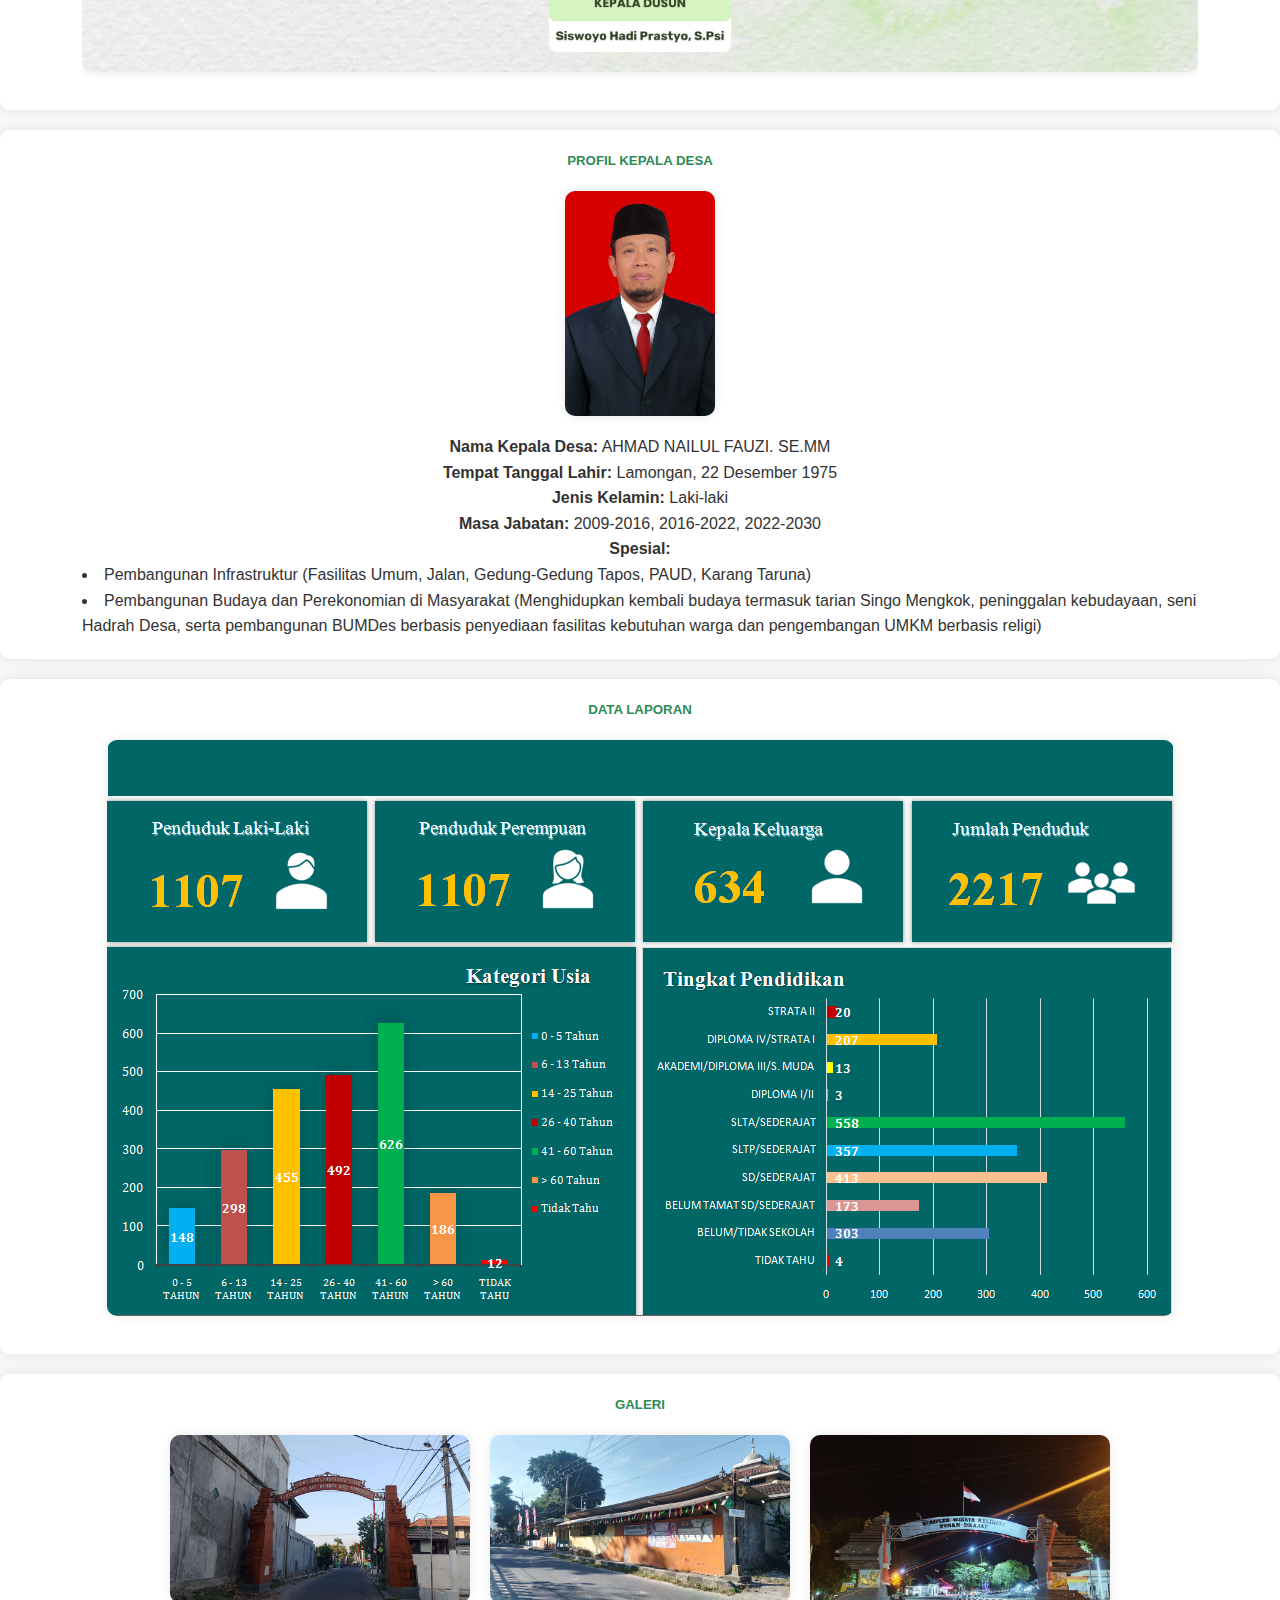
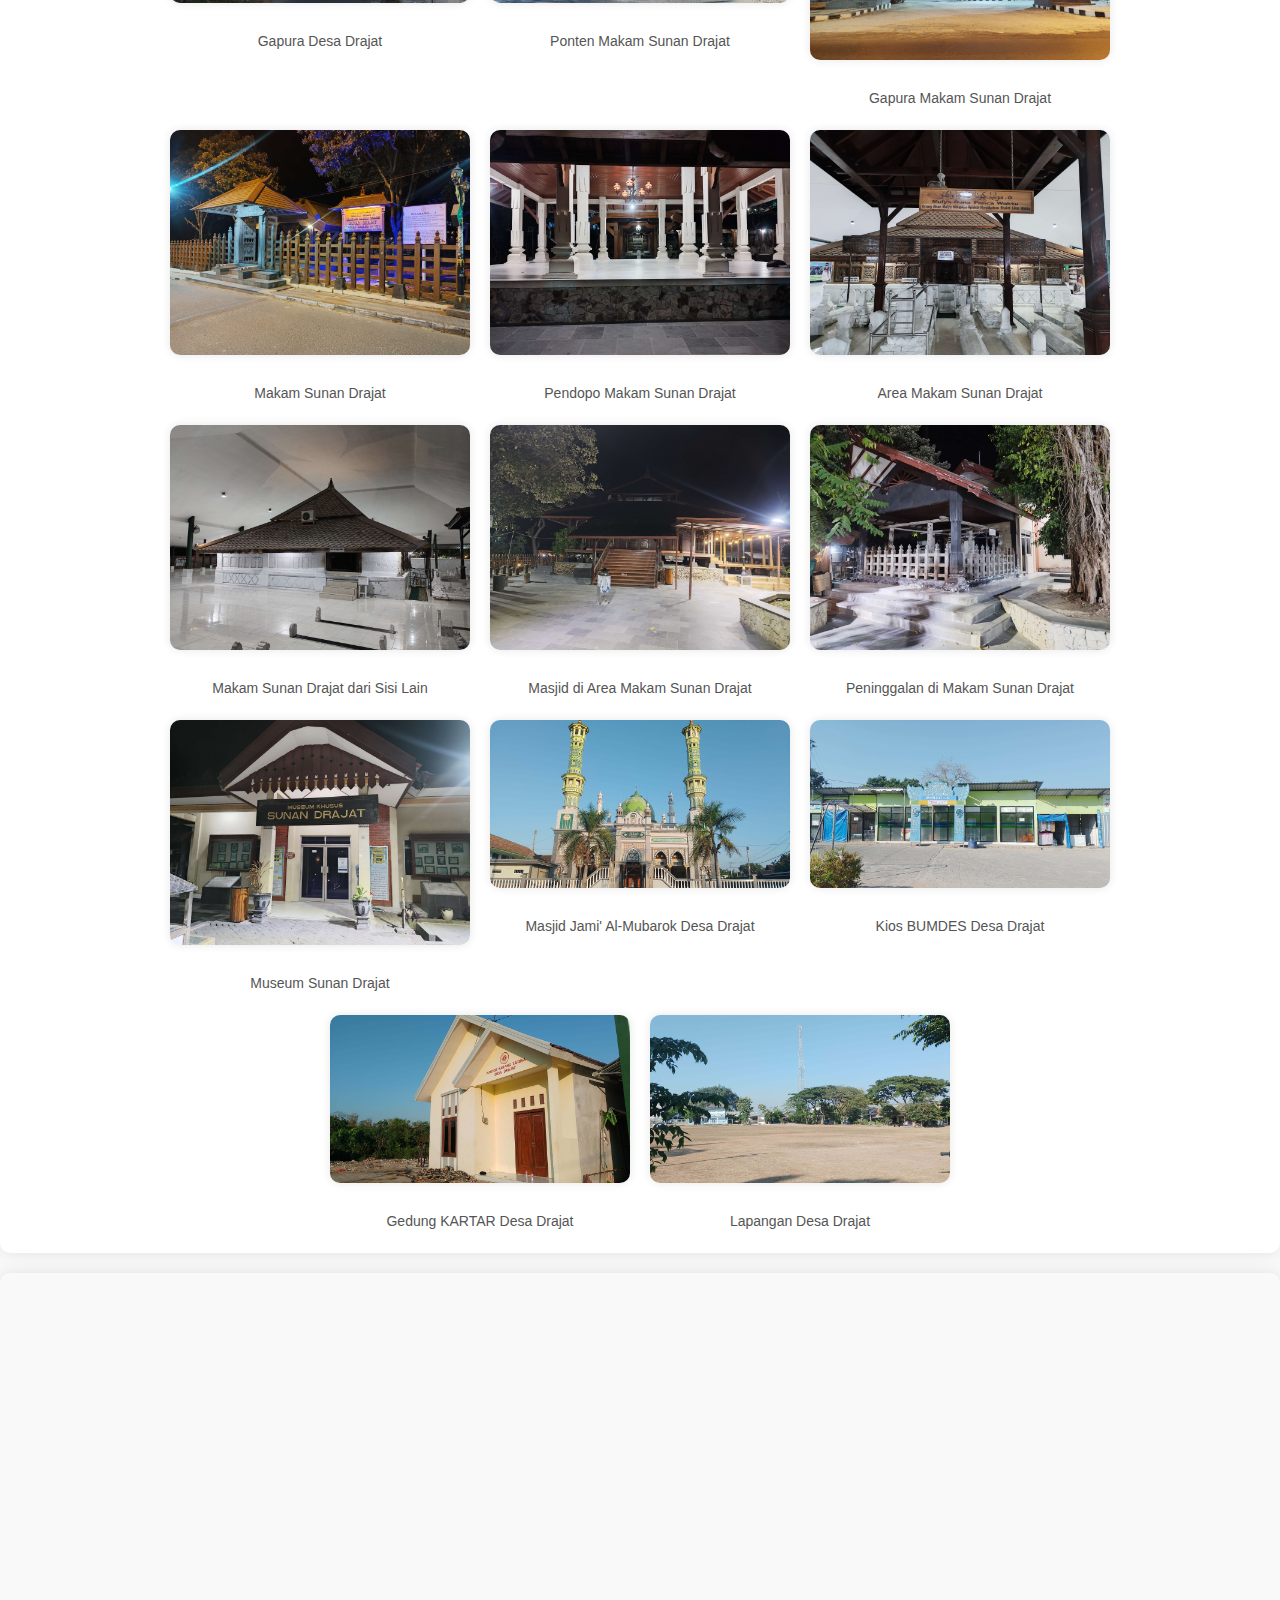
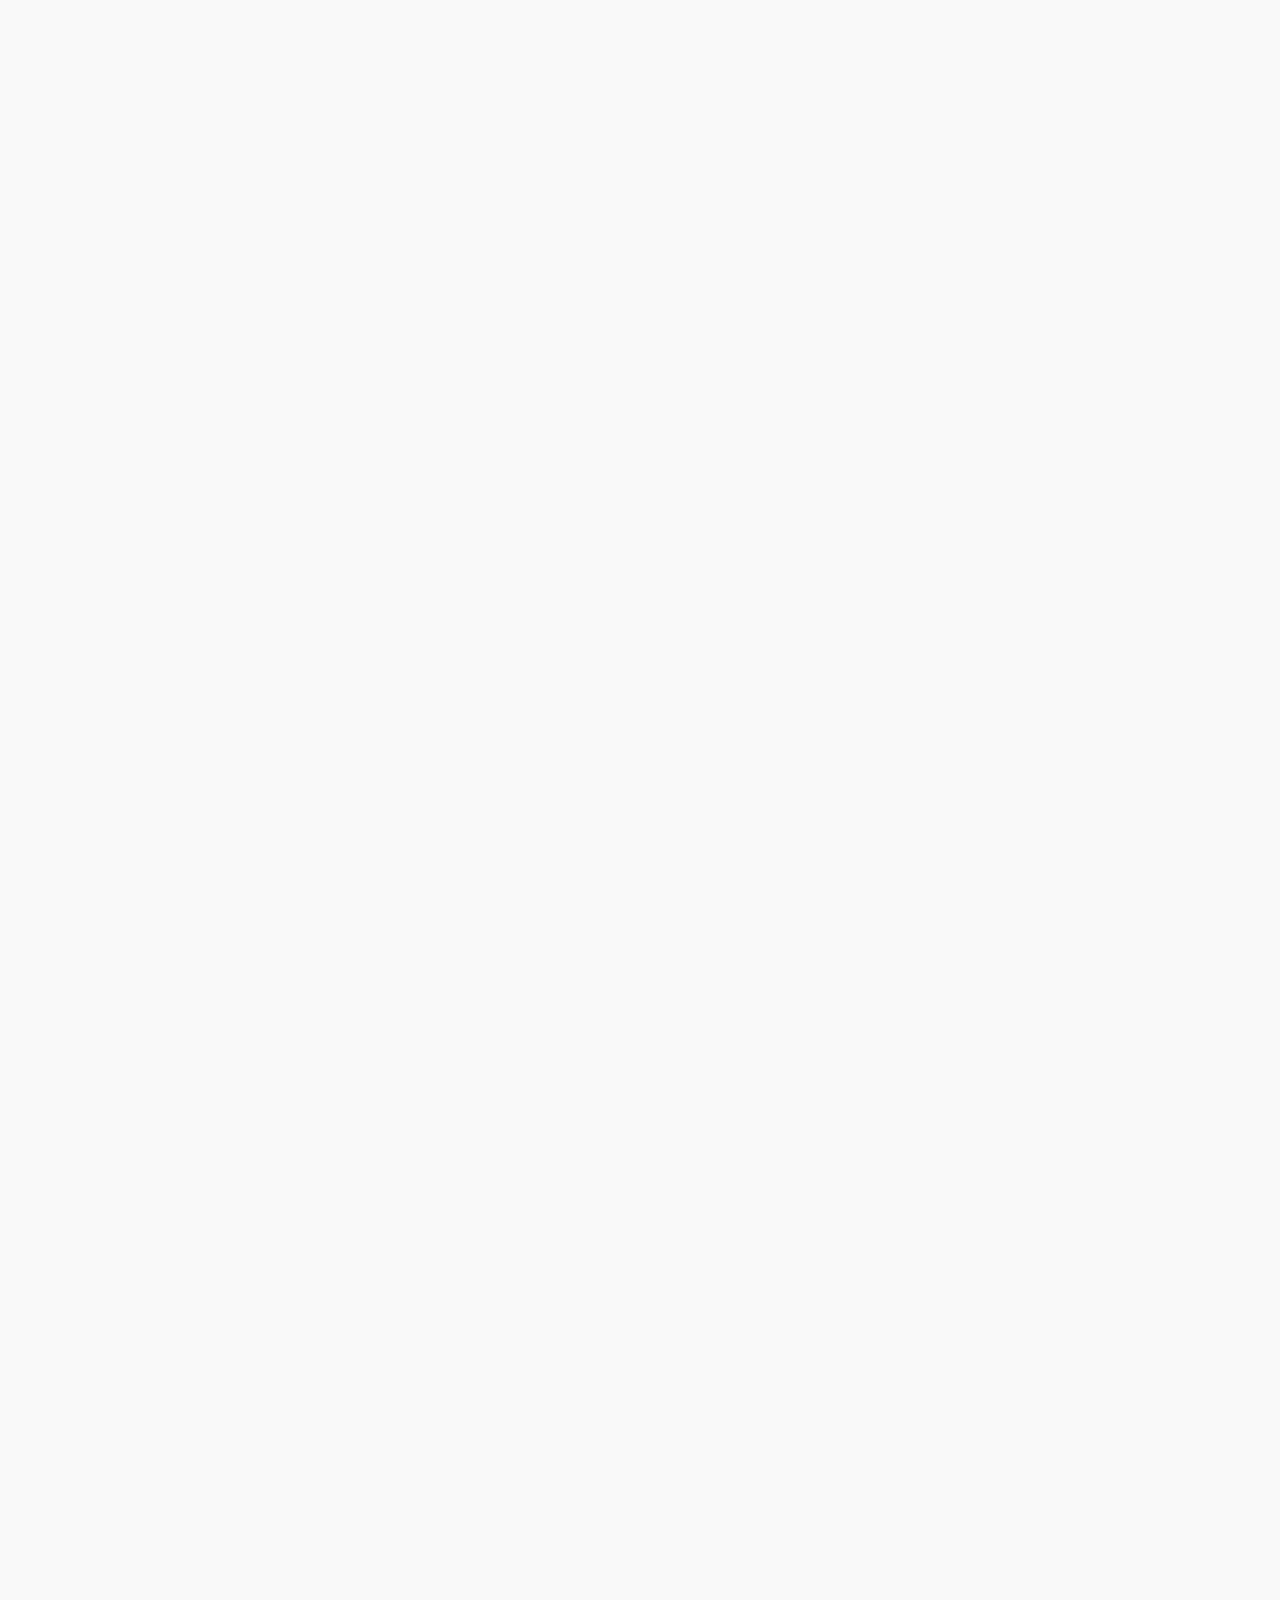
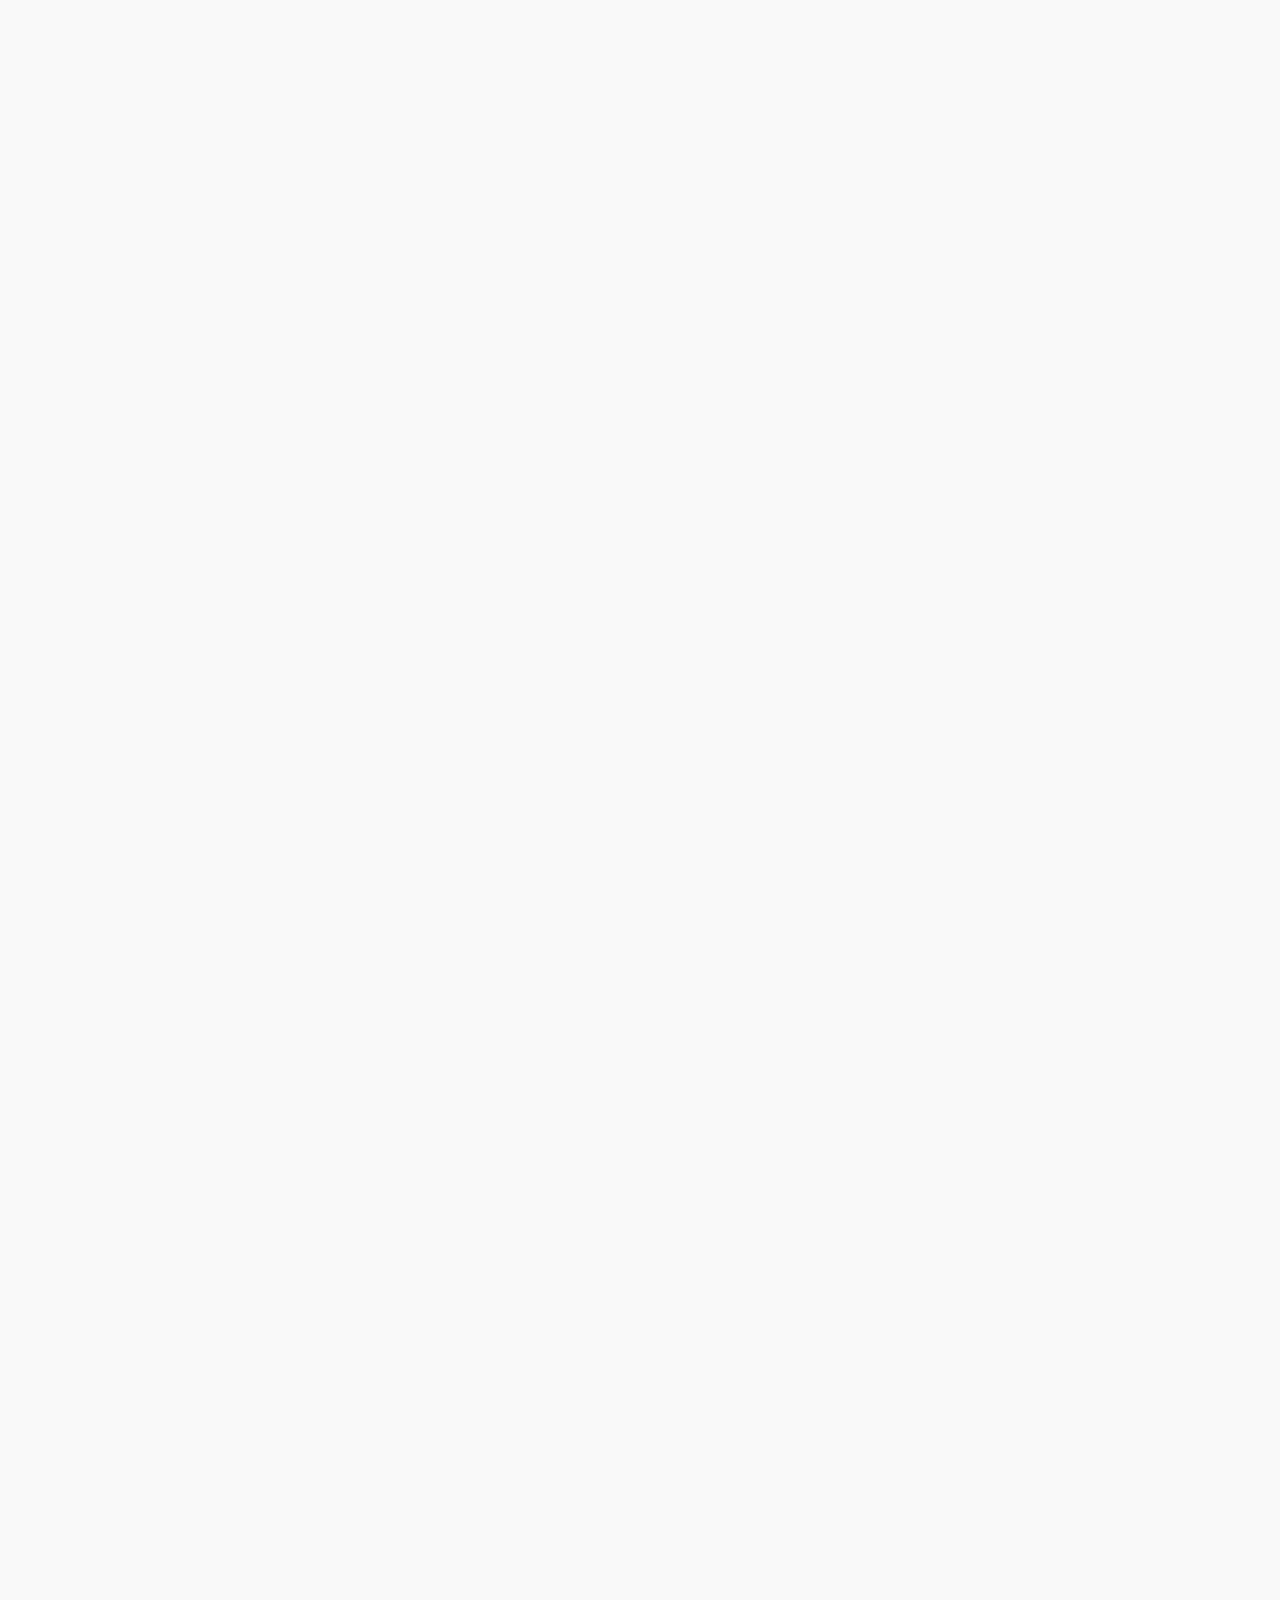
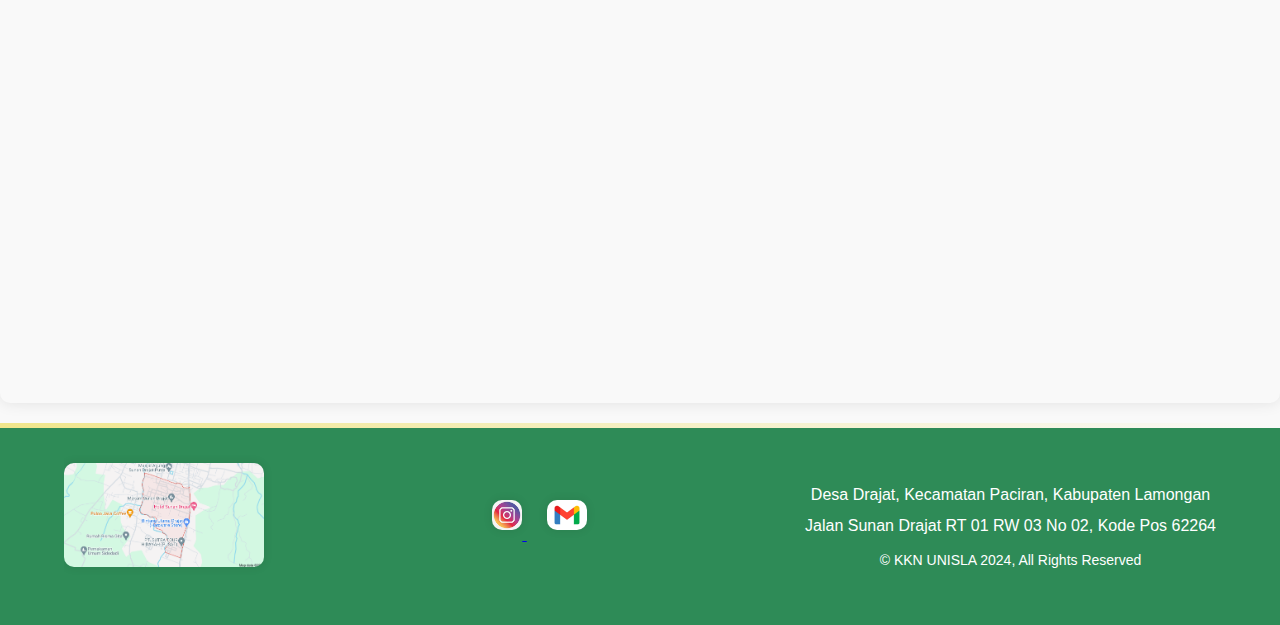
==== commit 9a48a00a: "Update berita.html" ====
--- a/index.html
+++ b/index.html
@@ -383,6 +383,67 @@
           </p>
           <a
             href="https://www.kompasiana.com/akhmadrifqi2927/66bf7da2c925c415fe04c332/malam-tasyakuran-dirgahayu-republik-indonesia-ke-79-desa-drajat-bersama-karang-taruna-mahasiswa-kkn-22-unisla?utm_source=Whatsapp&utm_medium=Refferal&utm_campaign=Sharing_Mobile"
+            >Baca selengkapnya</a
+          >
+        </article>
+
+        <article class="news-item">
+          <h3>
+            Pendampingan Pembuatan NIB Mahasiswa UNISLA Kepada Pelaku UMKM Desa Drajat
+          </h3>
+          <p>Tanggal Publikasi: 28 Agustus 2024</p>
+          <img src="foto/nib.jpg" alt="Gambar Berita" width="300px" />
+          <p>
+            Mahasiswa Kuliah Kerja Nyata (KKN) Universitas Islam Lamongan, melakukan pendampingan pembuatan NIB kepada para pelaku UMKM yang ada di desa Drajat. Kegiatan ini merupakan giat pengabdian masyarakat guna terjaminya legalitas produk dari pelaku usaha yang ada di desa drajat.
+          </p>
+          <a
+            href="https://www.kompasiana.com/akhmadrifqi2927/66cf3647ed64155cc964f922/pendampingan-pembuatan-nib-mahasiswa-unisla-kepada-pelaku-umkm-desa-drajat"
+            >Baca selengkapnya</a
+          >
+        </article>
+
+        <article class="news-item">
+          <h3>
+            Pembuatan Alat Penyiraman Secara Otomatis Oleh Mahasiswa KKN UNISLA Pada Alun-Alun Desa DRAJAT
+          </h3>
+          <p>Tanggal Publikasi: 28 Agustus 2024</p>
+          <img src="foto/apo.jpg" alt="Gambar Berita" width="300px" />
+          <p>
+            Mahasiswa Kuliah Kerja Nyata (KKN) Universitas Islam Lamongan, membuat alat penyiaman taman secara otomatis pada taman alun-alun di desa Drajat. Kegiatan ini merupakan  pengabdian masyarakat guna menunjang effisiensi waktu saat melakukan penyiraman taman secara manual di desa drajat.
+          </p>
+          <a
+            href="https://www.kompasiana.com/akhmadrifqi2927/66cf3bcced641541a9753332/pembuatan-alat-penyiraman-secara-otomatis-oleh-mahasiswa-kkn-unisla-pada-alun-alun-desa-drajat"
+            >Baca selengkapnya</a
+          >
+        </article>
+
+         <article class="news-item">
+          <h3>
+           Mahasiswa KKN UNISLA Kelompok 22 Melakukan Suatu Bentuk Pengabdian dengan Membantu Tenaga Pengajar di MI Tarbiyatul Athfal
+          </h3>
+          <p>Tanggal Publikasi: 28 Agustus 2024</p>
+          <img src="foto/mi.jpg" alt="Gambar Berita" width="300px" />
+          <p>
+            Mahasiswa Kuliah Kerja Nyata (KKN) Universitas Islam Lamongan, melakukan pengabdian di MI TARBIYATUL ATHFAL.
+Kelompok 22 UNISLA Desa Drajat melakukan program kerja berupa pengabdian masyarakat dengan membantu proses pengajaran pembelajaran di MI TARBIYATUL ATHFAL Desa Drajat. 
+          </p>
+          <a
+            href="https://www.kompasiana.com/akhmadrifqi2927/66cf4c17ed641557f3541c62/mahasiswa-kkn-unisla-kelompok-22-melakukan-suatu-bentuk-pengabdian-dengan-membantu-tenaga-pengajar-di-mi-tarbiyatul-athfal"
+            >Baca selengkapnya</a
+          >
+        </article>
+
+         <article class="news-item">
+          <h3>
+            Mengabdi Untuk Negeri, Kkn 22 Unisla Desa Drajat Melakukan Pengabdian Di Balai Desa Drajat
+          </h3>
+          <p>Tanggal Publikasi: 2 September 2024</p>
+          <img src="foto/balai.jpg" alt="Gambar Berita" width="300px" />
+          <p>
+            Kelompok 22 KKN UNISLA Desa Drajat melakukan Program Kerja berupa pengabdian masyarakat dengan membantu proses administrasi di Balai Desa Drajat. 
+          </p>
+          <a
+            href="https://www.kompasiana.com/akhmadrifqi2927/66d5b68a34777c2c23314166/mengabdi-untuk-negeri-kkn-22-unisla-desa-drajat-melakukan-pengabdian-di-balai-desa-drajat"
             >Baca selengkapnya</a
           >
         </article>
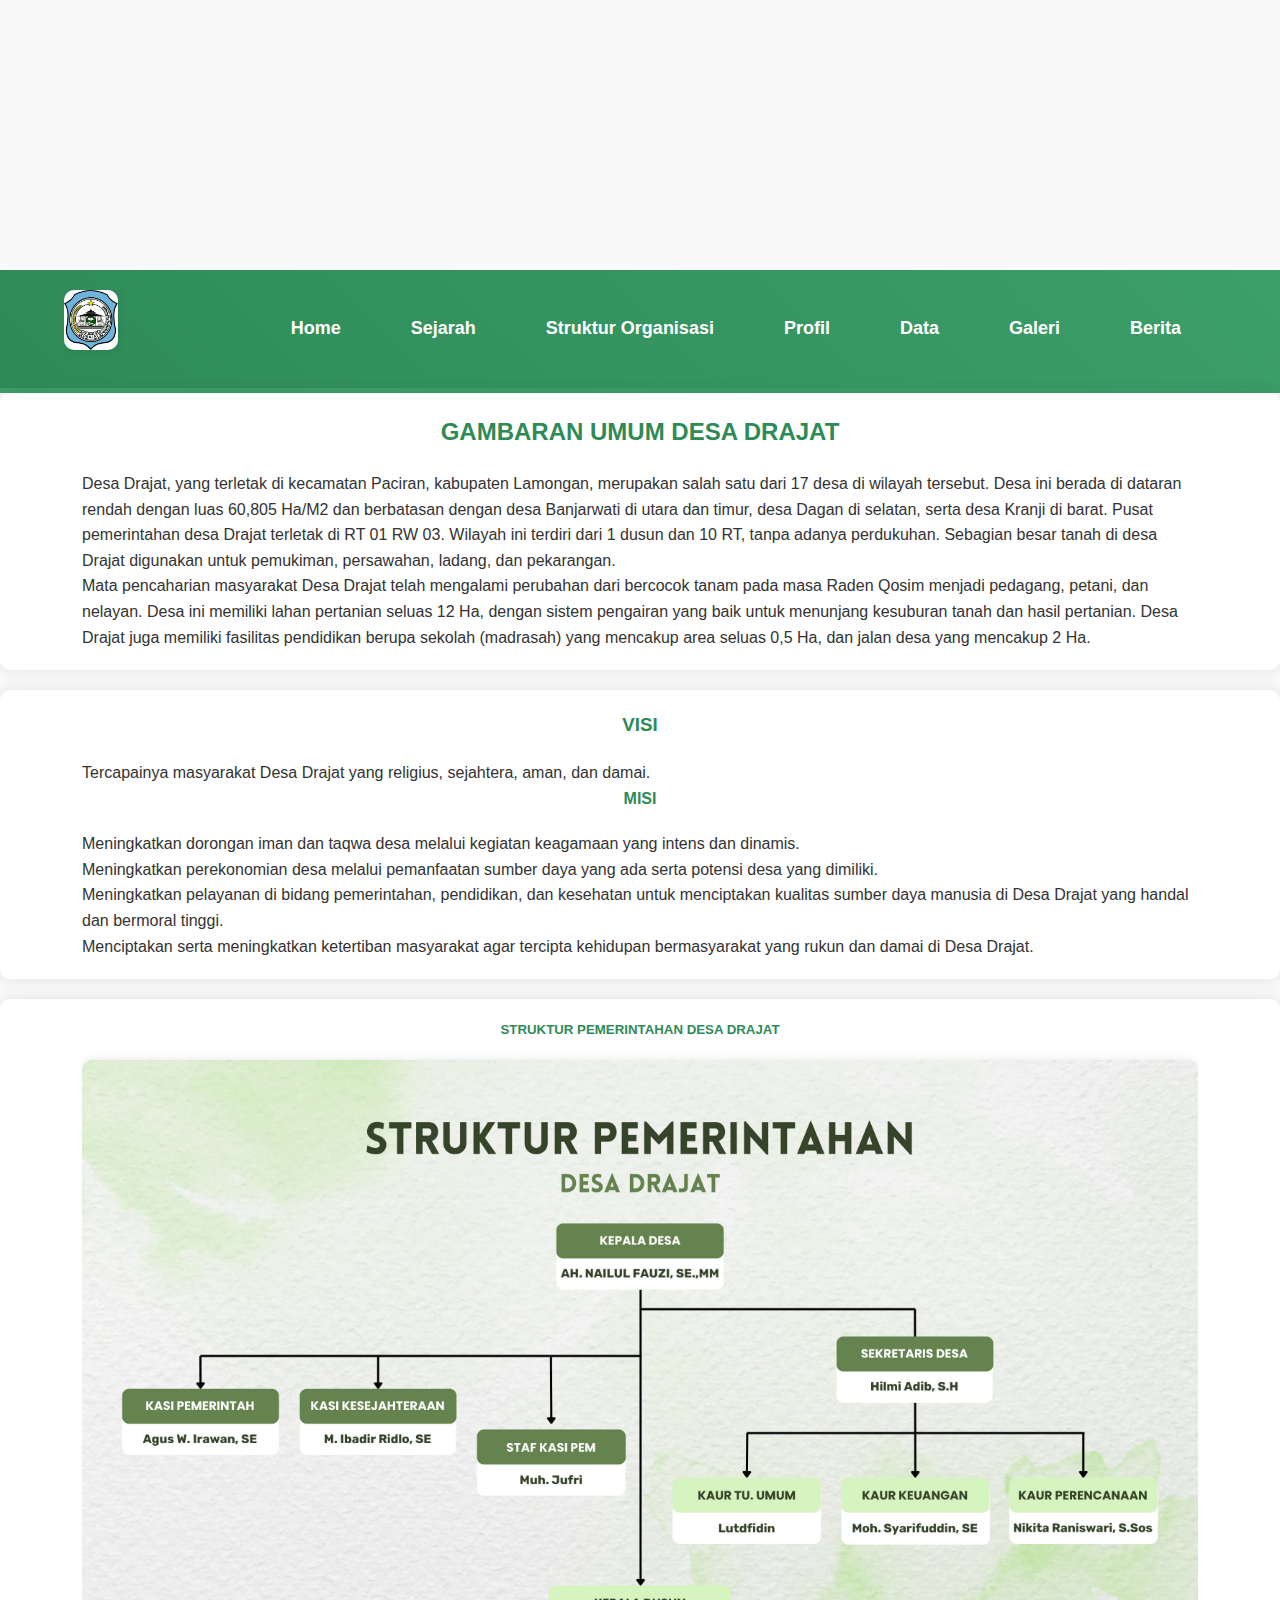
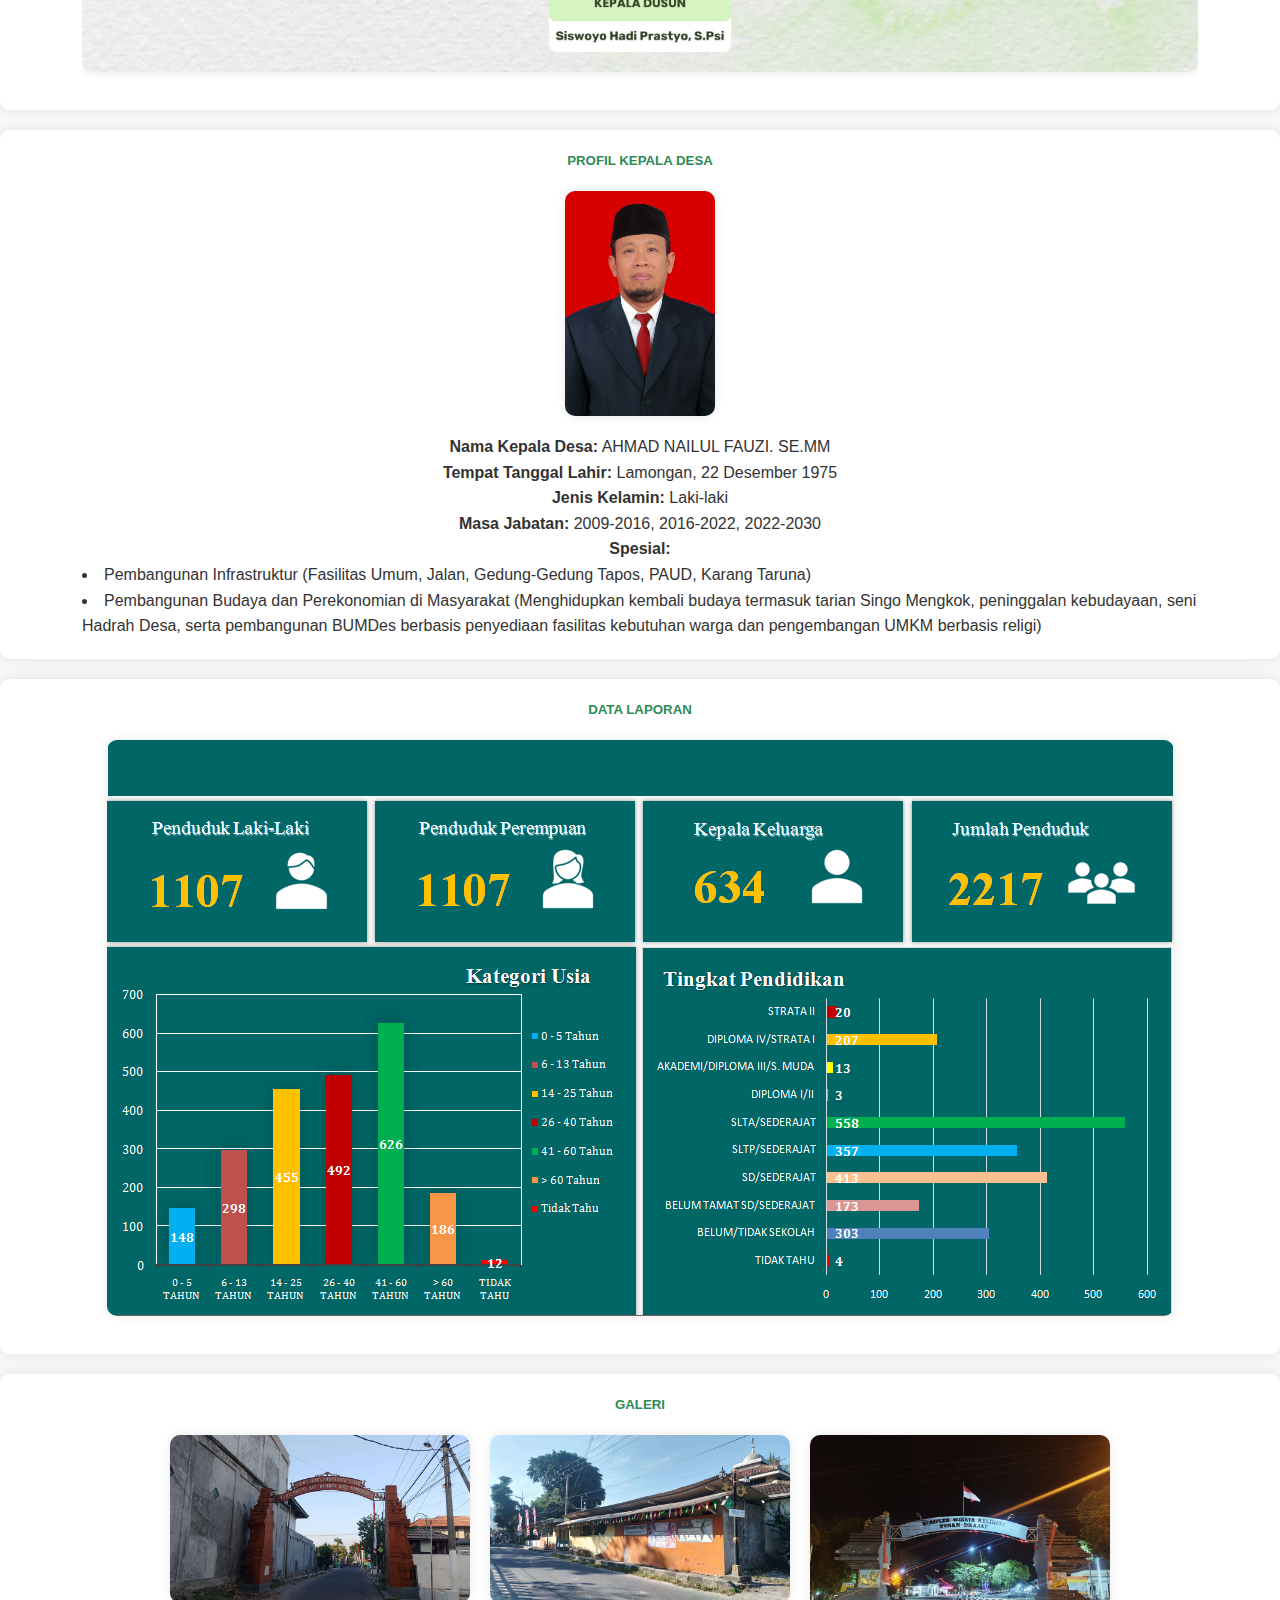
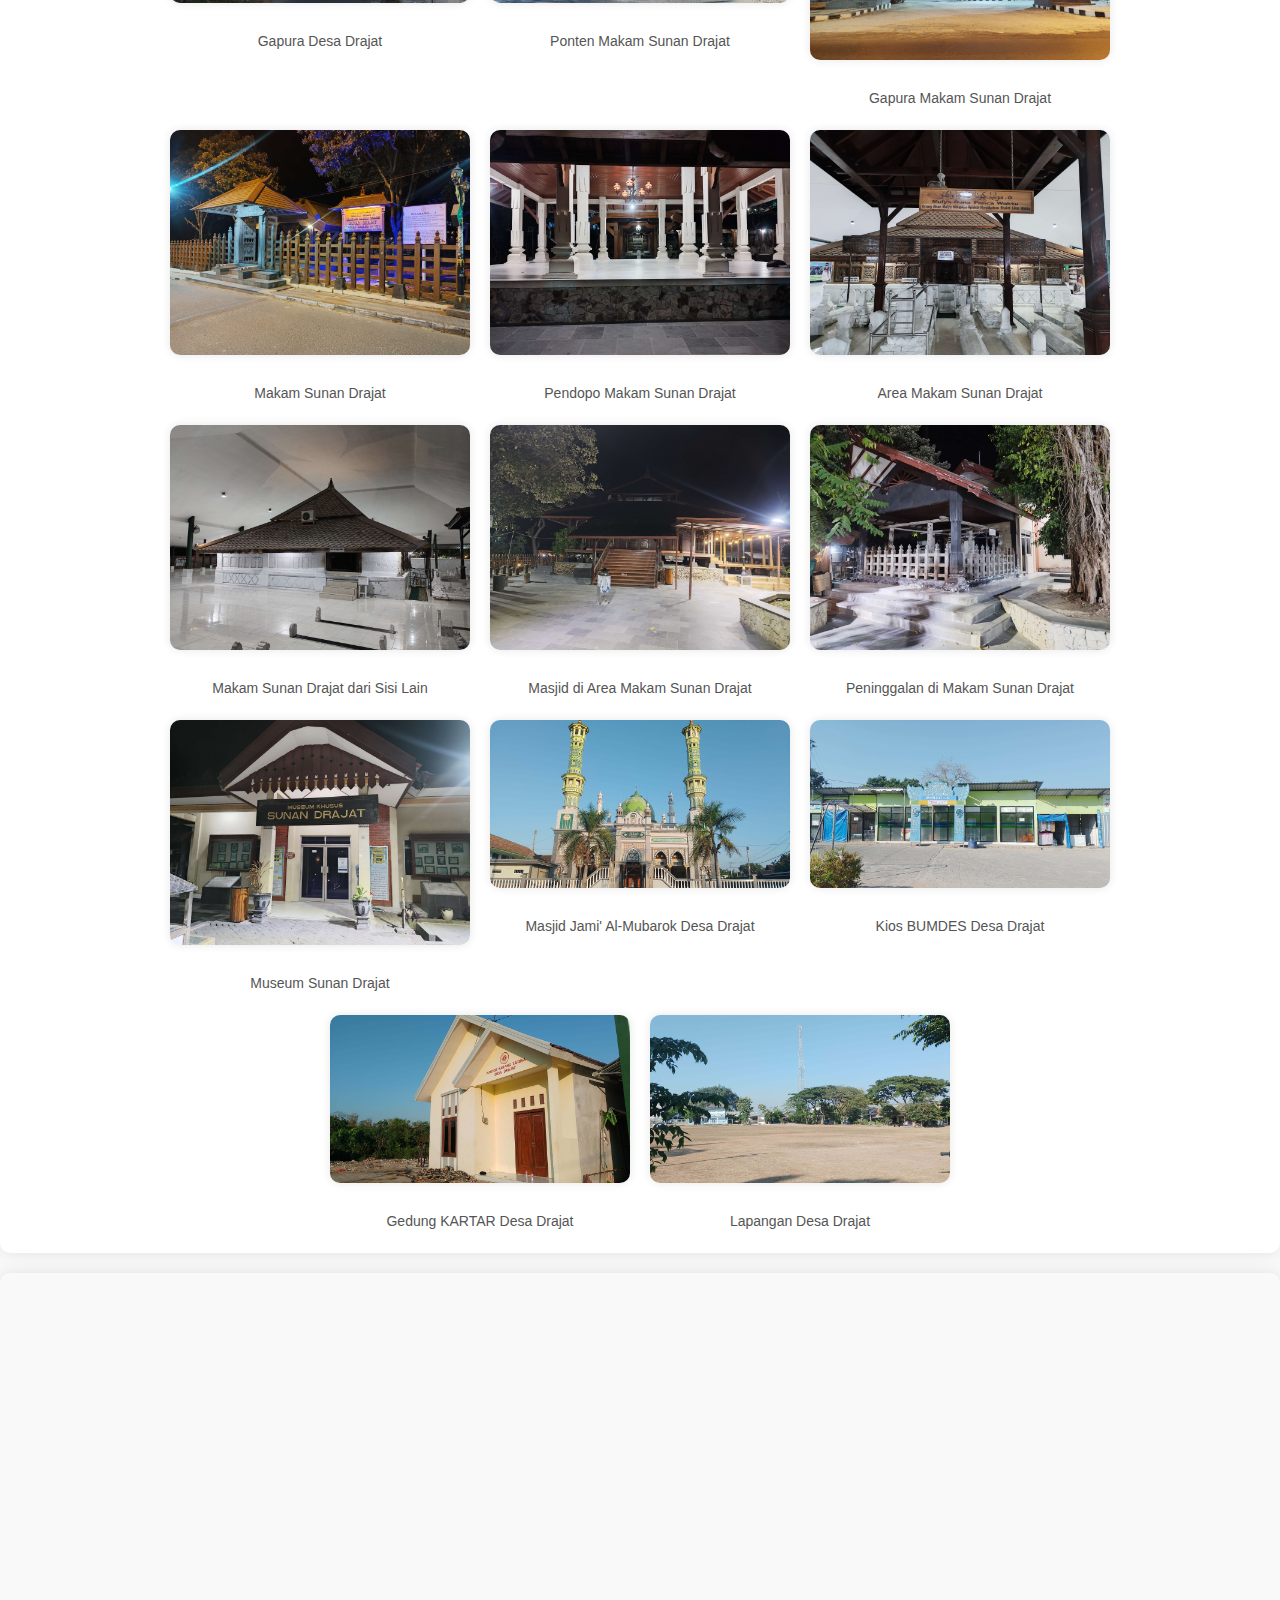
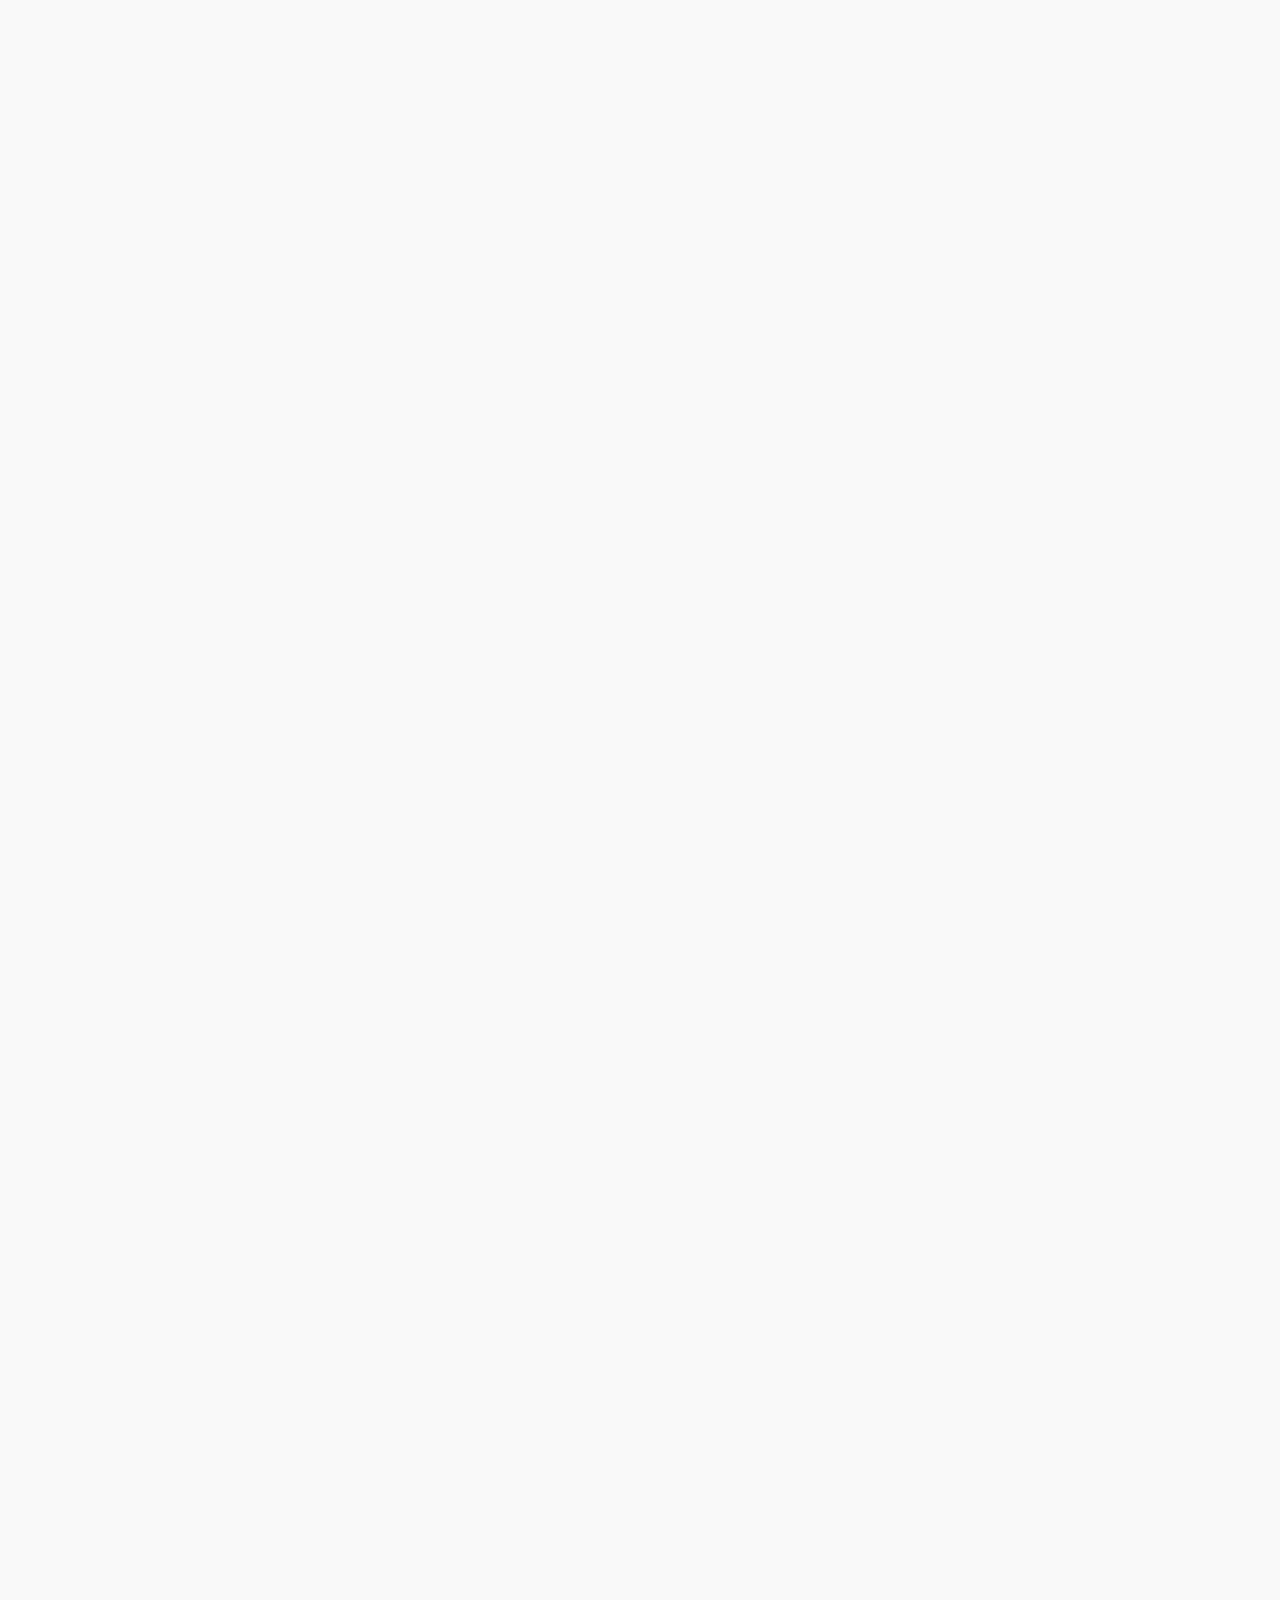
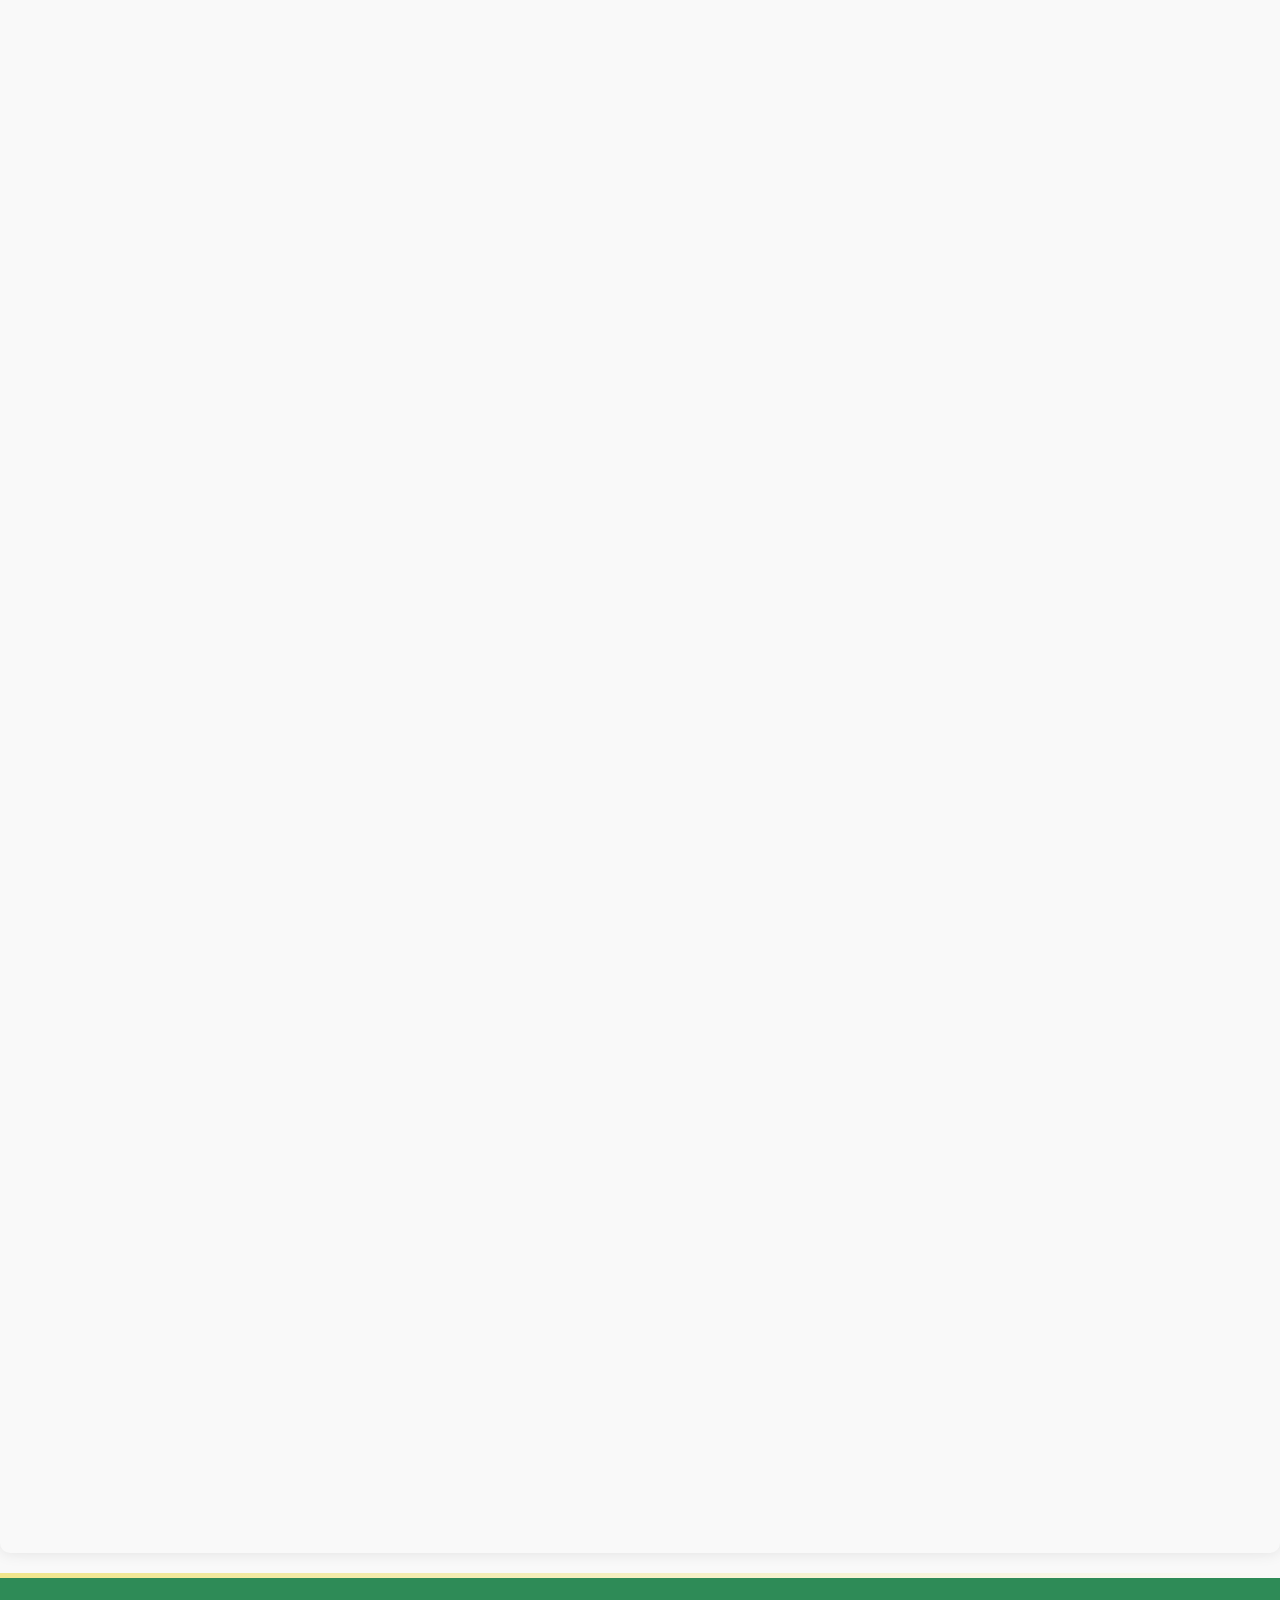
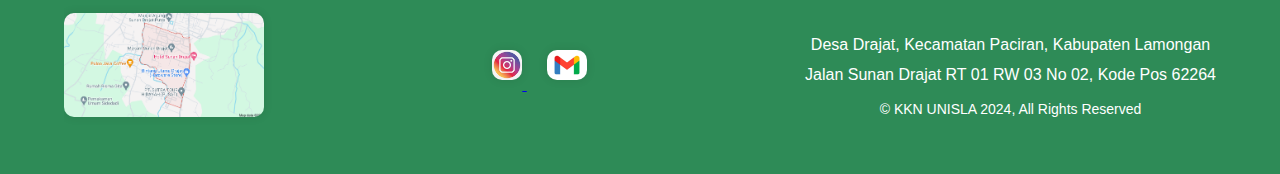
==== commit e8c0ecf1: "Update index.html" ====
--- a/index.html
+++ b/index.html
@@ -392,7 +392,7 @@
             Pendampingan Pembuatan NIB Mahasiswa UNISLA Kepada Pelaku UMKM Desa Drajat
           </h3>
           <p>Tanggal Publikasi: 28 Agustus 2024</p>
-          <img src="foto/nib.jpg" alt="Gambar Berita" width="300px" />
+          <img src="foto/nib.png" alt="Gambar Berita" width="300px" />
           <p>
             Mahasiswa Kuliah Kerja Nyata (KKN) Universitas Islam Lamongan, melakukan pendampingan pembuatan NIB kepada para pelaku UMKM yang ada di desa Drajat. Kegiatan ini merupakan giat pengabdian masyarakat guna terjaminya legalitas produk dari pelaku usaha yang ada di desa drajat.
           </p>
